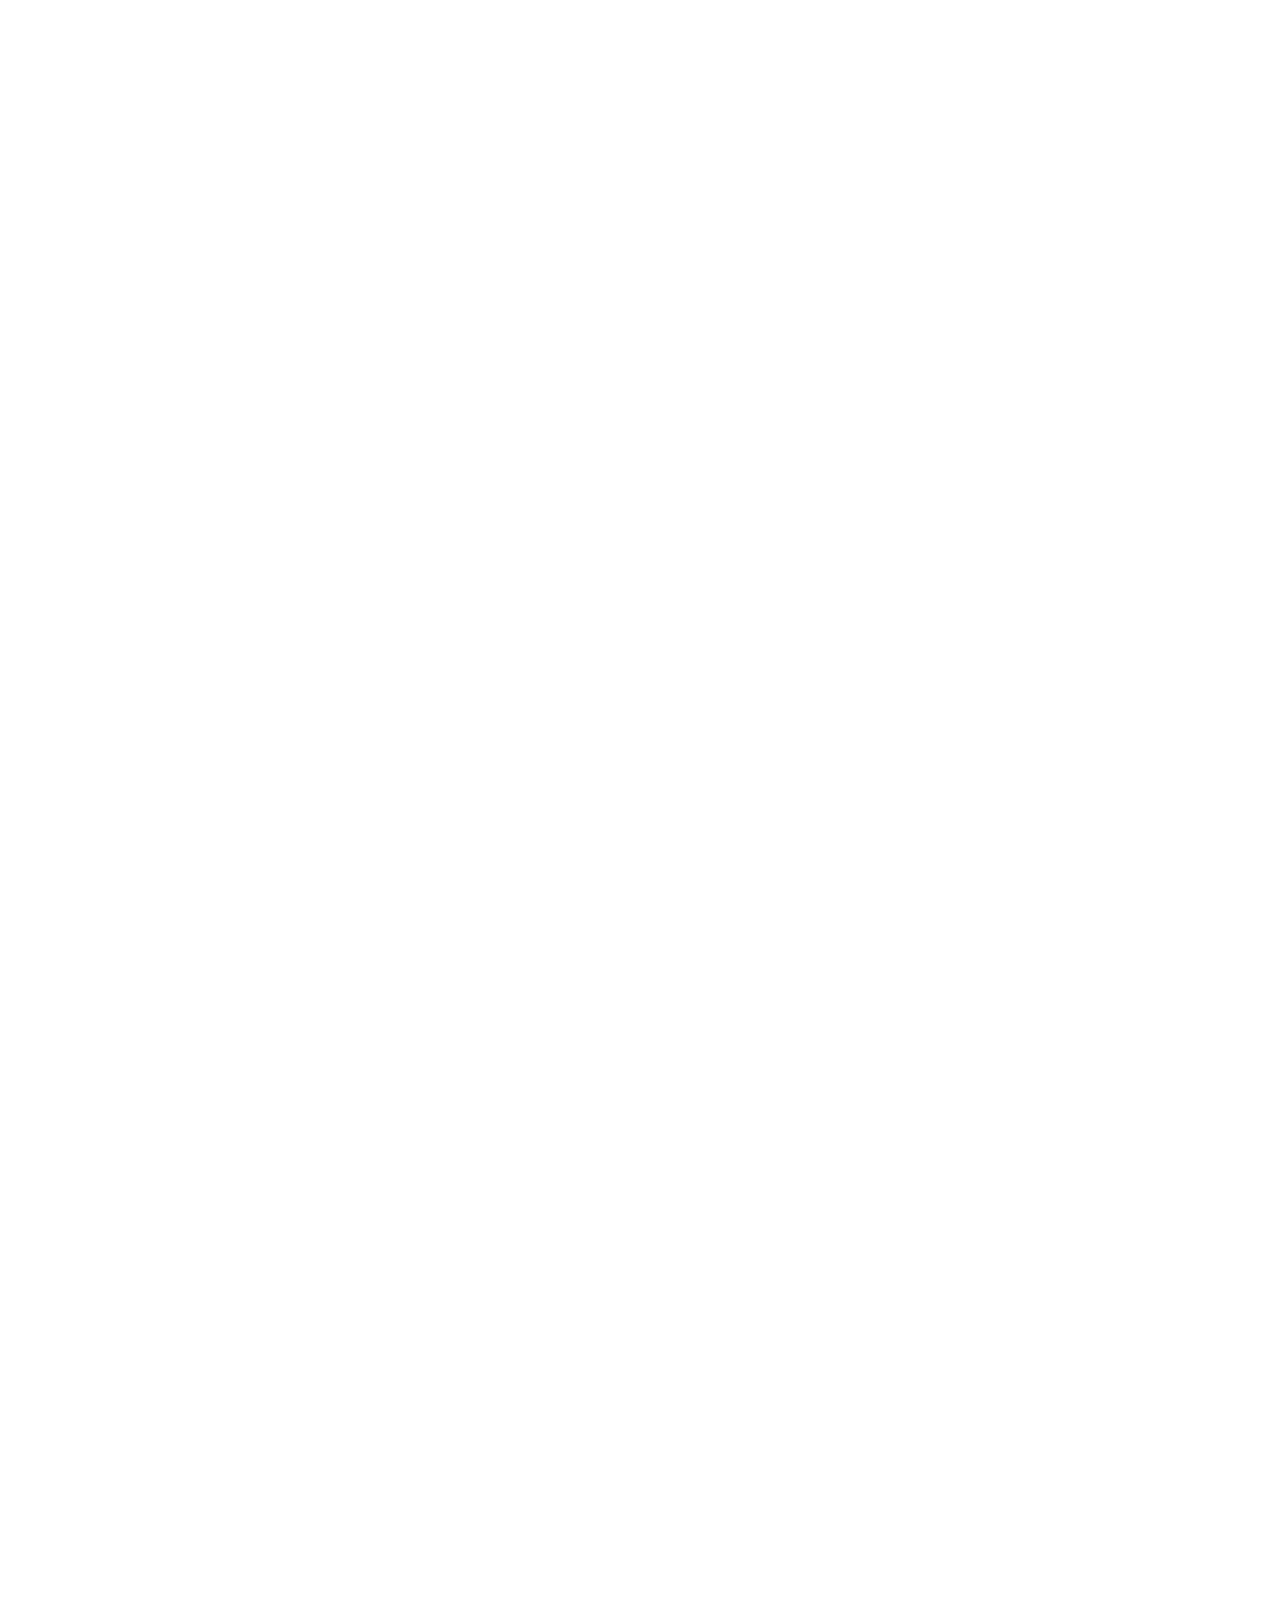
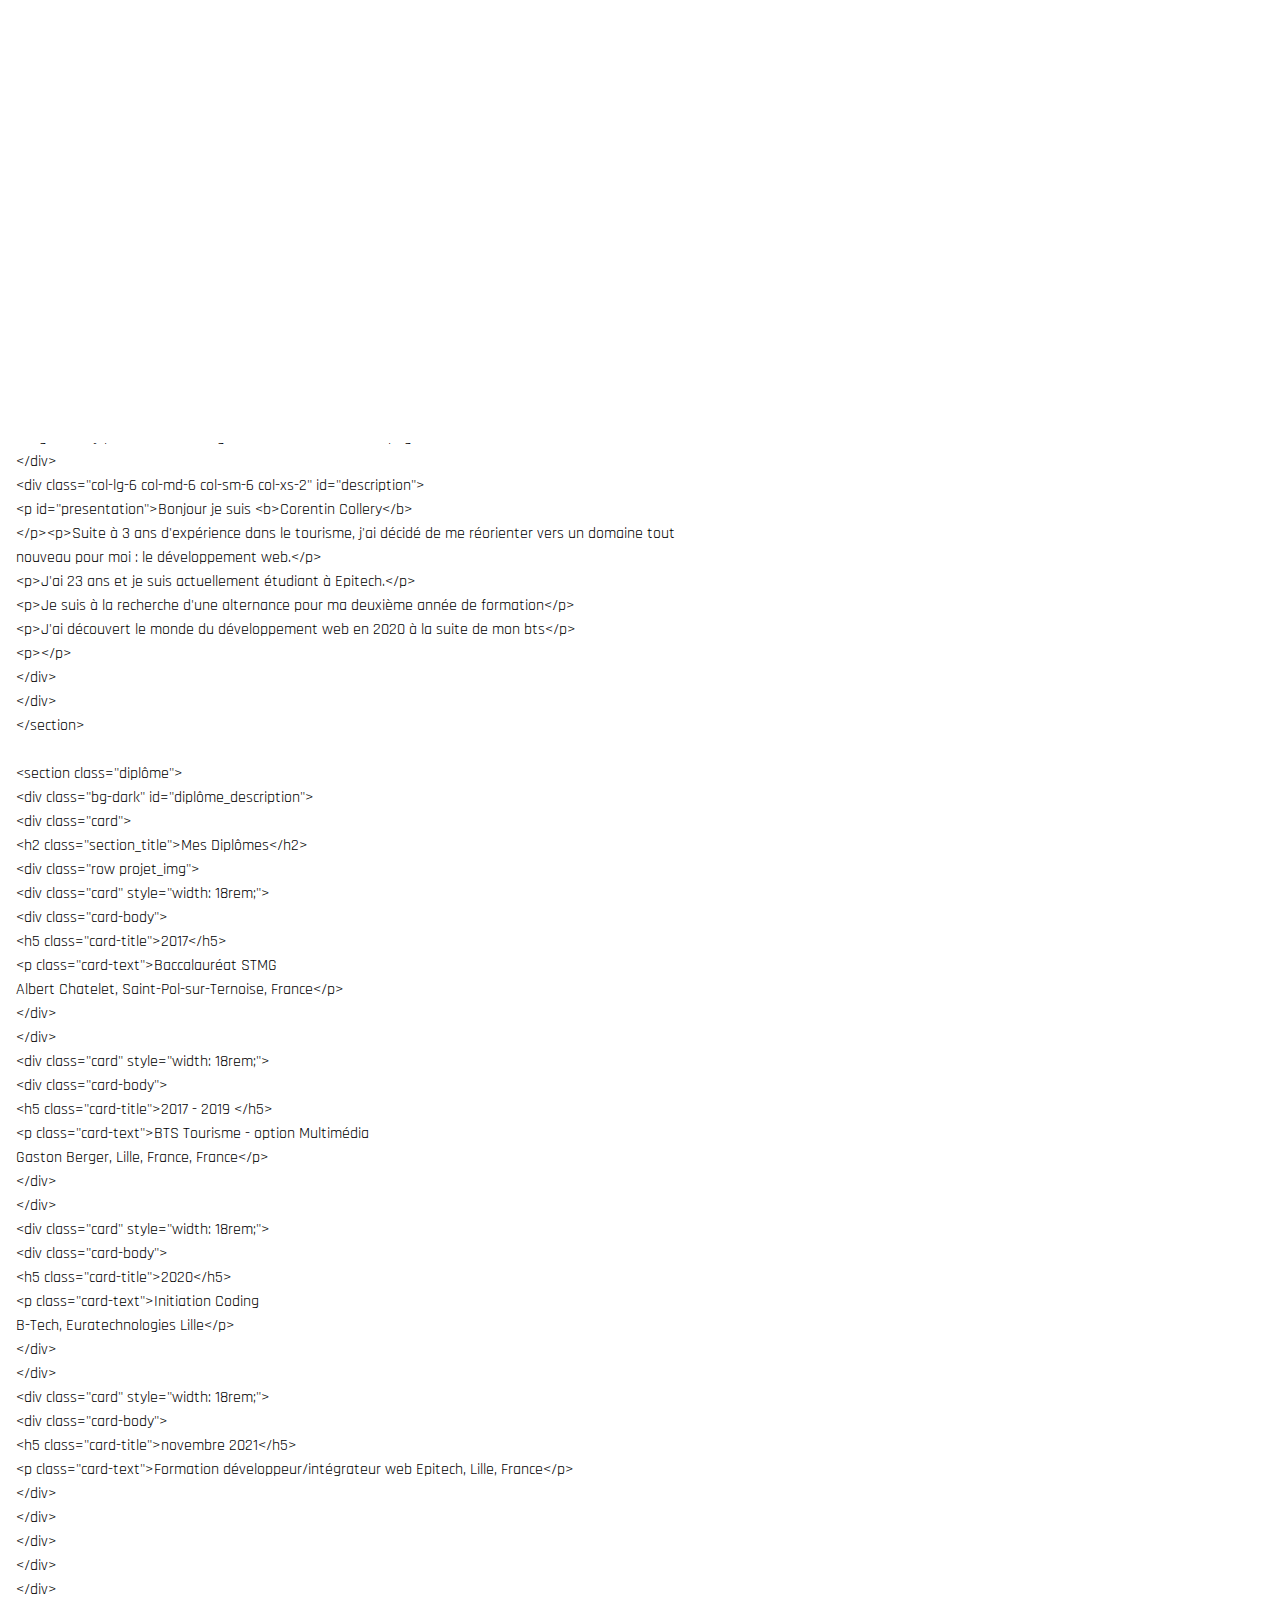
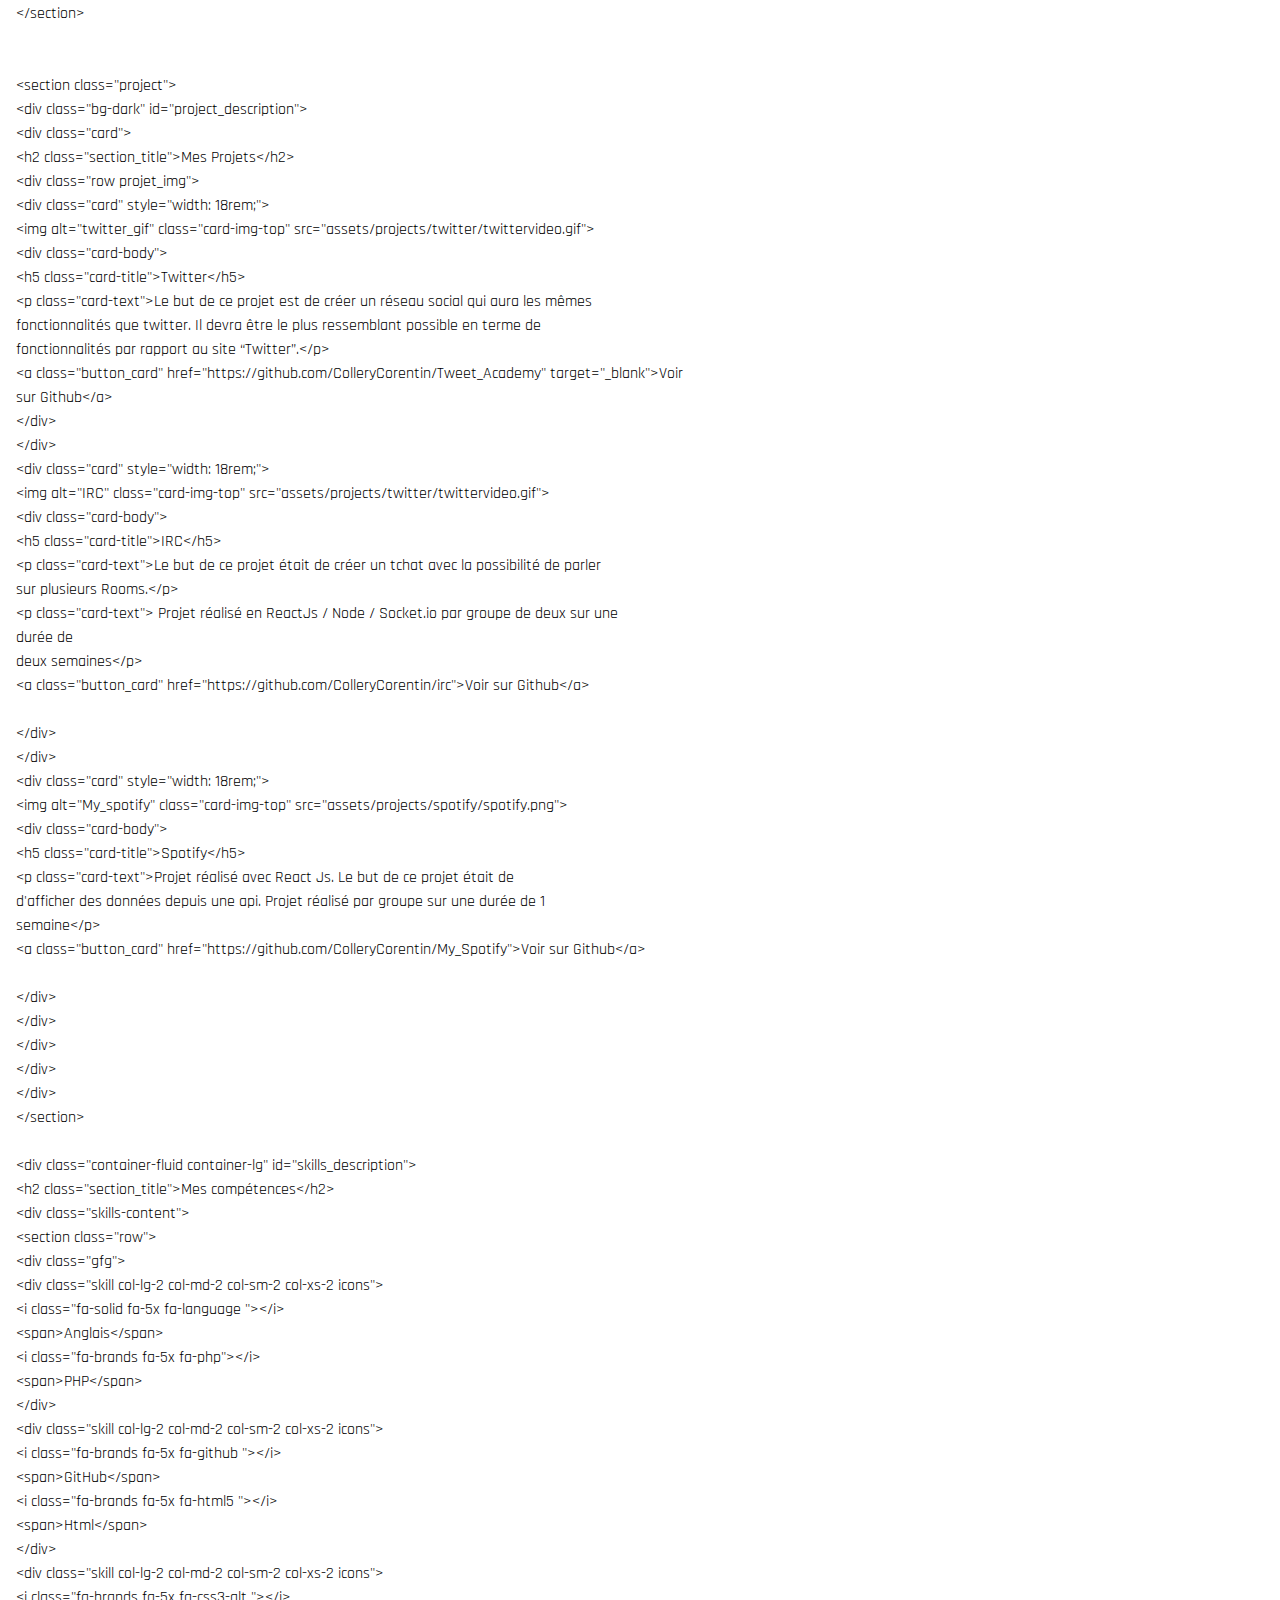
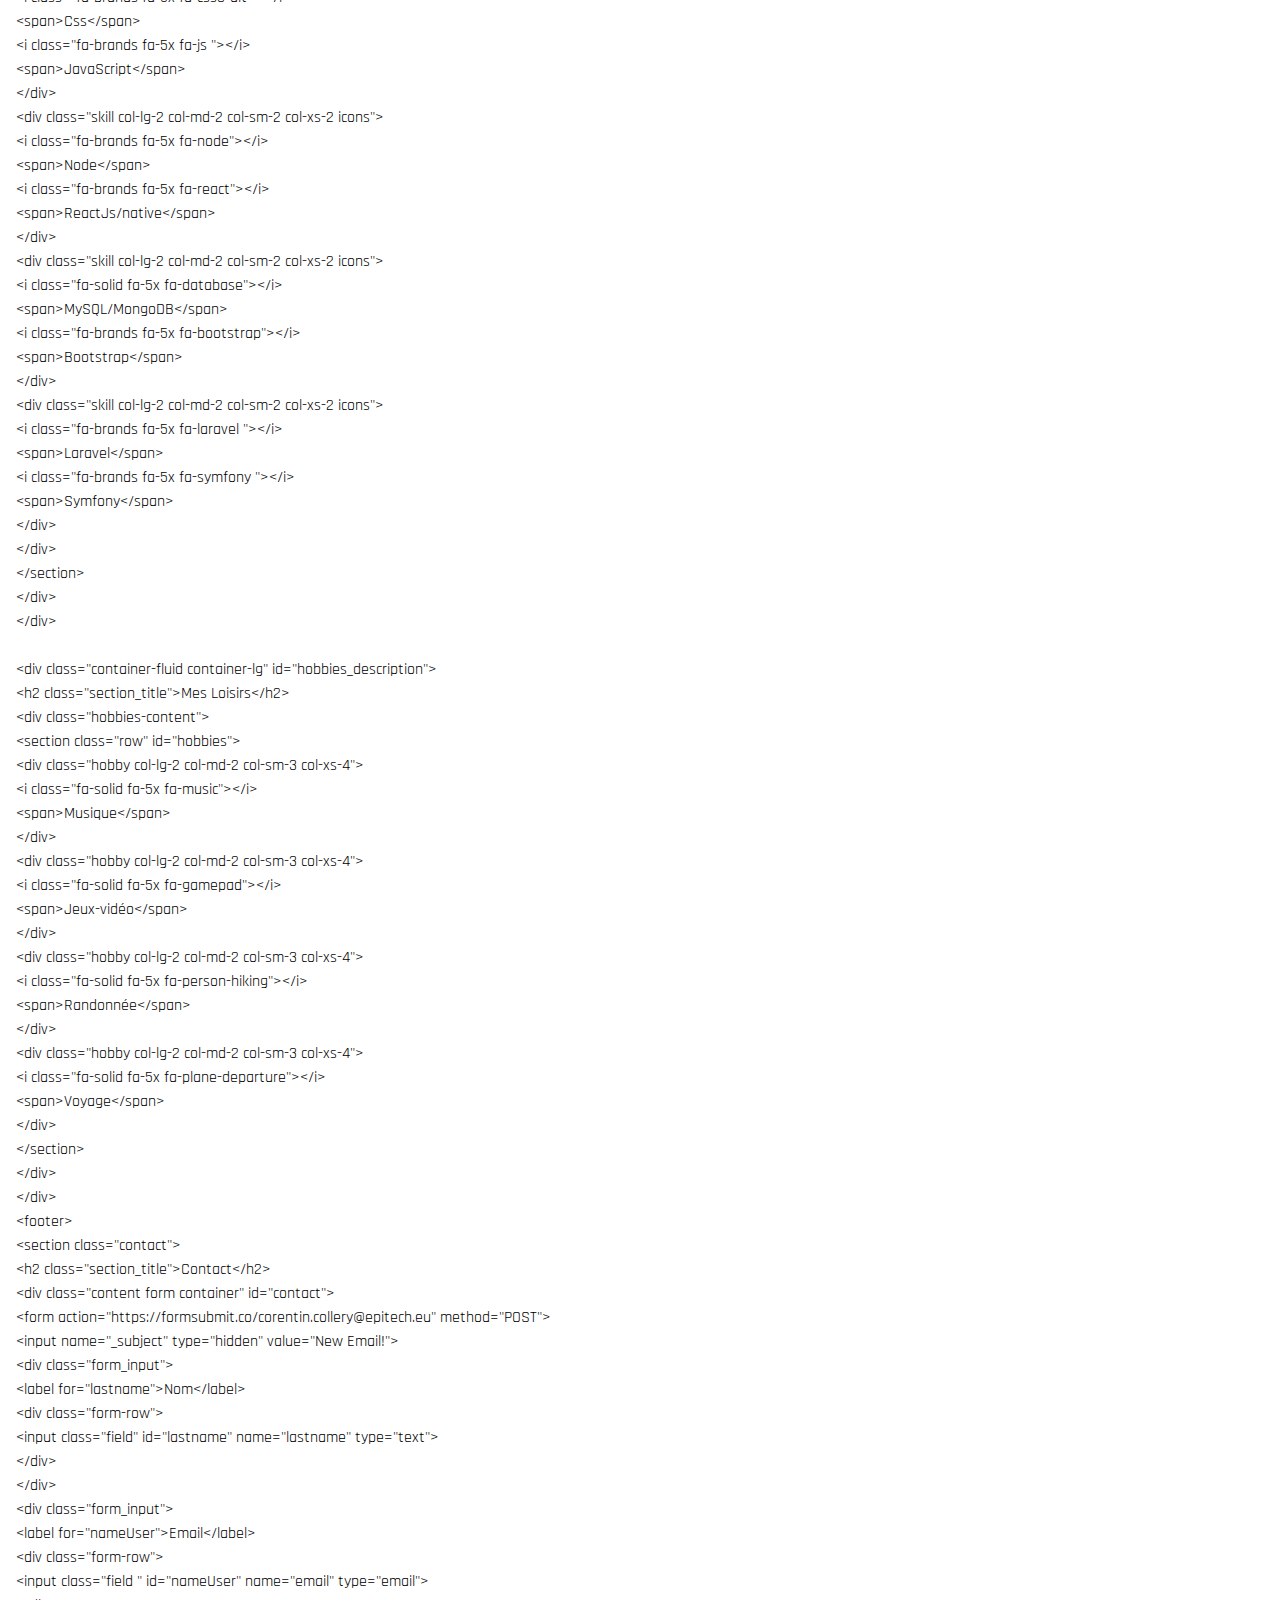
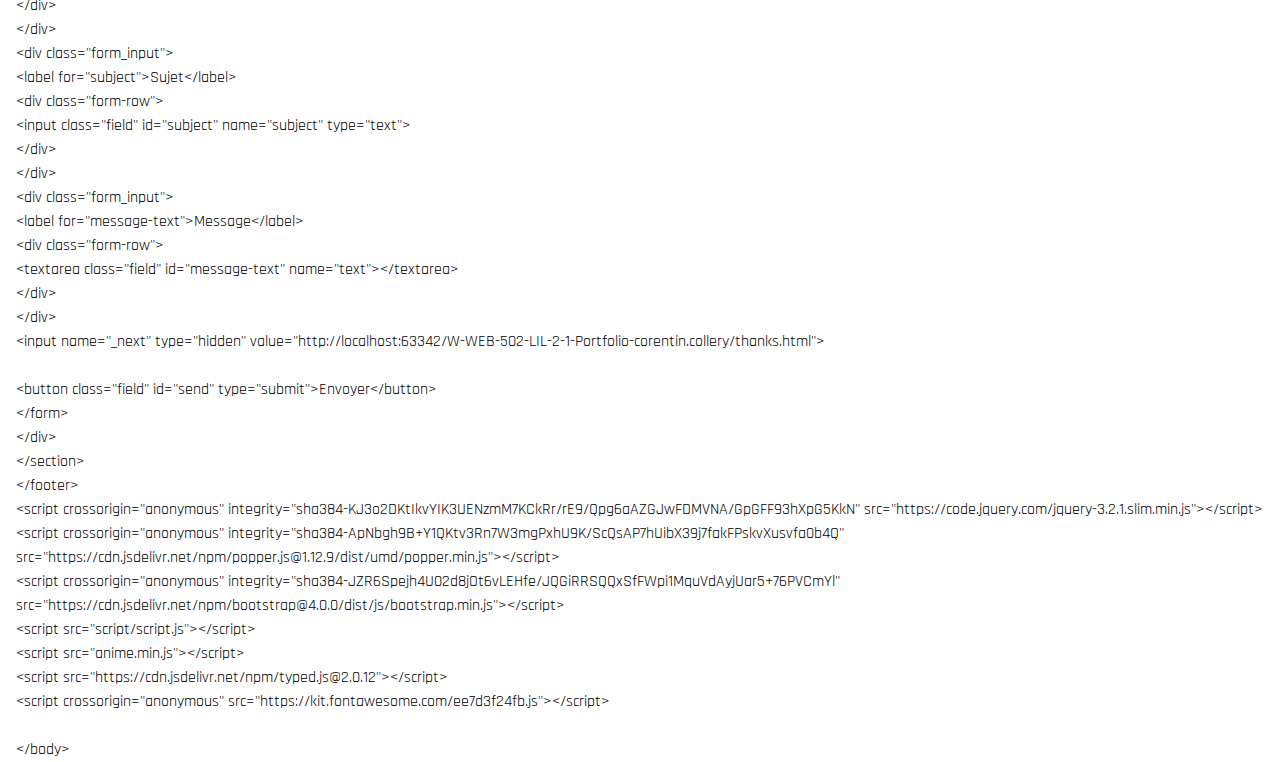
==== index.html @ 336a1055 "update Portfolio" ====
<!doctype html>
<html lang="en">
<head>
    <meta charset="utf-8">
    <meta content="width=device-width, initial-scale=1, shrink-to-fit=no" name="viewport">
    <link href="style.css" rel="stylesheet">
    <link href="assets/portfolio.png" rel="icon"/>
    <link href="https://cdn.jsdelivr.net/gh/devicons/devicon@v2.15.1/devicon.min.css" rel="stylesheet">
    <link href="https://fonts.googleapis.com" rel="preconnect">
    <link crossorigin href="https://fonts.gstatic.com" rel="preconnect">
    <link href="https://fonts.googleapis.com" rel="preconnect">
    <link crossorigin href="https://fonts.gstatic.com" rel="preconnect">
    <link href="https://fonts.googleapis.com/css2?family=Rajdhani:wght@300;400&display=swap" rel="stylesheet">
    <link href="https://fonts.googleapis.com/css2?family=Rajdhani:wght@300&display=swap" rel="stylesheet">
    <link crossorigin="anonymous" href="https://cdn.jsdelivr.net/npm/bootstrap@4.0.0/dist/css/bootstrap.min.css"
          integrity="sha384-Gn5384xqQ1aoWXA+058RXPxPg6fy4IWvTNh0E263XmFcJlSAwiGgFAW/dAiS6JXm" rel="stylesheet">
    <title>Corentin Collery | Portfolio</title>
</head>
<body>
<div id="remove">
    <div class="move_background"></div>
    <div class="battery-log"></div>
    &lt;!doctype html&gt;
    <br>
    &lt;html lang="en"&gt;
    <div id="html"></div>
</div>

<nav class="navbar navbar-expand-lg navbar-dark fixed-top">
    <div>
        <a class="navbar-brand" href="#" id="name"><!--<span class="auto-type"></span>--></a>
        <a class="navbar-brand" href="#" style="color: rgb(40 44 46);">Corentin COLLERY</a>
    </div>
    <button aria-controls="navbarSupportedContent" aria-expanded="false" aria-label="Toggle navigation"
            class="navbar-toggler"
            data-target="#navbarSupportedContent" data-toggle="collapse" type="button">
        <span class="navbar-toggler-icon"></span>
    </button>

    <div class="collapse navbar-collapse" id="navbarSupportedContent">
        <ul class="navbar-nav mr-auto">
            <li class="nav-item">
                <a class="nav-link" href="#">A propos de moi</a>
            </li>
            <li class="nav-item">
                <a class="nav-link" href="#project_description">Projets</a>
            </li>
            <li class="nav-item">
                <a class="nav-link" href="#skills_description">Compétences</a>
            </li>
            <li class="nav-item">
                <a class="nav-link" href="#hobbies_description">Loisirs</a>
            </li>
            <li class="nav-item">
                <a class="nav-link" href="#contact">Contact</a>
            </li>
            <li class="nav-item">
                <a class="nav-link" href="https://github.com/ColleryCorentin" target="_blank">Github</a>
            </li>
            <li class="nav-item">
                <a class="nav-link" href="https://www.linkedin.com/in/collerycorentin/" target="_blank">Linkedin</a>
            </li>
            <li class="nav-item">
                <a class="nav-link" download href="assets/CV%20DEV%20WEB.pdf" target="_blank">CV</a>
            </li>
            <!--  <li class="nav-item">
                  <i class="fa-solid fa-2x fa-sun" onclick="darkMode()"></i>
              </li>-->
            <li class="nav-item dropdown">
                <div aria-labelledby="navbarDropdown" class="dropdown-menu">
                    <a class="dropdown-item" href="#">Action</a>
                    <a class="dropdown-item" href="#">Another action</a>
                    <div class="dropdown-divider"></div>
                    <a class="dropdown-item" href="#">Something else here</a>
                </div>
            </li>
        </ul>
    </div>
</nav>
<!--   <span id="x">n/a</span>
   <span id="y">n/a</span>-->
<section class="about">
    <div class="bg-dark row d-flex align-items-center" id="about">
        <div class="d-flex justify-content-center col-lg-4 col-md-4 col-sm-5 col-xs-2" id="picture">
            <img alt="My picture" class="img-fluid" src="assets/Photo.png" width="300">
        </div>
        <div class="col-lg-6 col-md-6 col-sm-6 col-xs-2" id="description">
            <p id="presentation">Bonjour je suis <b>Corentin Collery</b>
            <p>Suite à 3 ans d'expérience dans le tourisme, j'ai décidé de me réorienter vers un domaine tout
                nouveau pour moi : le développement web.</p>
            <p>J'ai 23 ans et je suis actuellement étudiant à Epitech.</p>
            <p>Je suis à la recherche d'une alternance pour ma deuxième année de formation</p>
            <p>J'ai découvert le monde du développement web en 2020 à la suite de mon bts</p>
            <p></p>
        </div>
    </div>
</section>

<section class="diplôme">
    <div class="bg-dark" id="diplôme_description">
        <div class="card">
            <h2 class="section_title">Mes Diplômes</h2>
            <div class="row projet_img">
                <div class="card" style="width: 18rem;">
                    <div class="card-body">
                        <h5 class="card-title">2017</h5>
                        <p class="card-text">Baccalauréat STMG
                            Albert Chatelet, Saint-Pol-sur-Ternoise, France</p>
                    </div>
                </div>
                <div class="card" style="width: 18rem;">
                    <div class="card-body">
                        <h5 class="card-title">2017 - 2019 </h5>
                        <p class="card-text">BTS Tourisme - option Multimédia
                            Gaston Berger, Lille, France, France</p>
                    </div>
                </div>
                <div class="card" style="width: 18rem;">
                    <div class="card-body">
                        <h5 class="card-title">2020</h5>
                        <p class="card-text">Initiation Coding
                            B-Tech, Euratechnologies Lille</p>
                    </div>
                </div>
                <div class="card" style="width: 18rem;">
                    <div class="card-body">
                        <h5 class="card-title">novembre 2021</h5>
                        <p class="card-text">Formation développeur/intégrateur web Epitech, Lille, France</p>
                    </div>
                </div>
            </div>
        </div>
    </div>
</section>


<section class="project">
    <div class="bg-dark" id="project_description">
        <div class="card">
            <h2 class="section_title">Mes Projets</h2>
            <div class="row projet_img">
                <div class="card" style="width: 18rem;">
                    <img alt="twitter_gif" class="card-img-top" src="assets/projects/twitter/twittervideo.gif">
                    <div class="card-body">
                        <h5 class="card-title">Twitter</h5>
                        <p class="card-text">Le but de ce projet est de créer un réseau social qui aura les mêmes
                            fonctionnalités que twitter. Il devra être le plus ressemblant possible en terme de
                            fonctionnalités par rapport au site “Twitter”.</p>
                        <a class="button_card" href="https://github.com/ColleryCorentin/Tweet_Academy"
                           target="_blank">Voir
                            sur Github</a>
                    </div>
                </div>
                <div class="card" style="width: 18rem;">
                    <img alt="IRC" class="card-img-top" src="assets/projects/twitter/twittervideo.gif">
                    <div class="card-body">
                        <h5 class="card-title">IRC</h5>
                        <p class="card-text">Le but de ce projet était de créer un tchat avec la possibilité de parler
                            sur plusieurs Rooms.</p>
                        <p class="card-text"> Projet réalisé en ReactJs / Node / Socket.io par groupe de deux sur une
                            durée de
                            deux semaines</p>
                        <a class="button_card" href="https://github.com/ColleryCorentin/irc">Voir sur Github</a>

                    </div>
                </div>
                <div class="card" style="width: 18rem;">
                    <img alt="My_spotify" class="card-img-top" src="assets/projects/spotify/spotify.png">
                    <div class="card-body">
                        <h5 class="card-title">Spotify</h5>
                        <p class="card-text">Projet réalisé avec React Js. Le but de ce projet était de
                            d'afficher des données depuis une api. Projet réalisé par groupe sur une durée de 1
                            semaine</p>
                        <a class="button_card" href="https://github.com/ColleryCorentin/My_Spotify">Voir sur Github</a>

                    </div>
                </div>
            </div>
        </div>
    </div>
</section>

<div class="container-fluid container-lg" id="skills_description">
    <h2 class="section_title">Mes compétences</h2>
    <div class="skills-content">
        <section class="row">
            <div class="gfg">
                <div class="skill col-lg-2 col-md-2 col-sm-2 col-xs-2 icons">
                    <i class="fa-solid fa-5x fa-language "></i>
                    <span>Anglais</span>
                    <i class="fa-brands fa-5x fa-php"></i>
                    <span>PHP</span>
                </div>
                <div class="skill col-lg-2 col-md-2 col-sm-2 col-xs-2 icons">
                    <i class="fa-brands fa-5x fa-github "></i>
                    <span>GitHub</span>
                    <i class="fa-brands fa-5x fa-html5 "></i>
                    <span>Html</span>
                </div>
                <div class="skill col-lg-2 col-md-2 col-sm-2 col-xs-2 icons">
                    <i class="fa-brands fa-5x fa-css3-alt "></i>
                    <span>Css</span>
                    <i class="fa-brands fa-5x fa-js "></i>
                    <span>JavaScript</span>
                </div>
                <div class="skill col-lg-2 col-md-2 col-sm-2 col-xs-2 icons">
                    <i class="fa-brands fa-5x fa-node"></i>
                    <span>Node</span>
                    <i class="fa-brands fa-5x fa-react"></i>
                    <span>ReactJs/native</span>
                </div>
                <div class="skill col-lg-2 col-md-2 col-sm-2 col-xs-2 icons">
                    <i class="fa-solid fa-5x fa-database"></i>
                    <span>MySQL/MongoDB</span>
                    <i class="fa-brands  fa-5x fa-bootstrap"></i>
                    <span>Bootstrap</span>
                </div>
                <div class="skill col-lg-2 col-md-2 col-sm-2 col-xs-2 icons">
                    <i class="fa-brands fa-5x fa-laravel "></i>
                    <span>Laravel</span>
                    <i class="fa-brands fa-5x fa-symfony "></i>
                    <span>Symfony</span>
                </div>
            </div>
        </section>
    </div>
</div>

<div class="container-fluid container-lg" id="hobbies_description">
    <h2 class="section_title">Mes Loisirs</h2>
    <div class="hobbies-content">
        <section class="row" id="hobbies">
            <div class="hobby col-lg-2 col-md-2 col-sm-3 col-xs-4">
                <i class="fa-solid fa-5x fa-music"></i>
                <span>Musique</span>
            </div>
            <div class="hobby col-lg-2 col-md-2 col-sm-3 col-xs-4">
                <i class="fa-solid fa-5x fa-gamepad"></i>
                <span>Jeux-vidéo</span>
            </div>
            <div class="hobby col-lg-2 col-md-2 col-sm-3 col-xs-4">
                <i class="fa-solid fa-5x fa-person-hiking"></i>
                <span>Randonnée</span>
            </div>
            <div class="hobby col-lg-2 col-md-2 col-sm-3 col-xs-4">
                <i class="fa-solid fa-5x fa-plane-departure"></i>
                <span>Voyage</span>
            </div>
        </section>
    </div>
</div>
<footer>
    <section class="contact">
        <h2 class="section_title">Contact</h2>
        <div class="content form container" id="contact">
            <form action="https://formsubmit.co/corentin.collery@epitech.eu" method="POST">
                <input name="_subject" type="hidden" value="New Email!">
                <div class="form_input">
                    <label for="lastname">Nom</label>
                    <div class="form-row">
                        <input class="field" id="lastname" name="lastname" type="text">
                    </div>
                </div>
                <div class="form_input">
                    <label for="nameUser">Email</label>
                    <div class="form-row">
                        <input class="field " id="nameUser" name="email"
                               type="email">
                    </div>
                </div>
                <div class="form_input">
                    <label for="subject">Sujet</label>
                    <div class="form-row">
                        <input class="field" id="subject" name="subject" type="text">
                    </div>
                </div>
                <div class="form_input">
                    <label for="message-text">Message</label>
                    <div class="form-row">
                        <textarea class="field" id="message-text" name="text"></textarea>
                    </div>
                </div>
                <input name="_next" type="hidden"
                       value="http://localhost:63342/W-WEB-502-LIL-2-1-Portfolio-corentin.collery/thanks.html">

                <button class="field" id="send" type="submit">Envoyer</button>
            </form>
        </div>
    </section>
</footer>
<script crossorigin="anonymous"
        integrity="sha384-KJ3o2DKtIkvYIK3UENzmM7KCkRr/rE9/Qpg6aAZGJwFDMVNA/GpGFF93hXpG5KkN"
        src="https://code.jquery.com/jquery-3.2.1.slim.min.js"></script>
<script crossorigin="anonymous"
        integrity="sha384-ApNbgh9B+Y1QKtv3Rn7W3mgPxhU9K/ScQsAP7hUibX39j7fakFPskvXusvfa0b4Q"
        src="https://cdn.jsdelivr.net/npm/popper.js@1.12.9/dist/umd/popper.min.js"></script>
<script crossorigin="anonymous"
        integrity="sha384-JZR6Spejh4U02d8jOt6vLEHfe/JQGiRRSQQxSfFWpi1MquVdAyjUar5+76PVCmYl"
        src="https://cdn.jsdelivr.net/npm/bootstrap@4.0.0/dist/js/bootstrap.min.js"></script>
<script src="script/script.js"></script>
<script src="anime.min.js"></script>
<script src="https://cdn.jsdelivr.net/npm/typed.js@2.0.12"></script>
<script crossorigin="anonymous" src="https://kit.fontawesome.com/ee7d3f24fb.js"></script>
</body>
</html>
---- style.css ----
* {
    margin: unset;
    padding: unset;
    box-sizing: border-box;
}

body {
    background-color: #343a40 !important;
}

section {
    padding-top: 60px;
}


/********** Navbar Section ***********/

.navbar {
    background-color: rgb(40 44 46);
}

.fixed-top {
    z-index: 9 !important;
}


/********** Project Section ***********/

.section_title {
    color: white;
}

.section_title {
    display: flex;
    justify-content: center;
    margin-bottom: 50px;

}

.form-row {
    display: table-row;
    margin-right: 0 !important;
    margin-left: 0 !important;
}

.form {
    padding-bottom: 3em;
}


.field {
    font-family: 'Rajdhani', sans-serif;
    color: white;
    border: white solid 2px;
    background-color: rgb(52 58 65);
    width: 40vh;
    padding-left: 5px;
}

.card-title, .card-text, .button_card {
    font-family: 'Rajdhani', sans-serif;
    color: white;
}

#about {
    border: solid 2px white;
    border-radius: 10px;
    font-size: 13pt;
    font-family: 'Rajdhani', sans-serif;
    color: white;
}

.button_card {
    font-family: 'Rajdhani', sans-serif;
    color: white;
    border: white solid 2px;
    background-color: rgb(52 58 65);
    display: flex;
    justify-content: center;
    border-radius: 5px;
    cursor: pointer;
    margin-top: 15px;
}

.button_card:hover {
    color: rgb(52 58 65);
    background-color: white;
}

.card {
    display: block;
    border: none !important;
    background-color: rgb(52 58 65) !important;
}


.projet_img {
    /*
    padding-bottom: 25em;
    */
    justify-content: space-evenly;
}

.card {
    justify-content: center;
    display: flex;
}

.iconGit, .iconlinkedin, #mail {
    padding-left: 10px;
    color: black;
    font-size: 30px;
}

.nav-item {
    font-family: 'Rajdhani', sans-serif;
}

p {
    margin-bottom: 0 !important;
}


/*
**mail form
*/
.form {
    display: flex;
    justify-content: center;
    font-family: Hack, sans-serif;
    color: white;
}

.form_input {
    margin-bottom: 10px;
}


#mail {
    height: 34px;
    margin-top: -17px;
}

#message-text {
    height: 160px;
}

.iconGit:hover {
    transform: scale(1.3);
}

a:hover {
    text-decoration: none !important;
}

.devicon-linkedin-plain:before {
    color: black;
}

.title {
    margin-left: 10px;
    font-weight: 700;
    text-align: center;
    font-size: 40px;
    font-family: Hack, sans-serif;
    text-transform: uppercase;
    background: linear-gradient(90deg, #ffffff, #000000, #000);
    letter-spacing: 5px;
    -webkit-background-clip: text;
    -webkit-text-fill-color: transparent;
    background-repeat: no-repeat;
    background-size: 80%;
    animation: shine 5s linear infinite;
    position: relative;
}

.none {
    color: red;
    position: relative;
    z-index: -1;
}

#name {
    position: absolute;
}

.row {
    margin-right: 0 !important;
    margin-left: 0 !important;
}

.gfg {
    display: flex;
    margin: auto;
    padding: 5px;
    height: 110px;
    overflow: auto;
}

.icons {
    margin: auto;
}

.skill, .hobby {
    font-family: 'Rajdhani', sans-serif;
    color: white;
    display: flex;
    justify-content: center;
    flex-direction: column;
    align-items: center;
}

#hobbies {
    display: flex;
    justify-content: center;
}

.a_img {
    display: contents;
}

#send {
    border-radius: 5px;
    cursor: pointer;
}

#send:hover {
    background-color: white;
    border: rgb(52 58 64) 2px solid;
    color: rgb(52 58 64);
}

.section_title, #presentation {
    padding-top: 3em;
}

#description {
    color: white;
    margin-left: 40px;
}


.background {
    position: absolute;
    height: 227%;
    width: 100%;
    z-index: 20;
    background-color: white;
}


/********** Remove Section ***********/

.move_background {
    position: fixed;
    height: 227%;
    width: 100%;
    z-index: 20;
    background-color: white;
    animation: scroll 2s linear;
}

#remove {
    width: 100%;
    position: absolute;
    z-index: 10;
    background-color: white;
    word-break: break-word;
    font-family: 'Rajdhani', sans-serif;
}

@keyframes scroll {

    from {
        margin-top: 0;
    }
    75% {
        font-size: 300%;
        margin-top: 50%;
    }
    to {
        margin-top: 100%;
    }
}

.battery-log {
    margin-bottom: 10px;
}

#html {
    color: black;
    text-indent: -1em;
    padding-left: 1em;
    z-index: -1;

}
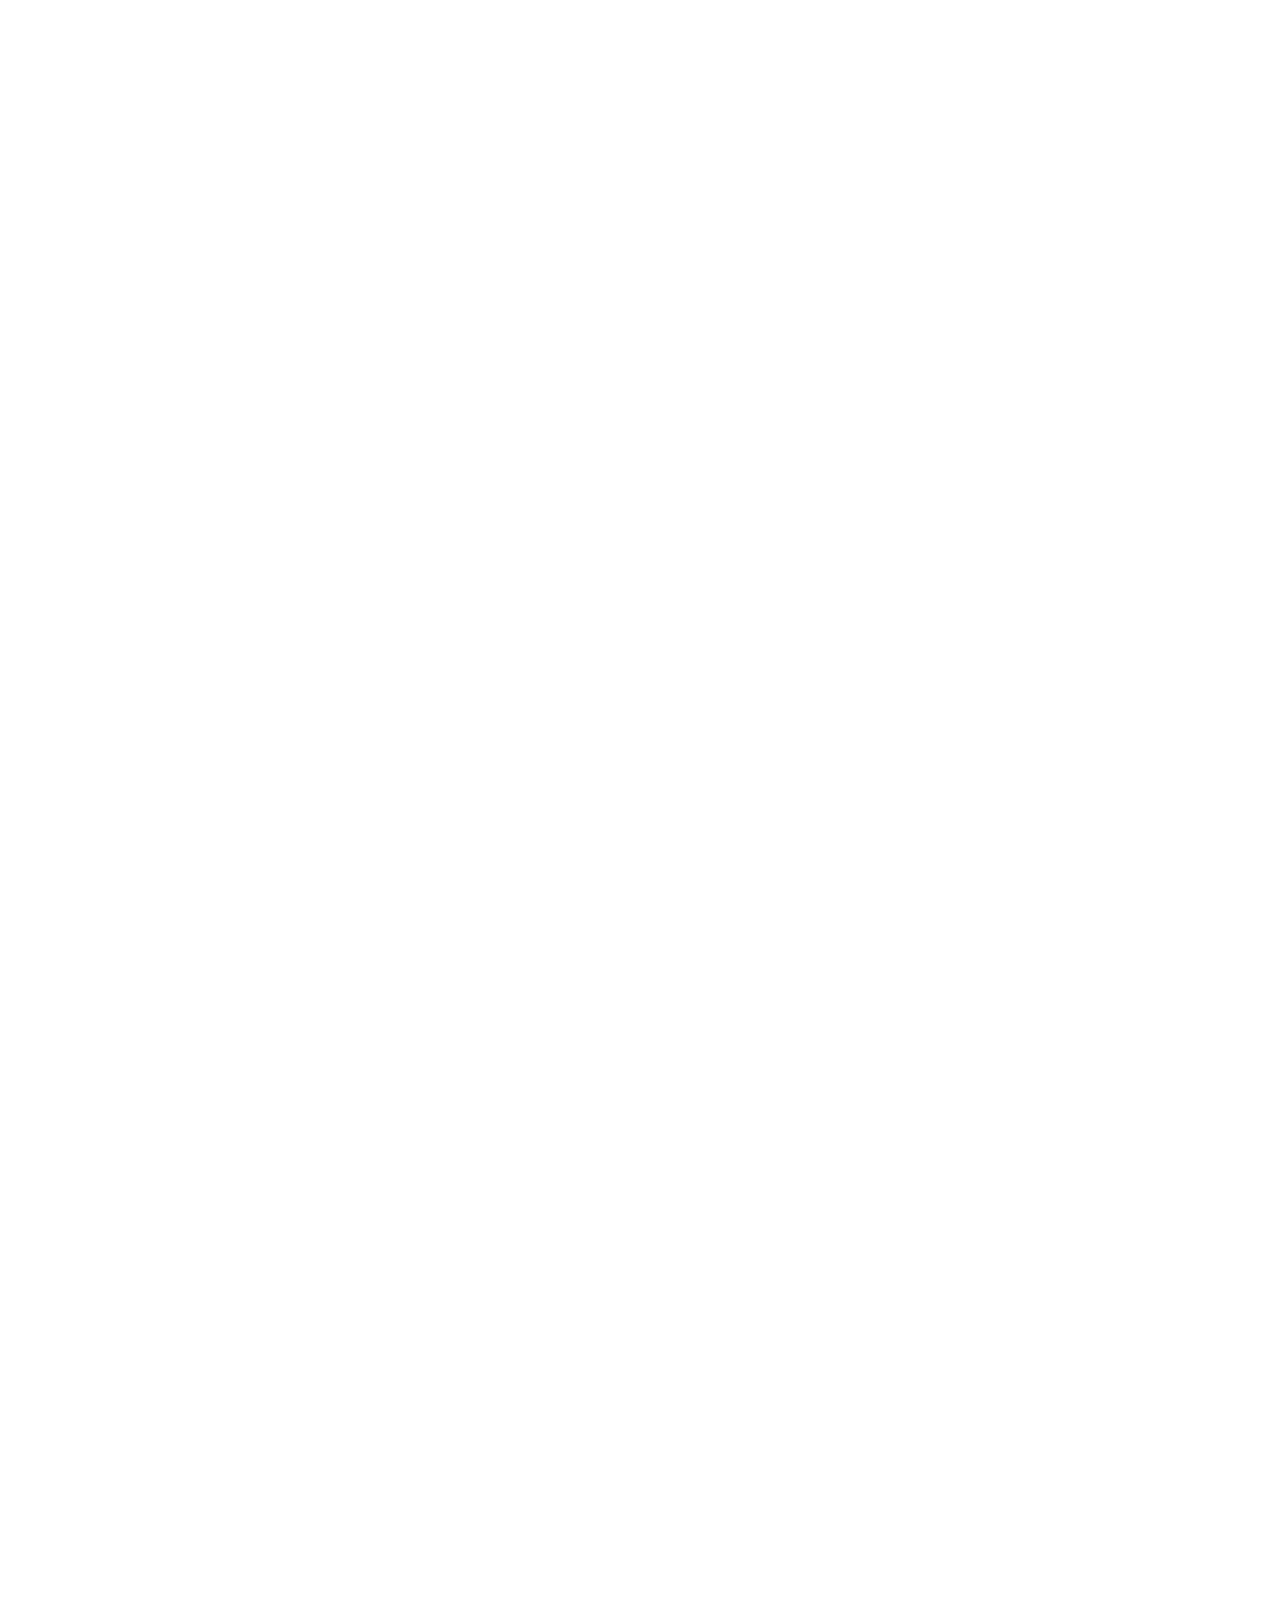
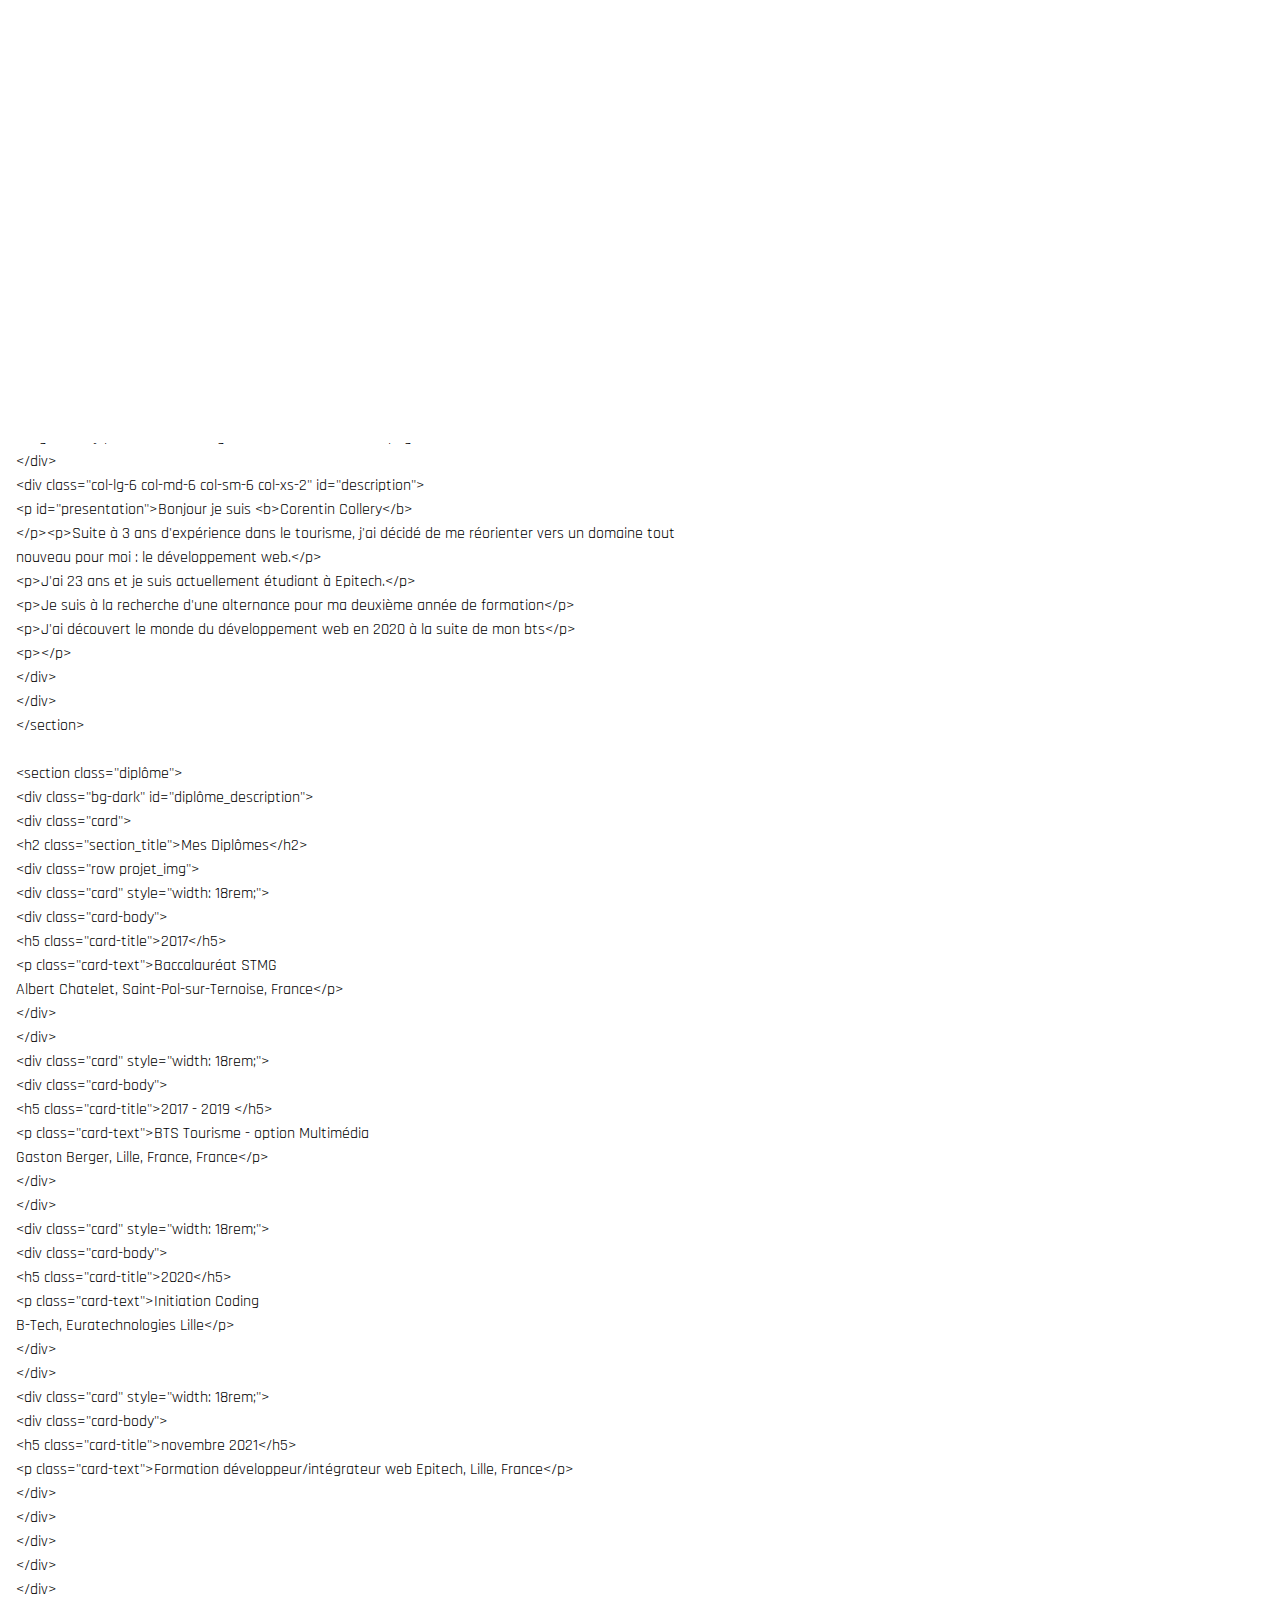
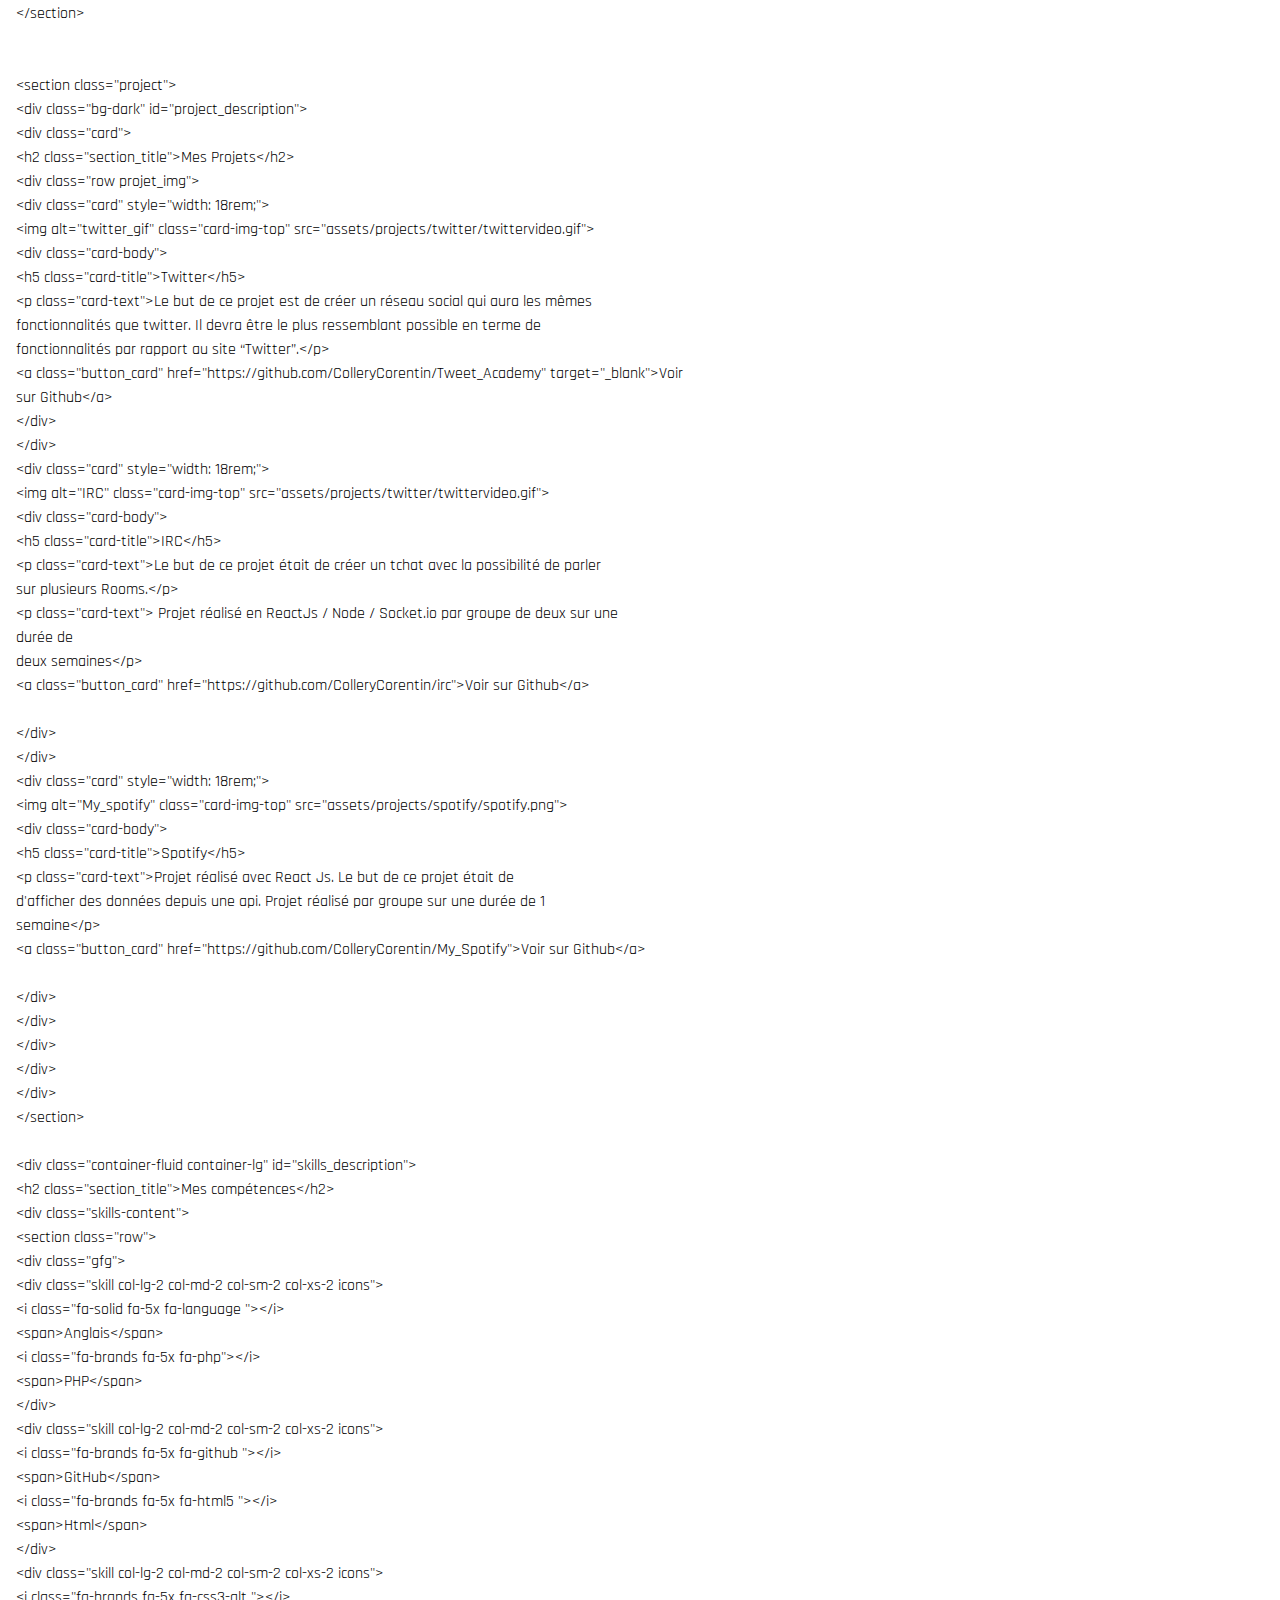
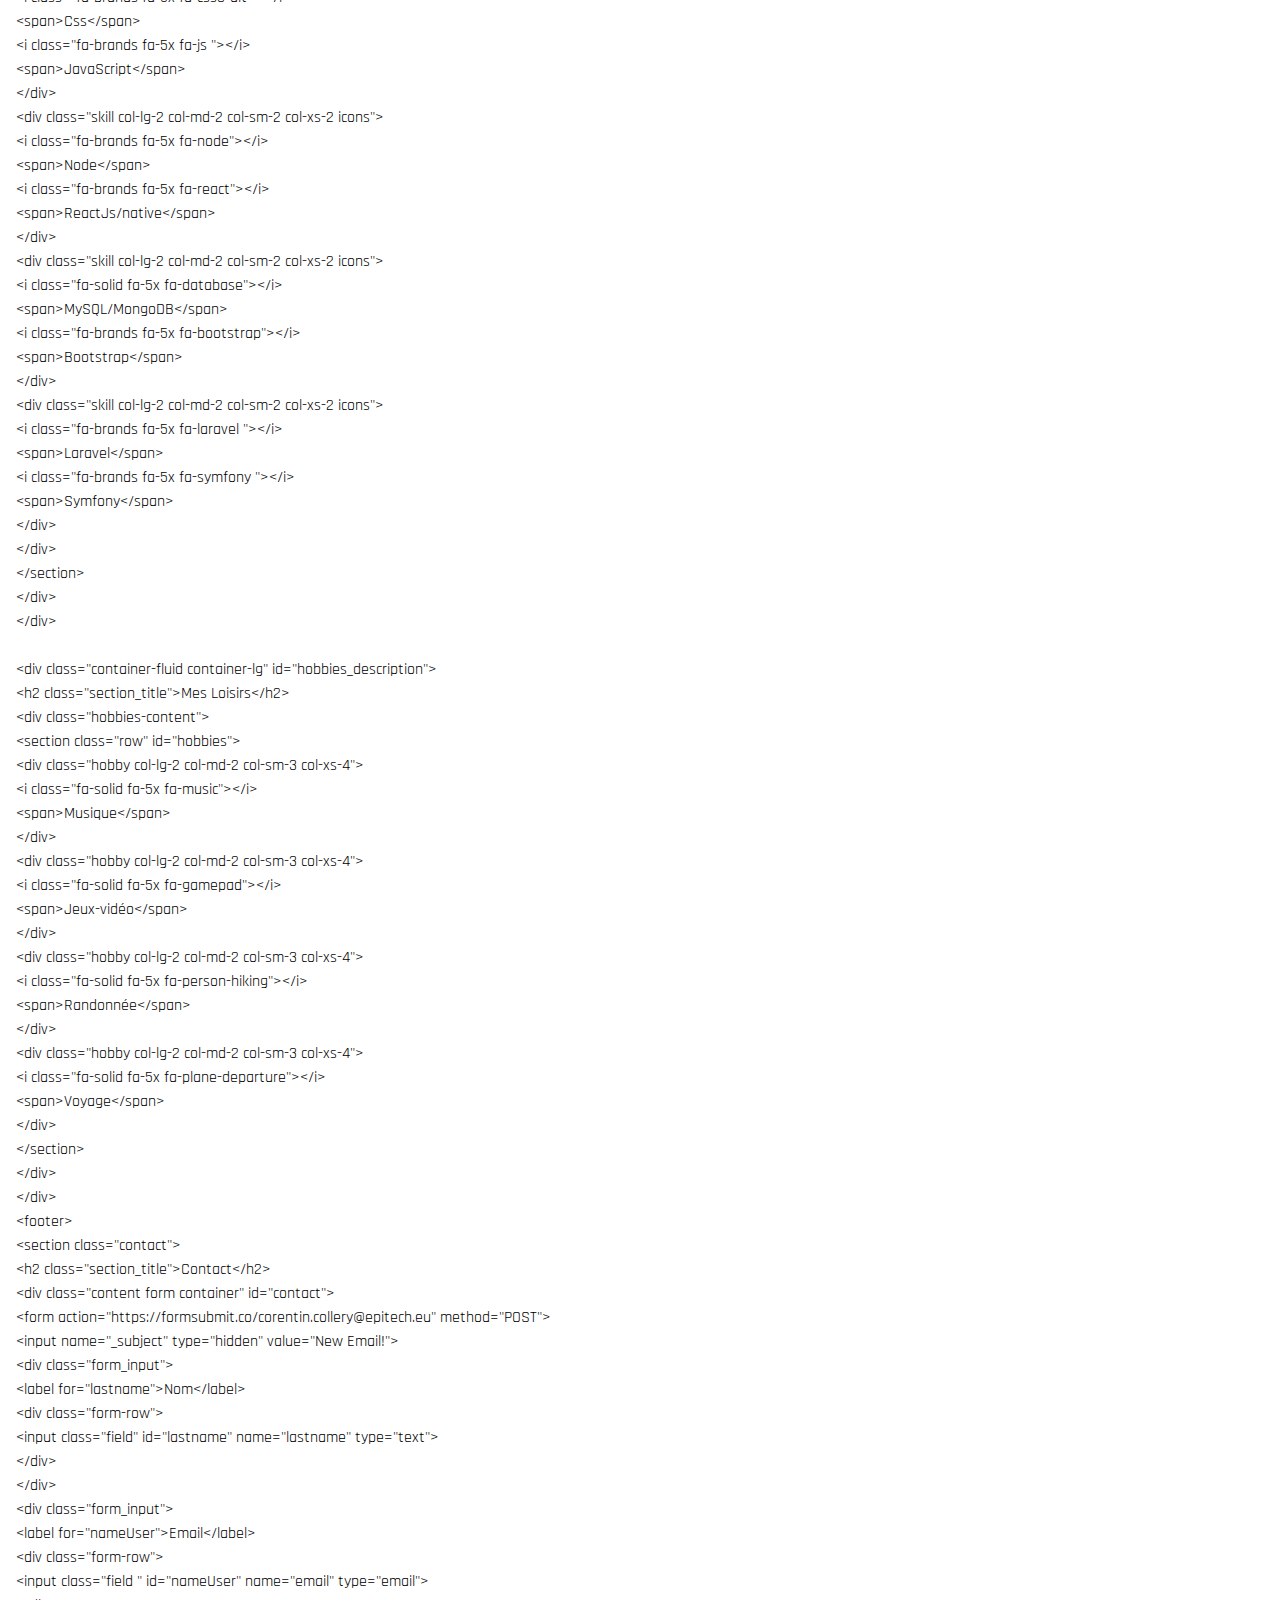
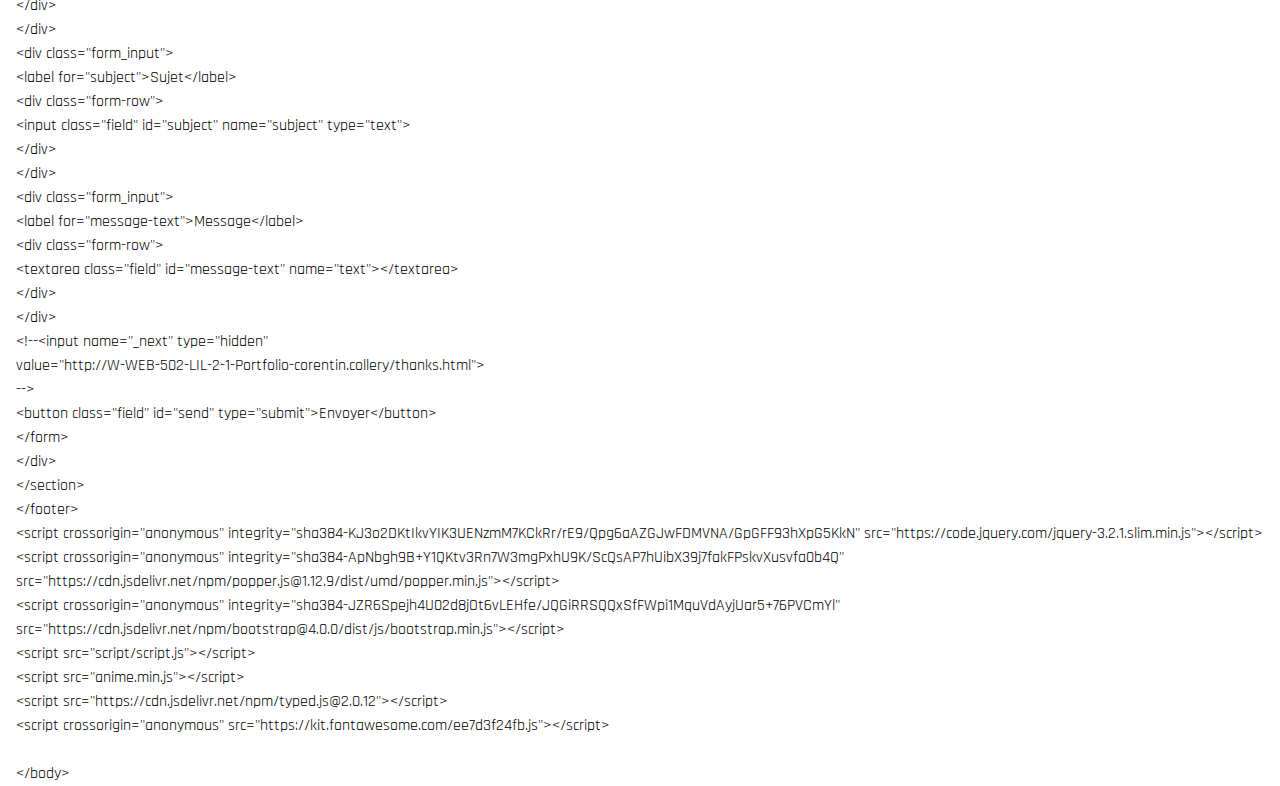
==== commit d42250c1: "update Portfolio" ====
--- a/index.html
+++ b/index.html
@@ -280,9 +280,9 @@
                         <textarea class="field" id="message-text" name="text"></textarea>
                     </div>
                 </div>
-                <input name="_next" type="hidden"
-                       value="http://localhost:63342/W-WEB-502-LIL-2-1-Portfolio-corentin.collery/thanks.html">
-
+                <!--<input name="_next" type="hidden"
+                       value="http://W-WEB-502-LIL-2-1-Portfolio-corentin.collery/thanks.html">
+-->
                 <button class="field" id="send" type="submit">Envoyer</button>
             </form>
         </div>
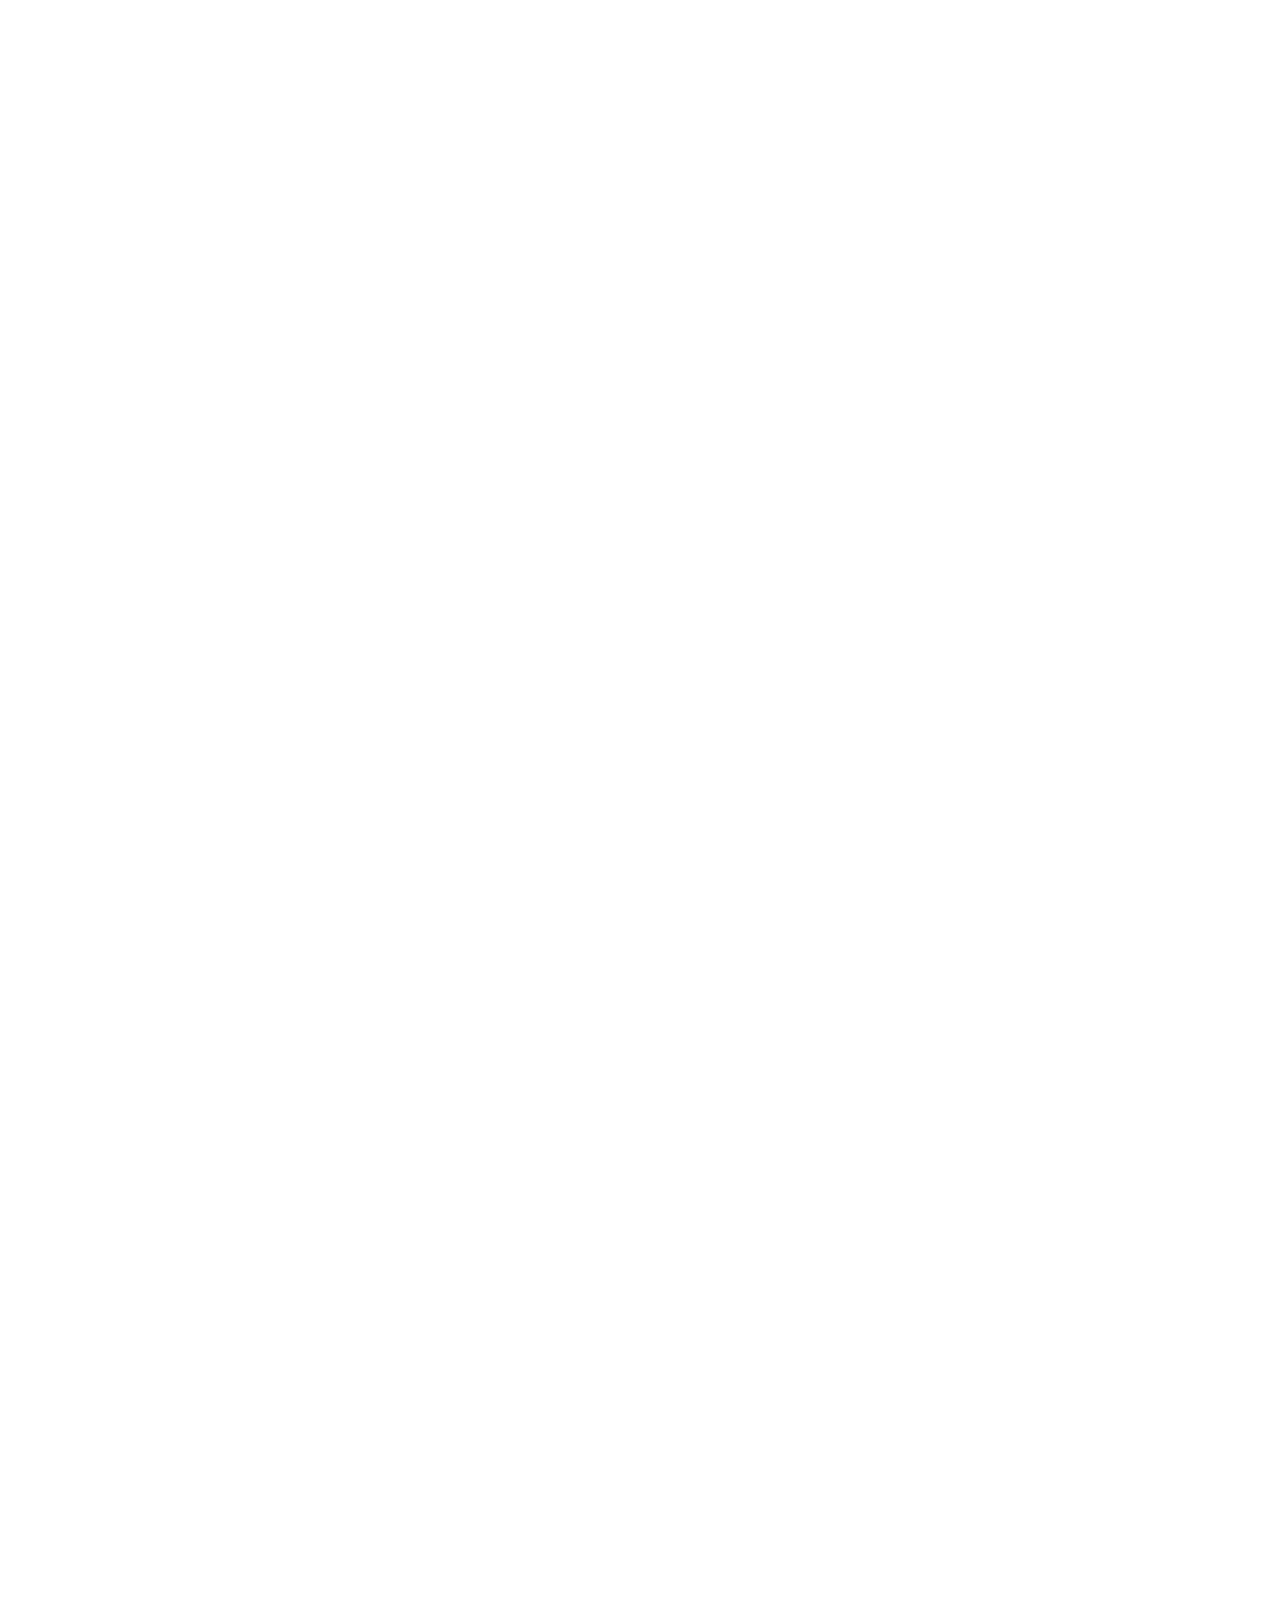
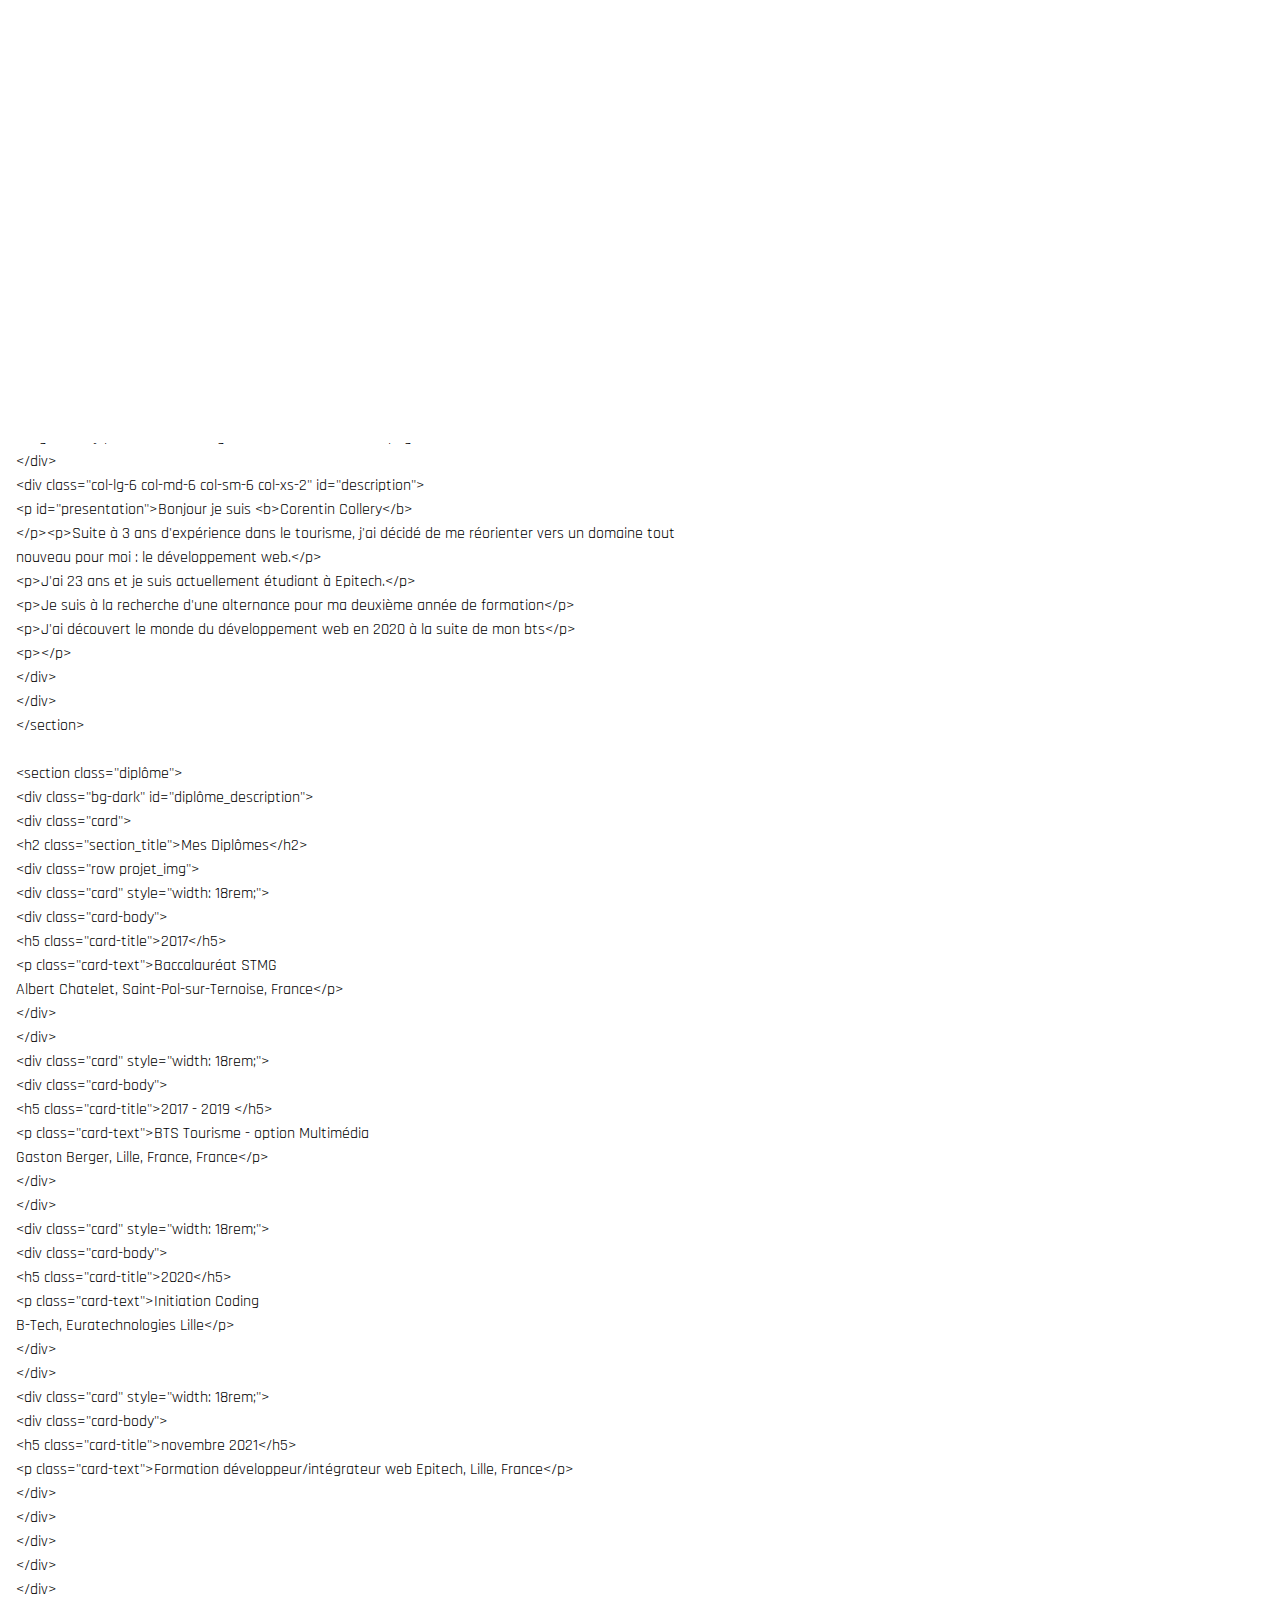
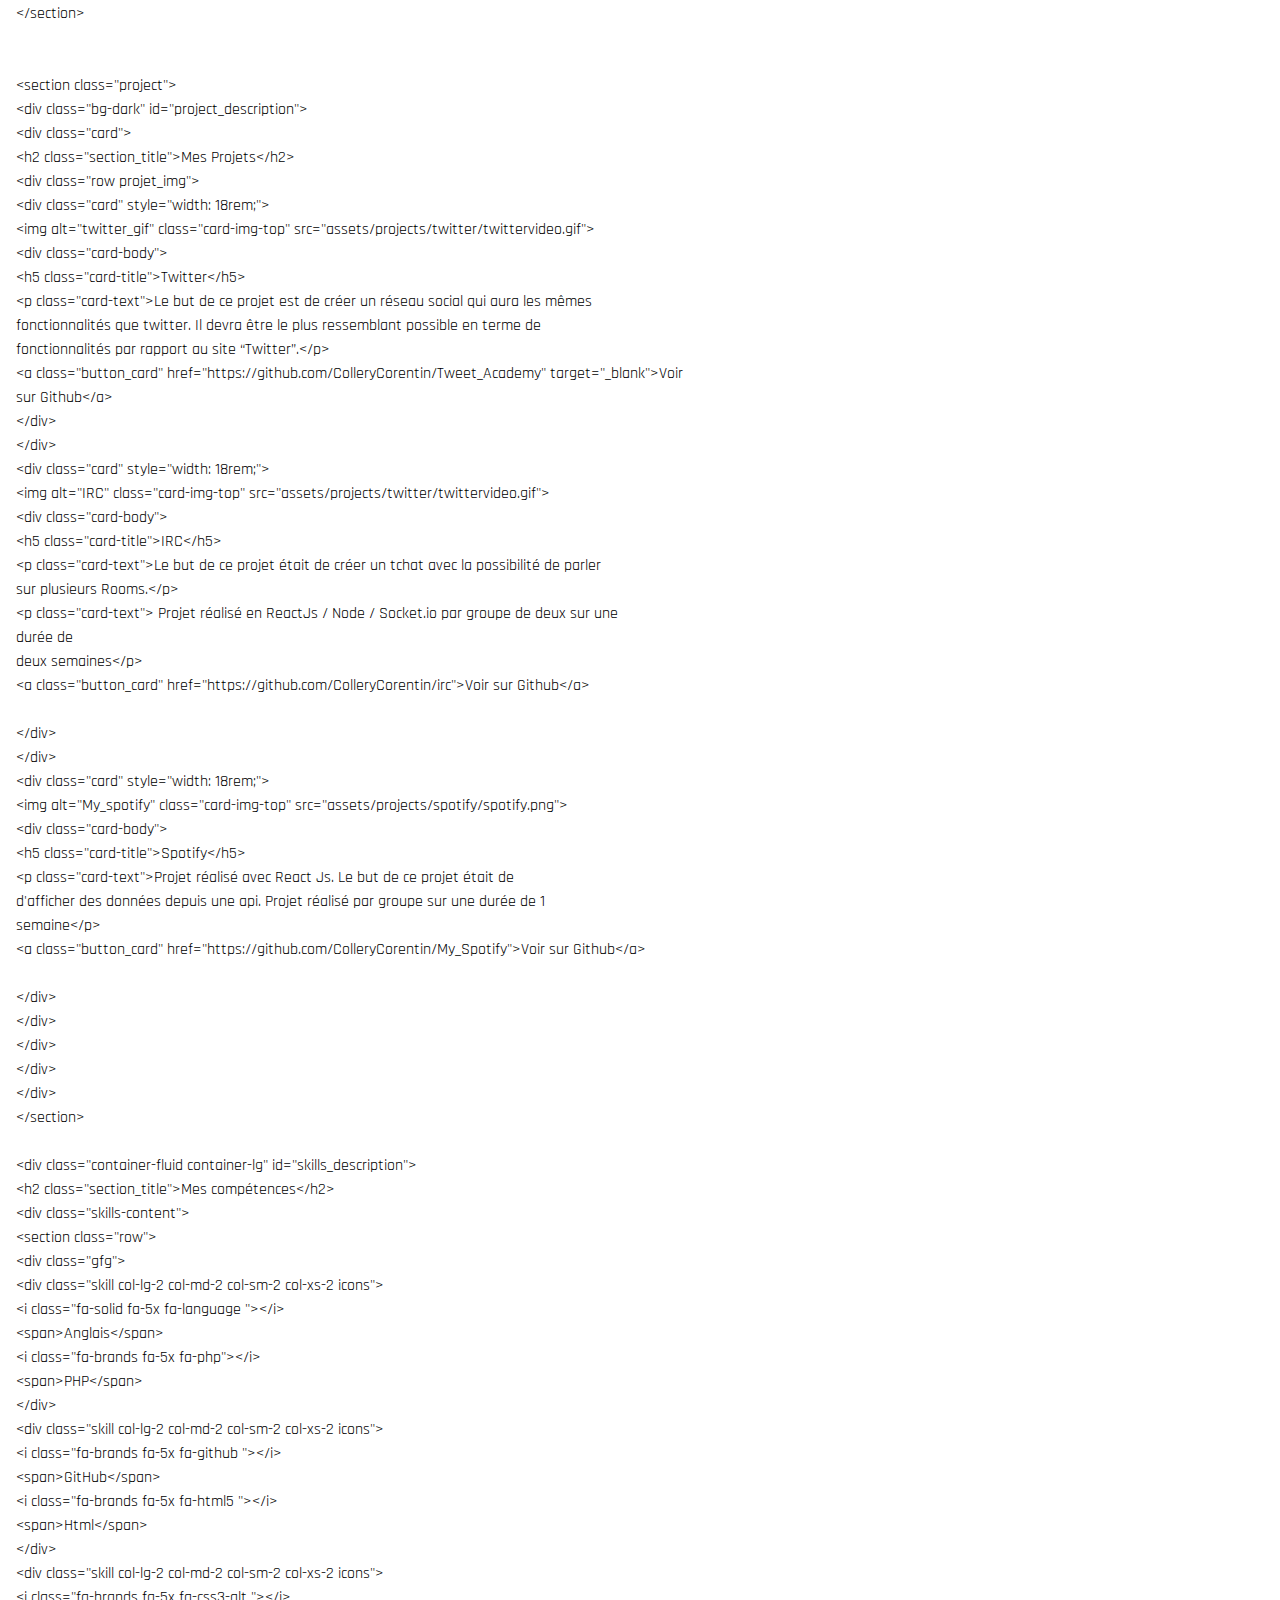
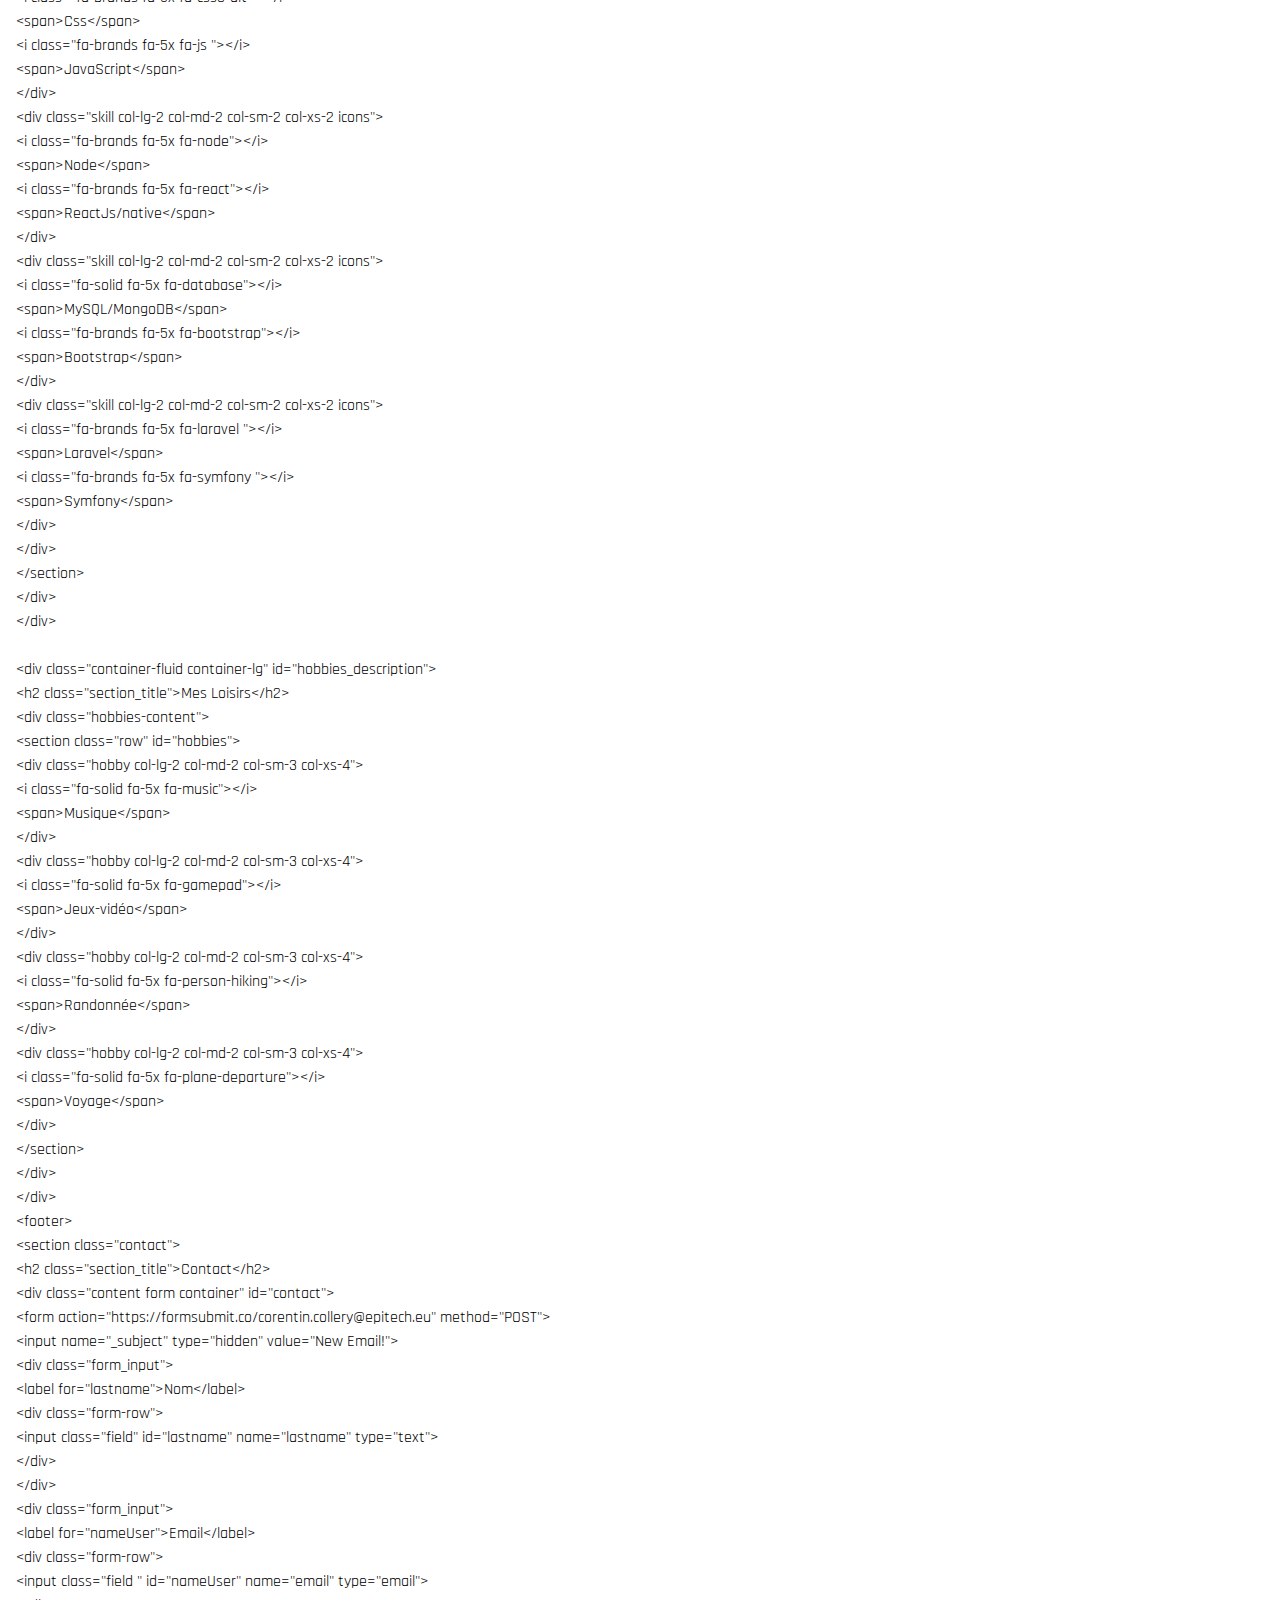
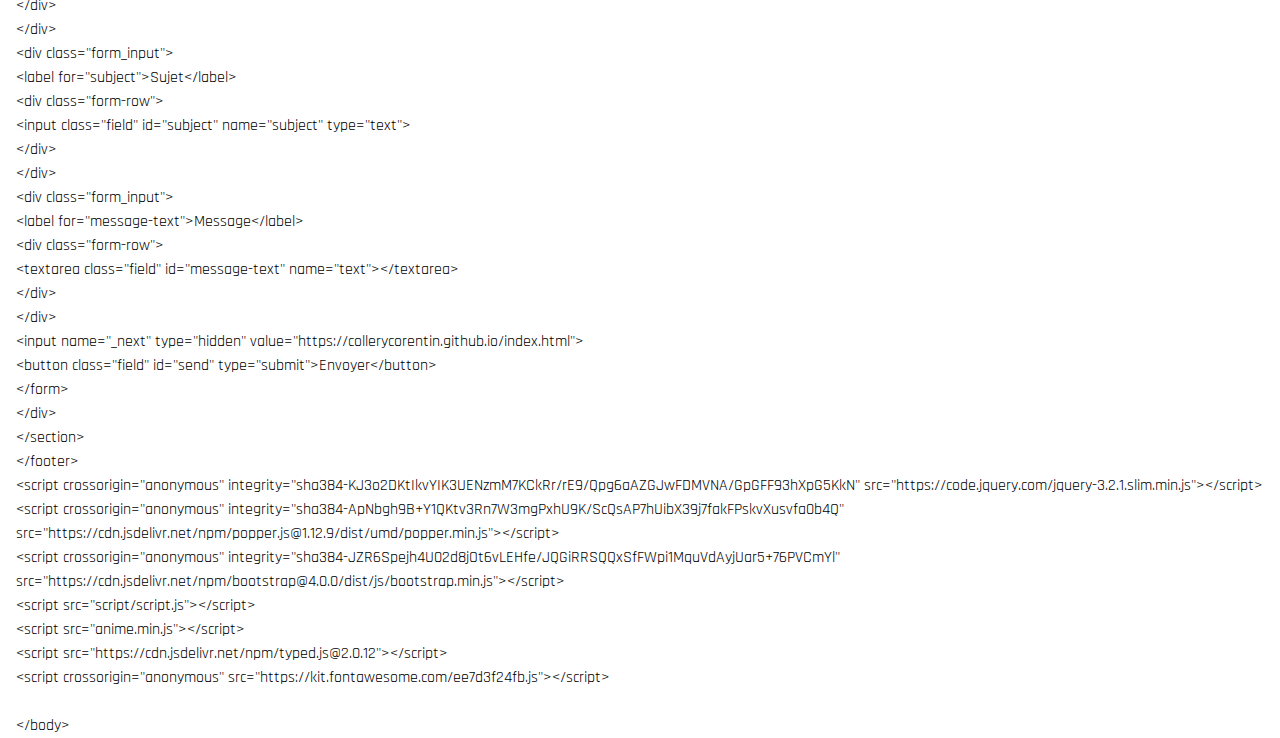
==== commit 43b1056b: "update mail" ====
--- a/index.html
+++ b/index.html
@@ -280,9 +280,8 @@
                         <textarea class="field" id="message-text" name="text"></textarea>
                     </div>
                 </div>
-                <!--<input name="_next" type="hidden"
-                       value="http://W-WEB-502-LIL-2-1-Portfolio-corentin.collery/thanks.html">
--->
+         <input name="_next" type="hidden"
+                       value="https://collerycorentin.github.io/index.html">
                 <button class="field" id="send" type="submit">Envoyer</button>
             </form>
         </div>
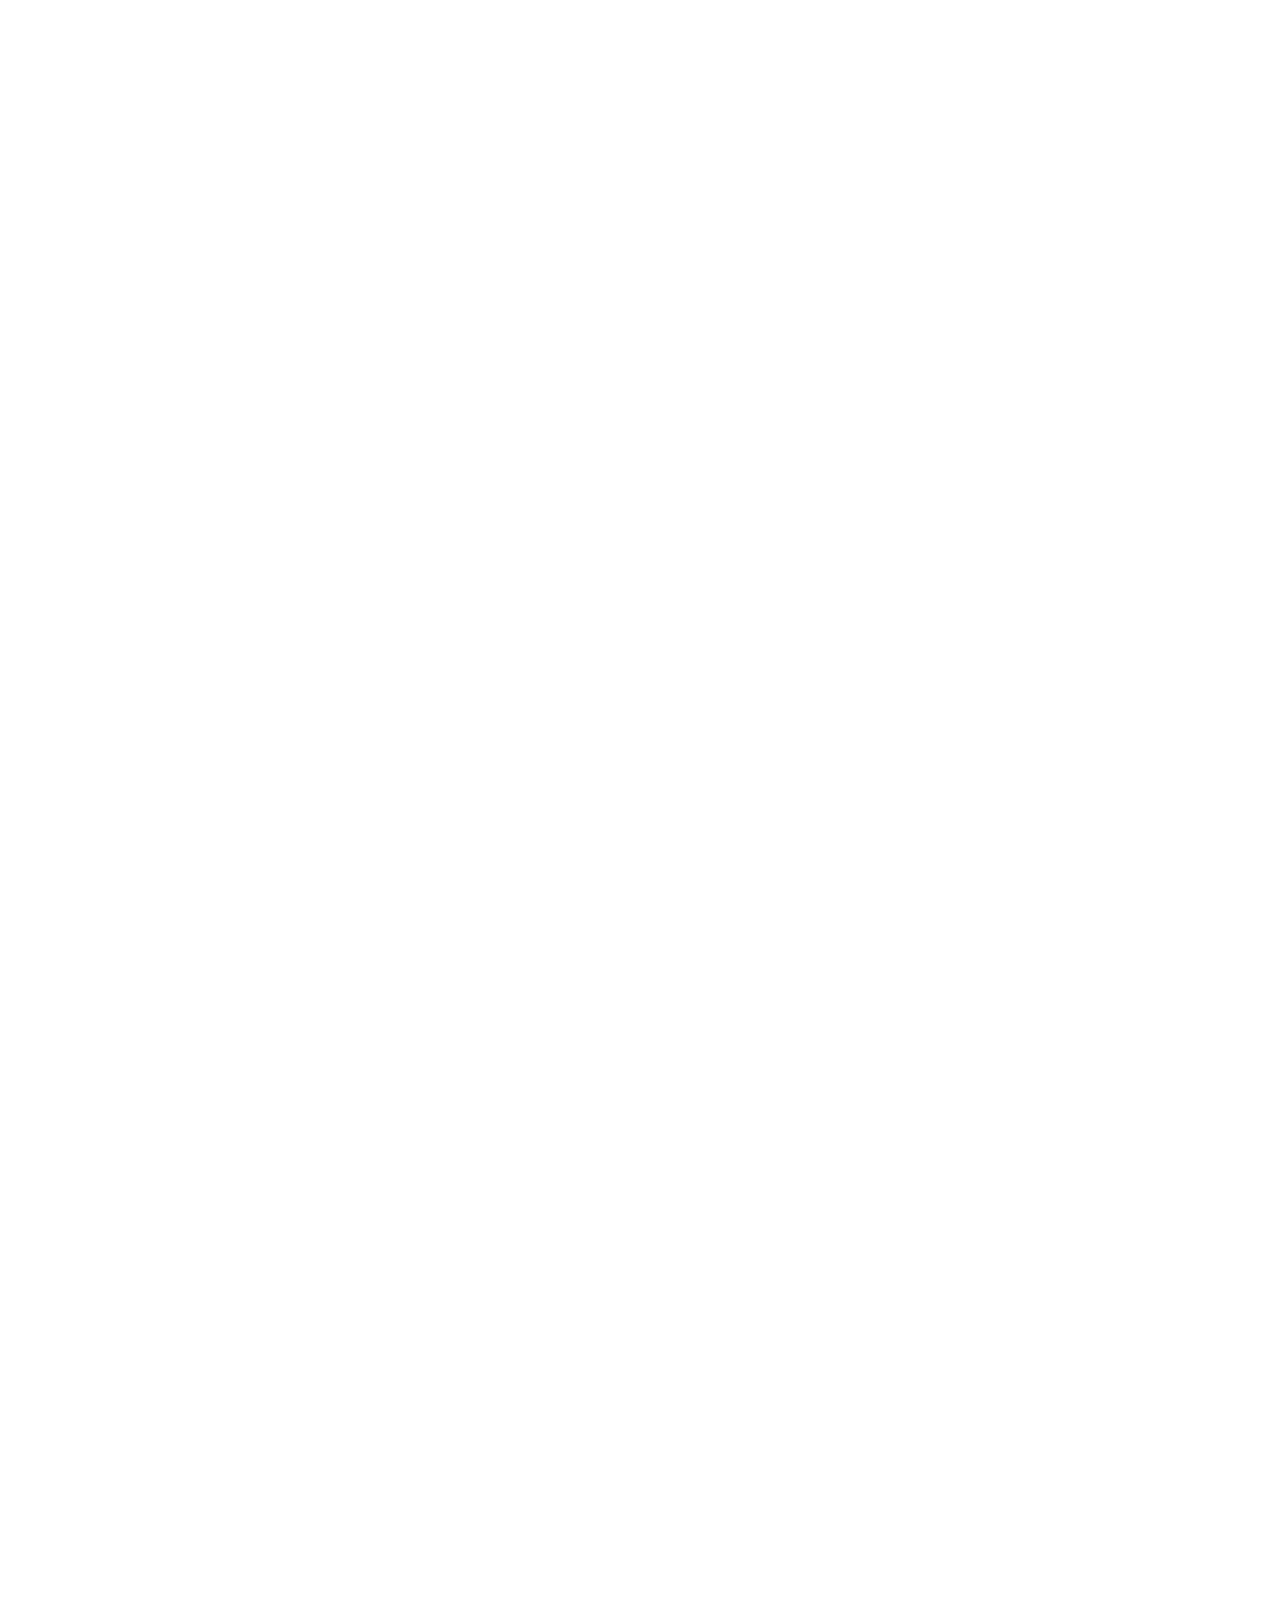
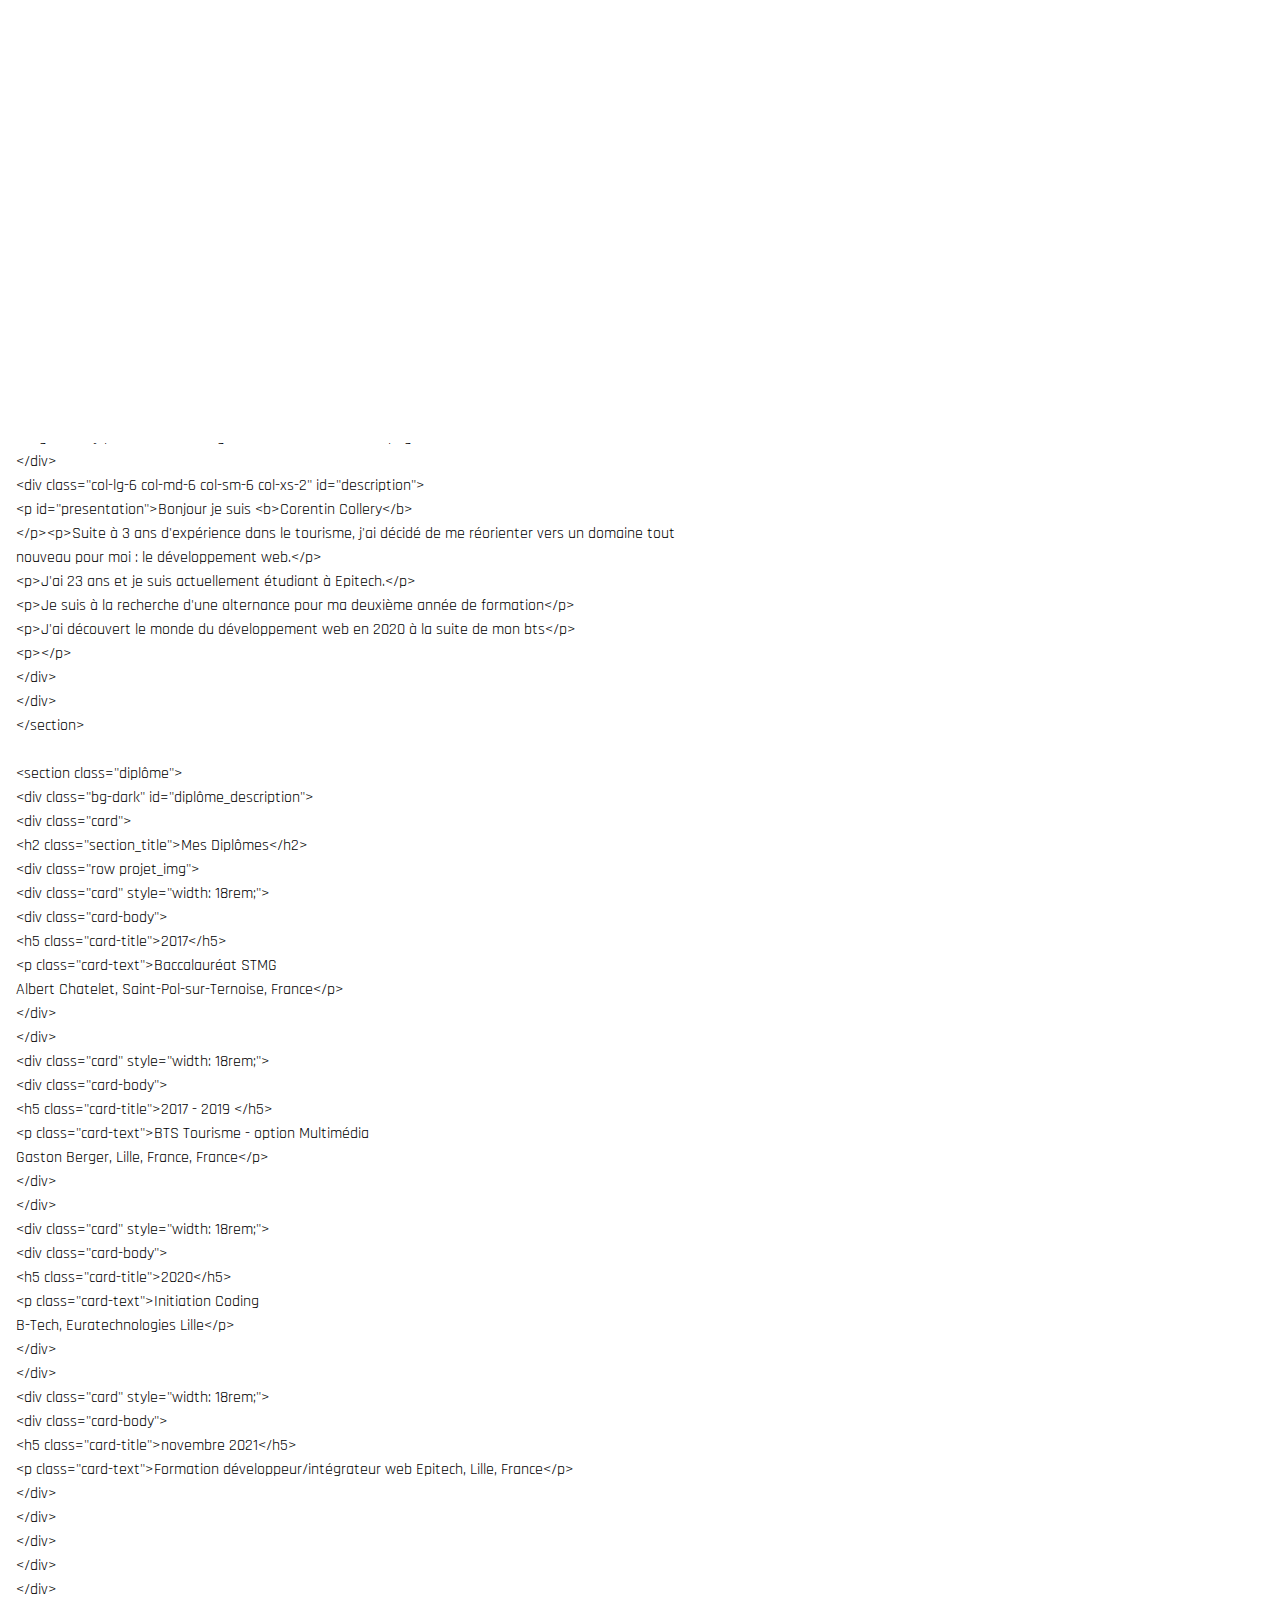
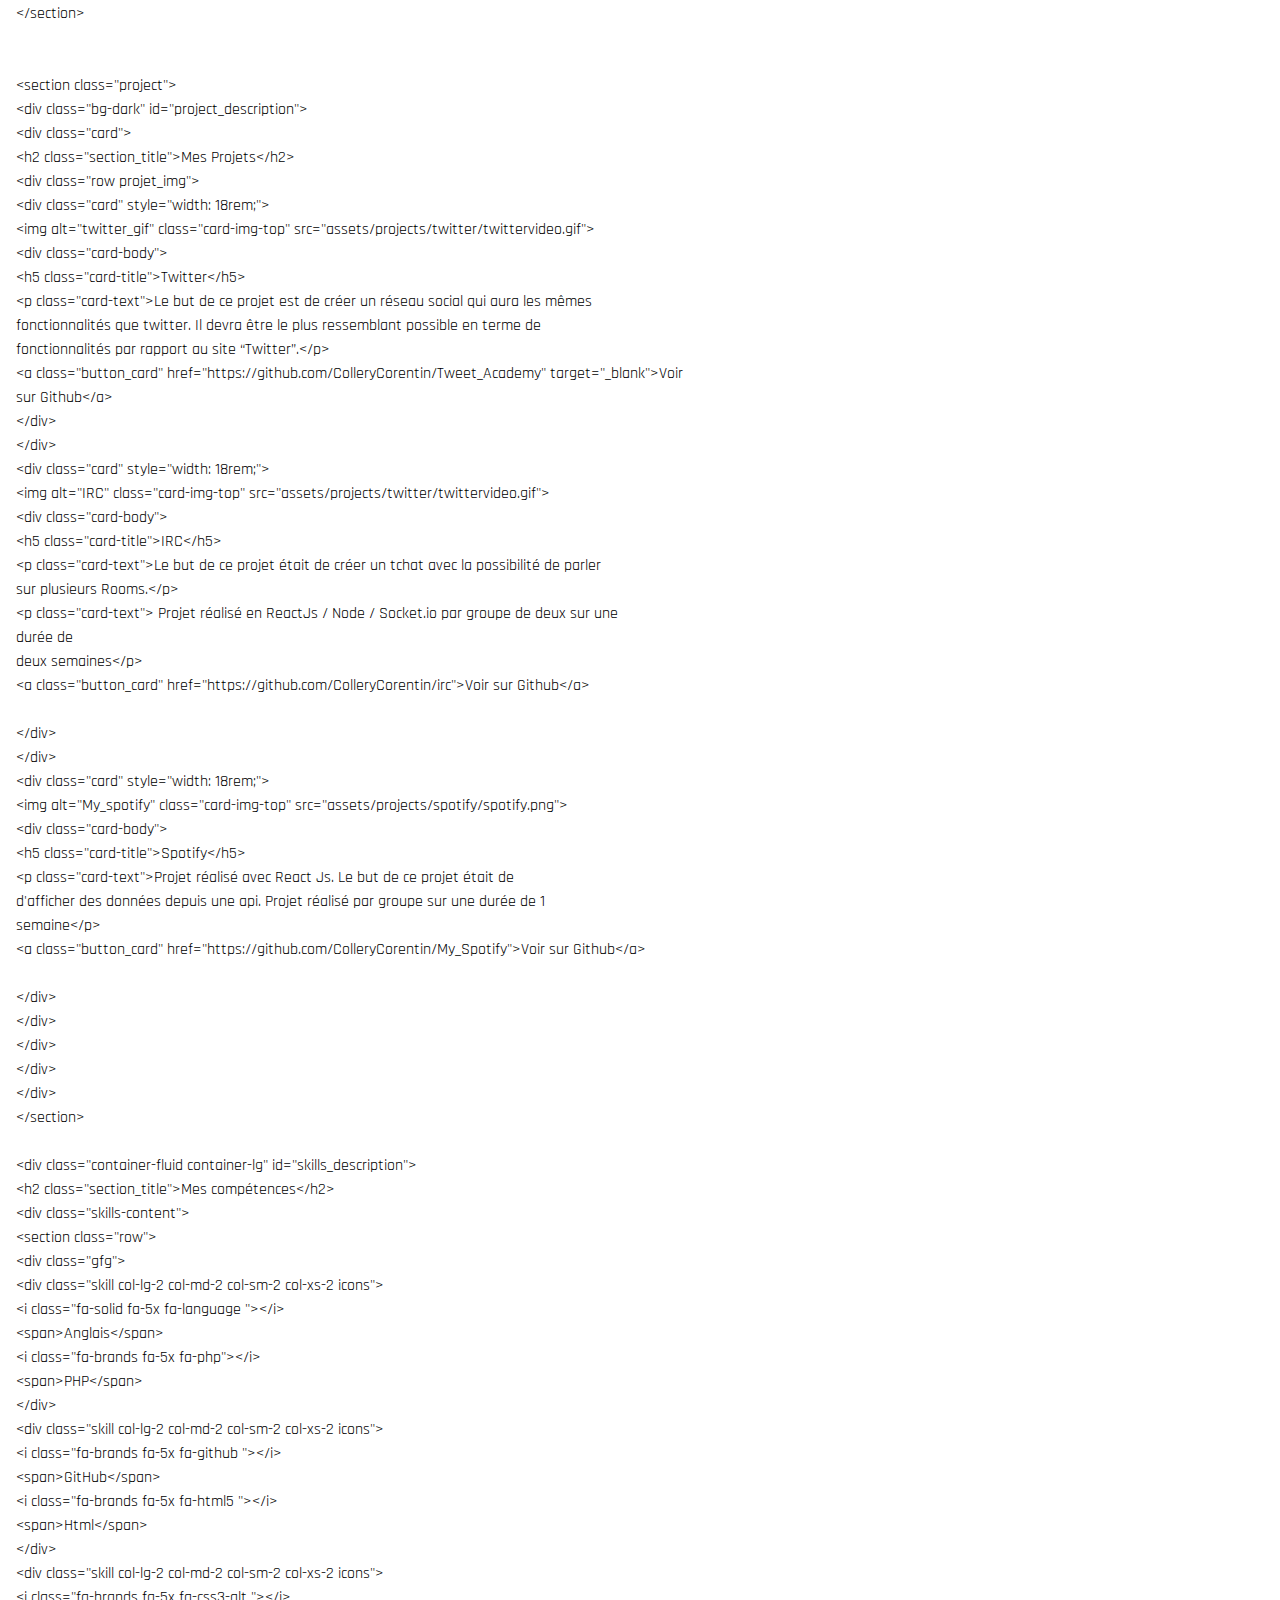
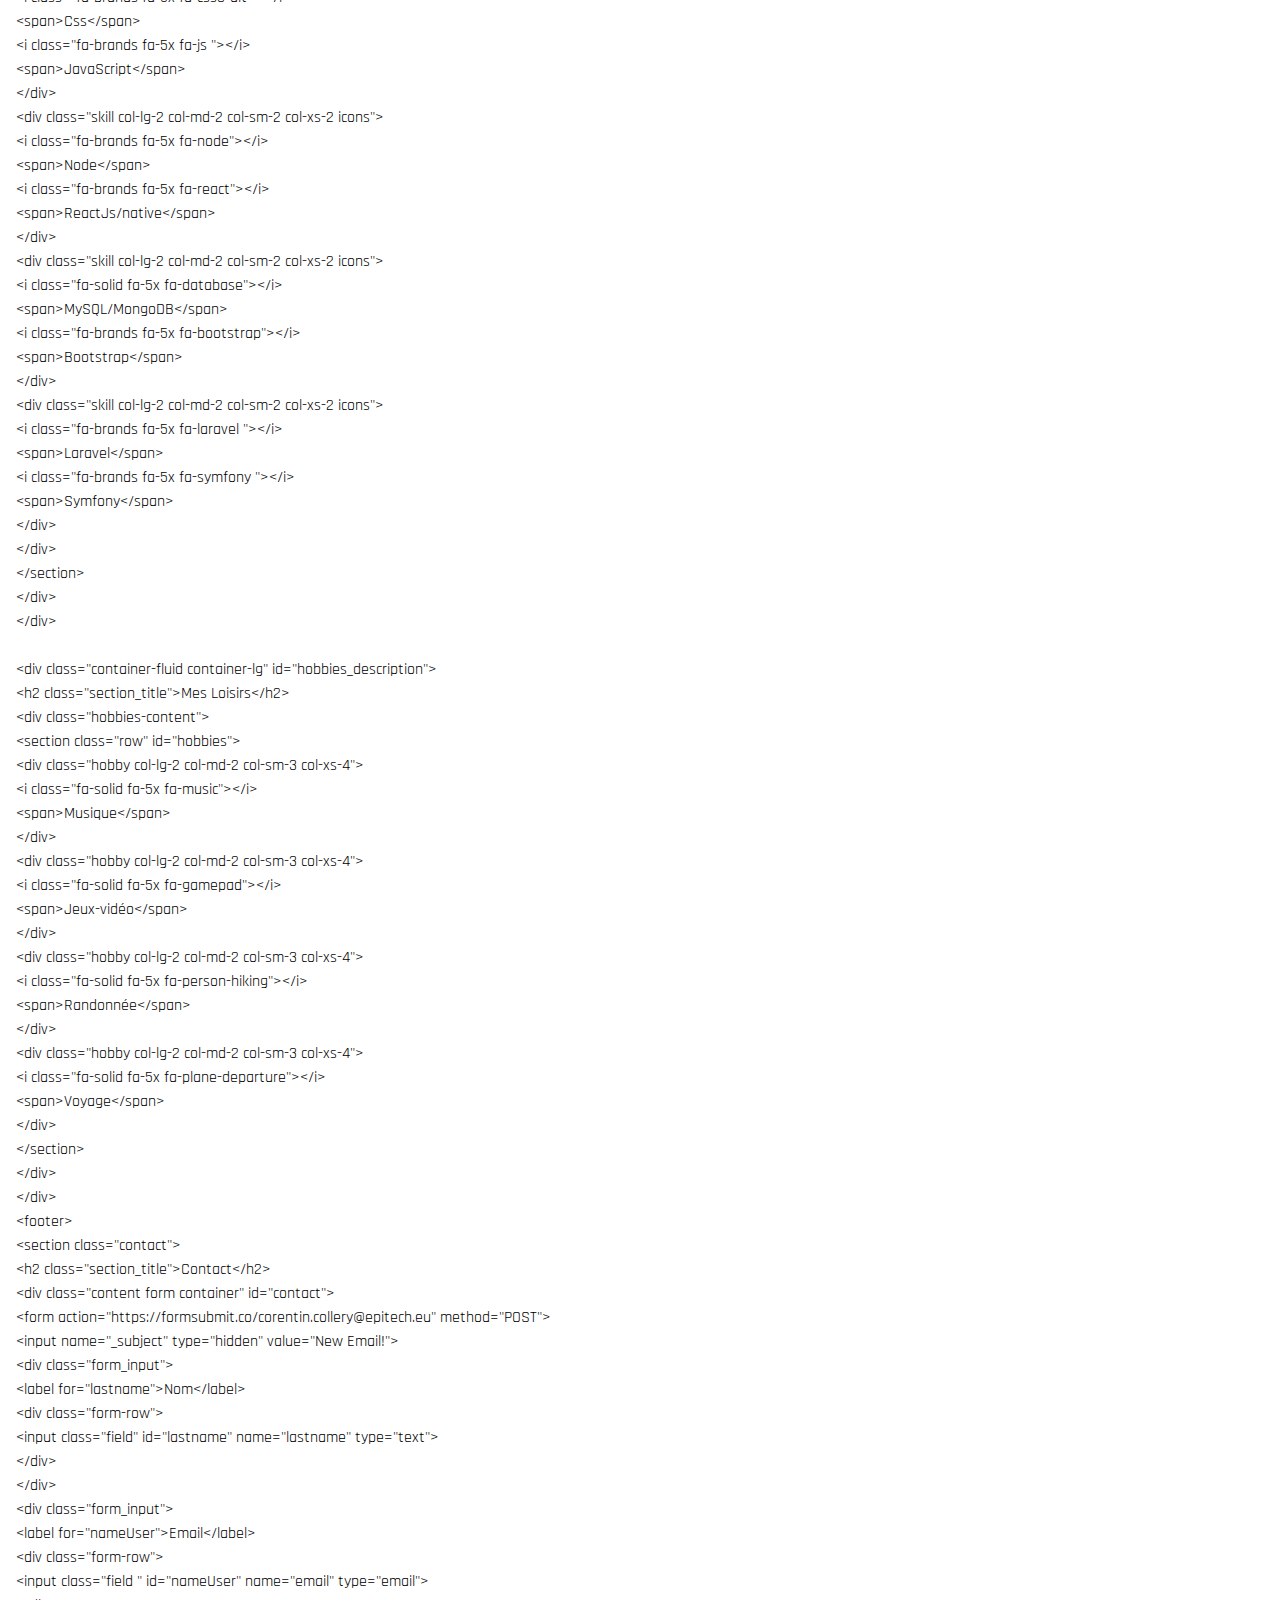
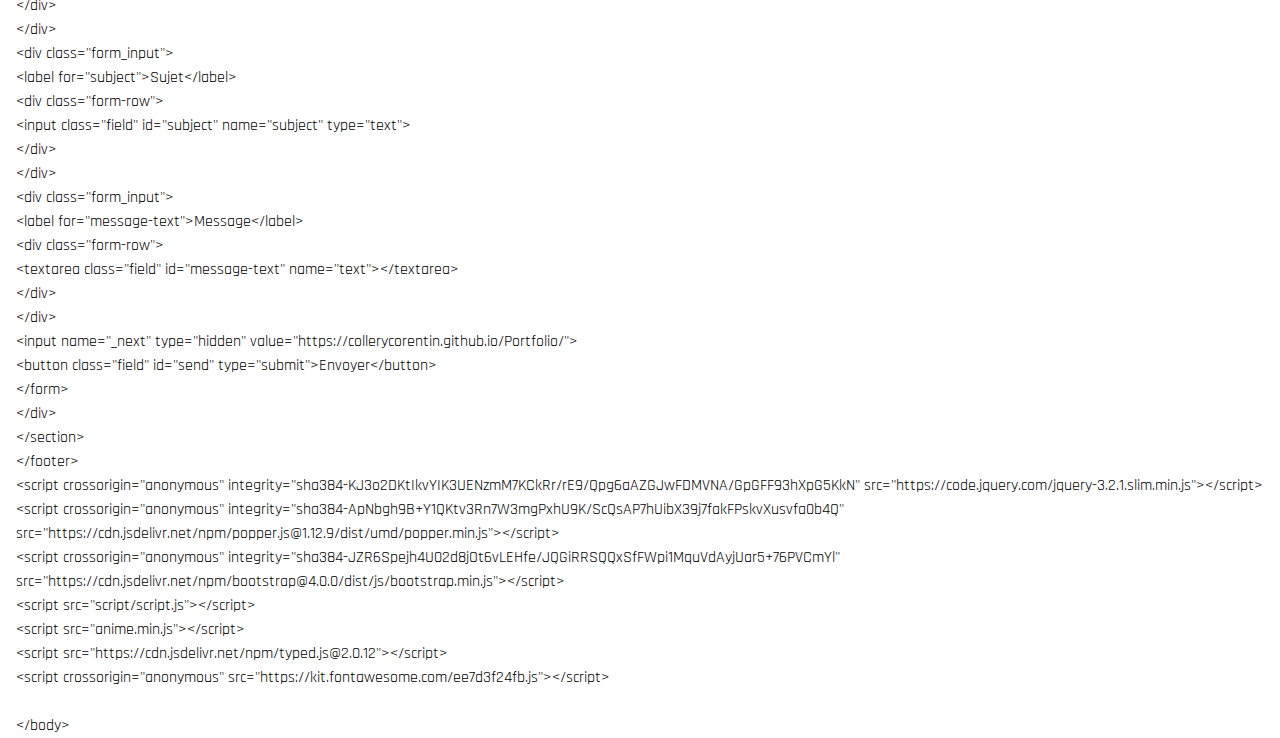
==== commit 443350f6: "update mail" ====
--- a/index.html
+++ b/index.html
@@ -281,7 +281,7 @@
                     </div>
                 </div>
          <input name="_next" type="hidden"
-                       value="https://collerycorentin.github.io/index.html">
+                       value="https://collerycorentin.github.io/Portfolio/">
                 <button class="field" id="send" type="submit">Envoyer</button>
             </form>
         </div>
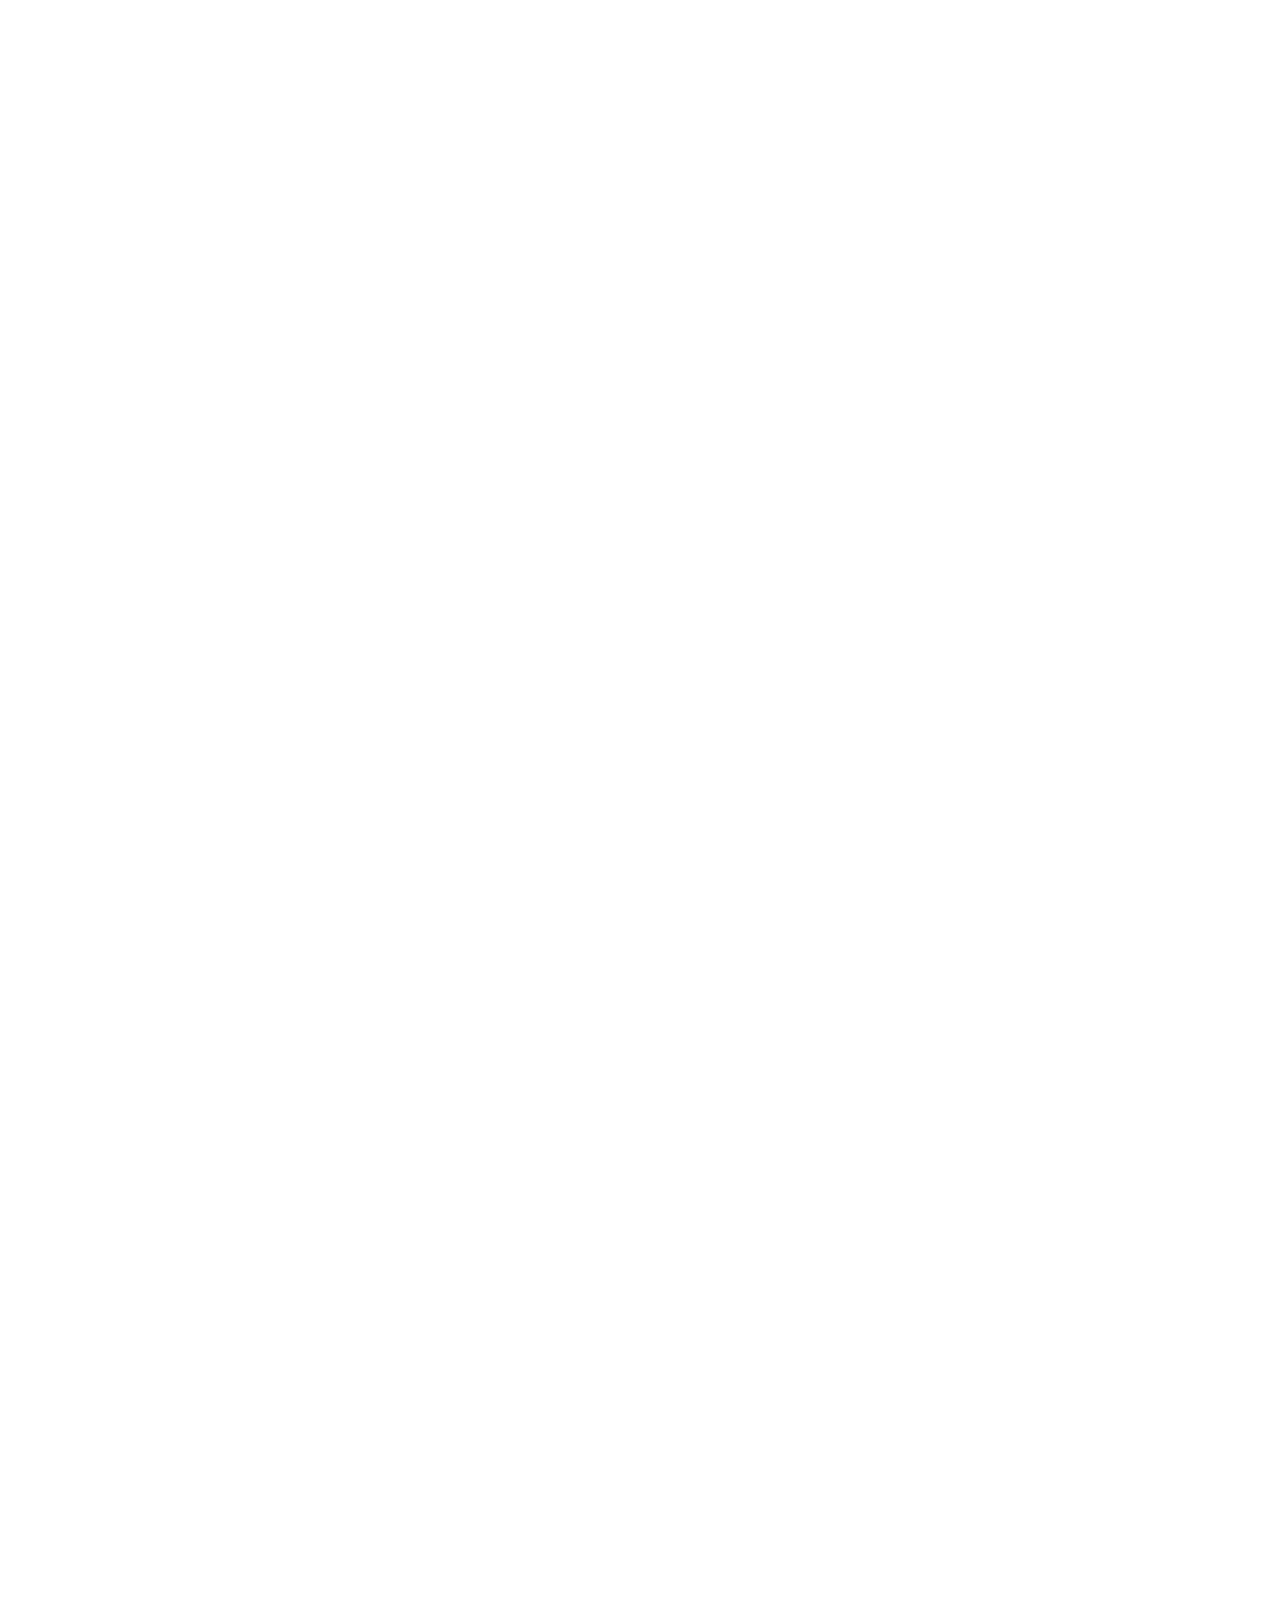
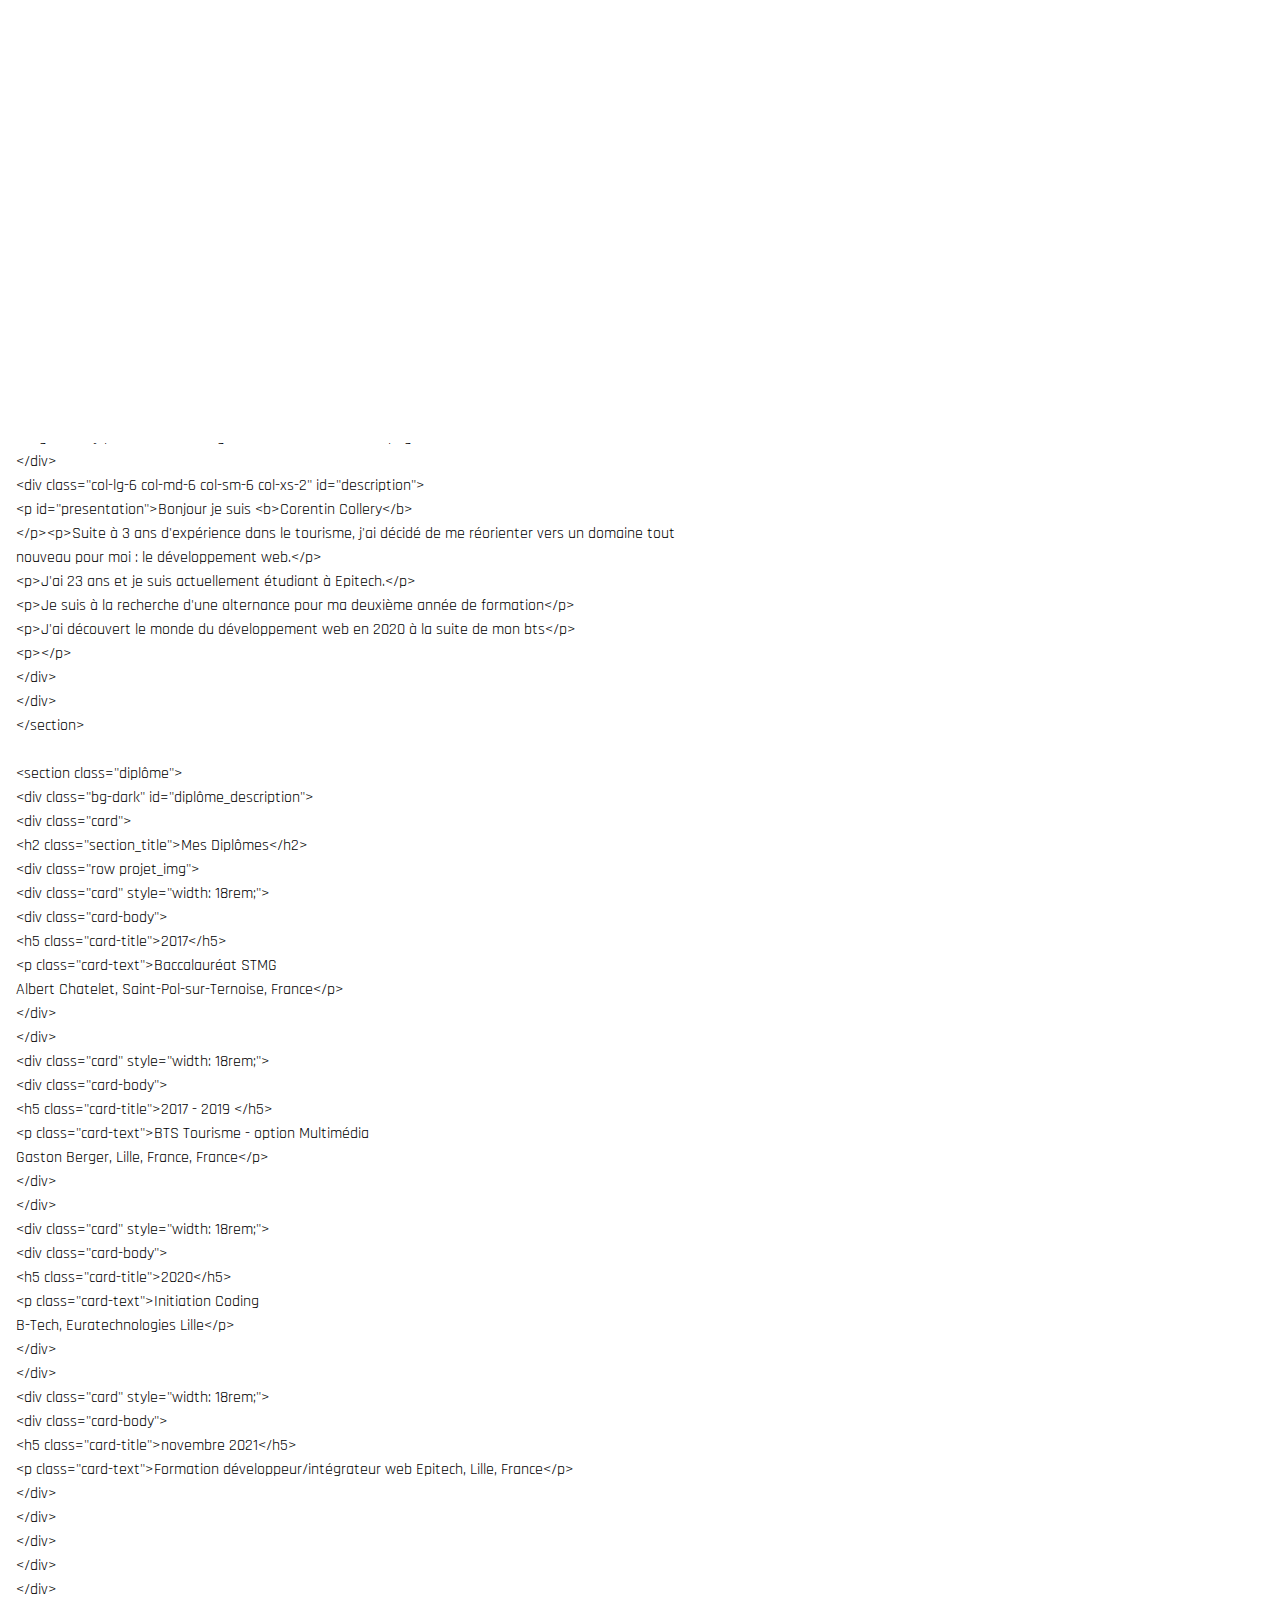
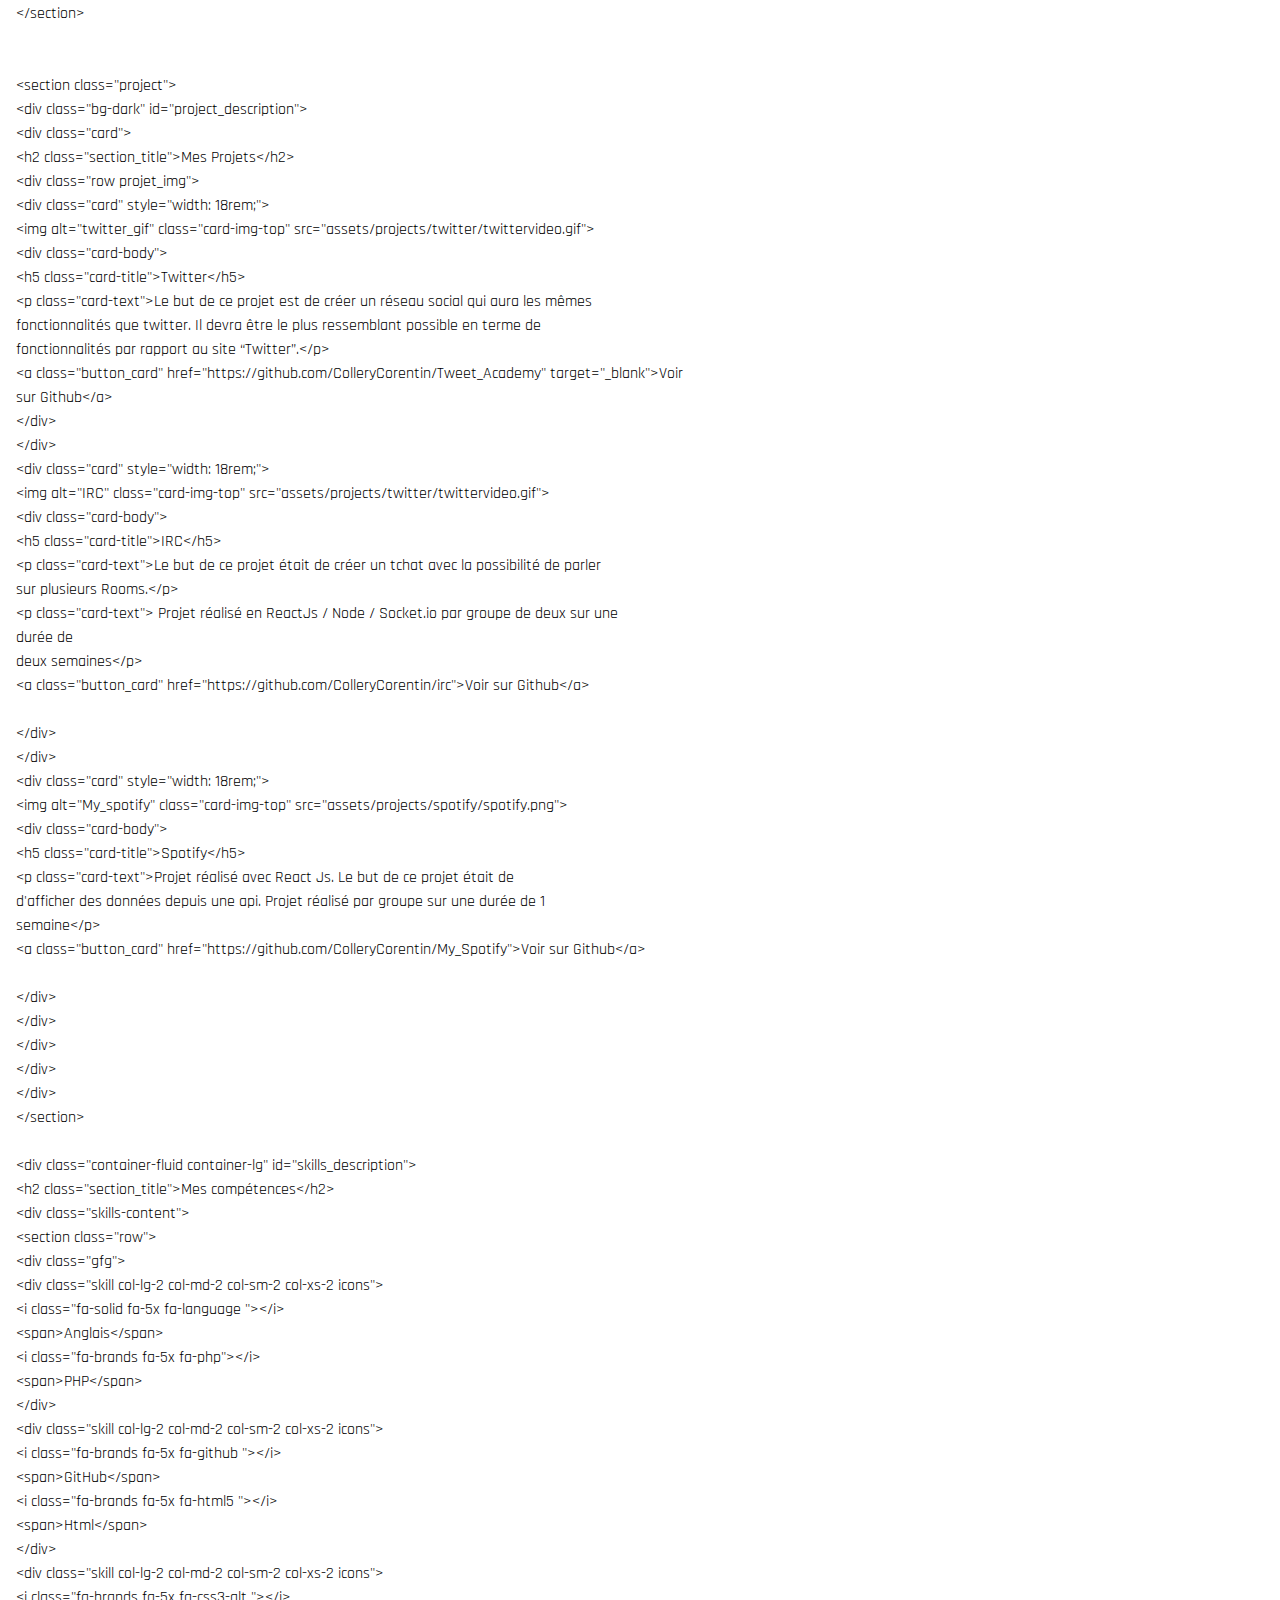
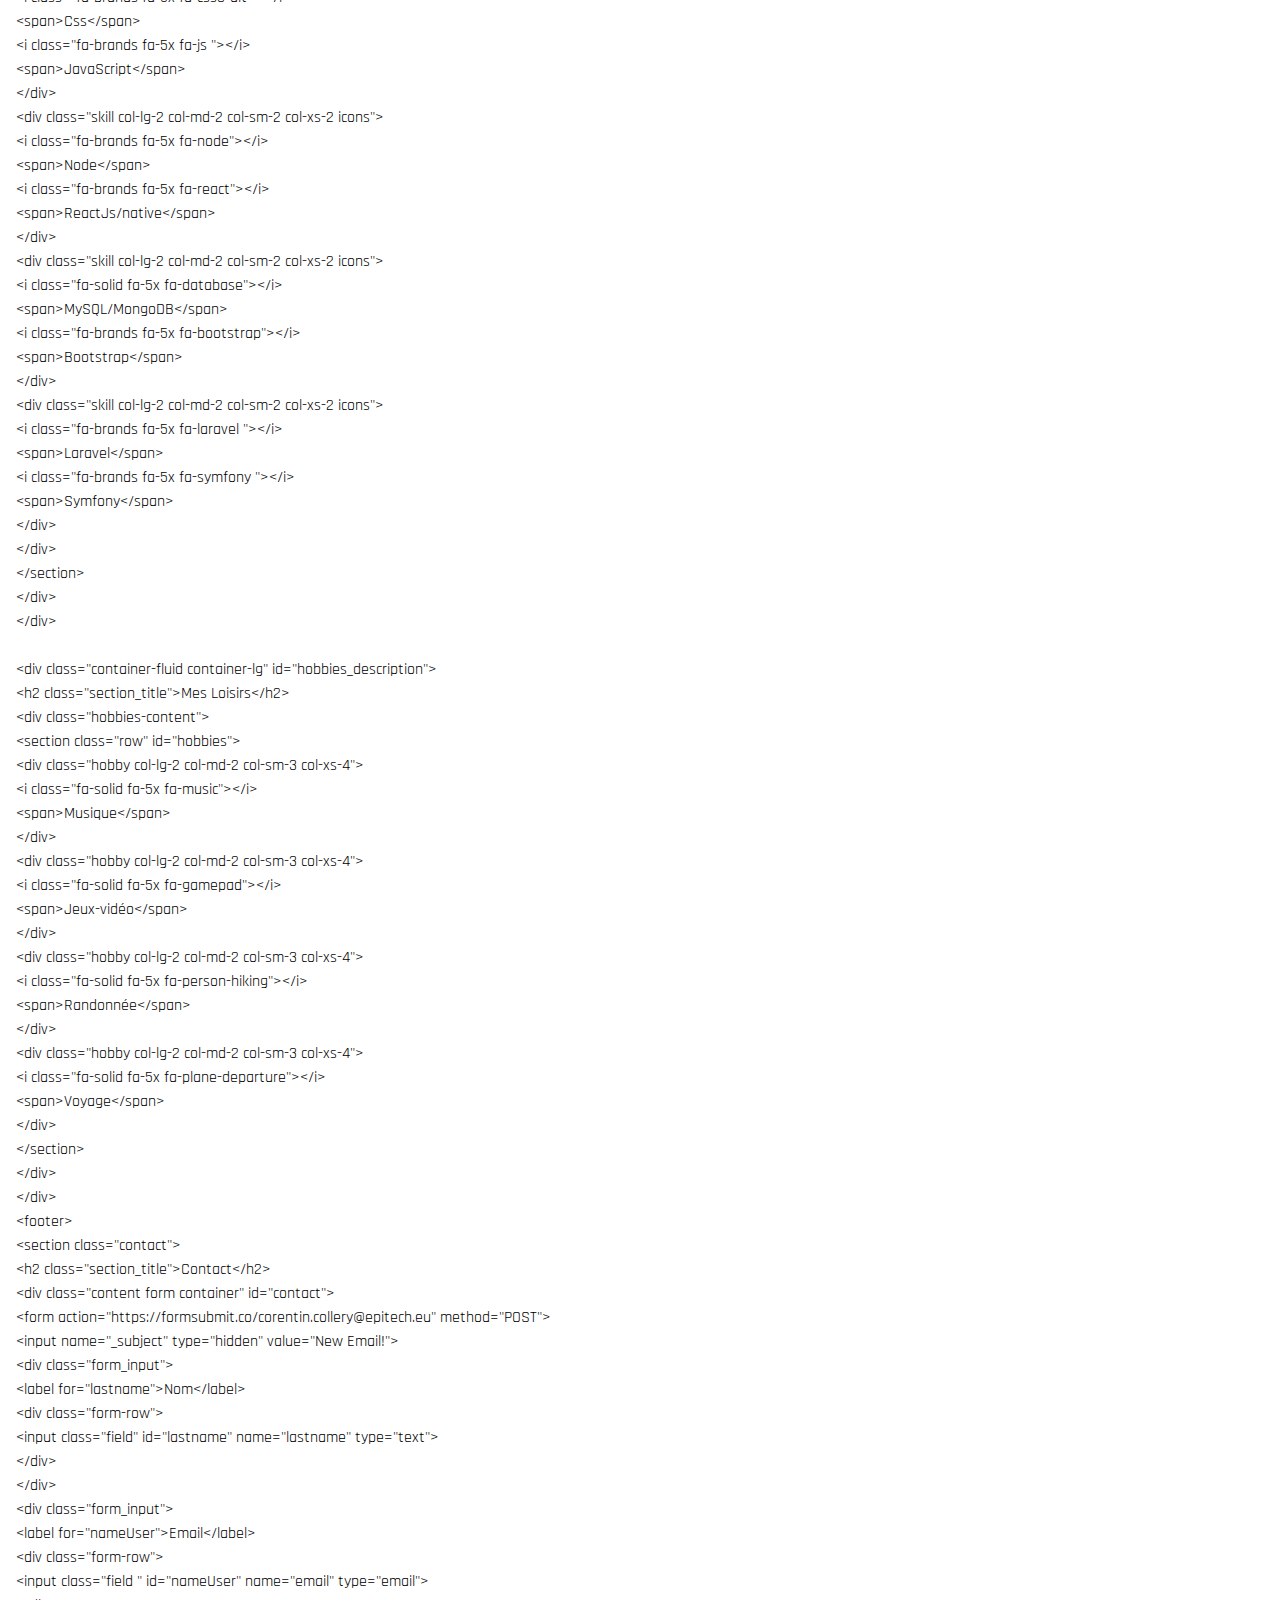
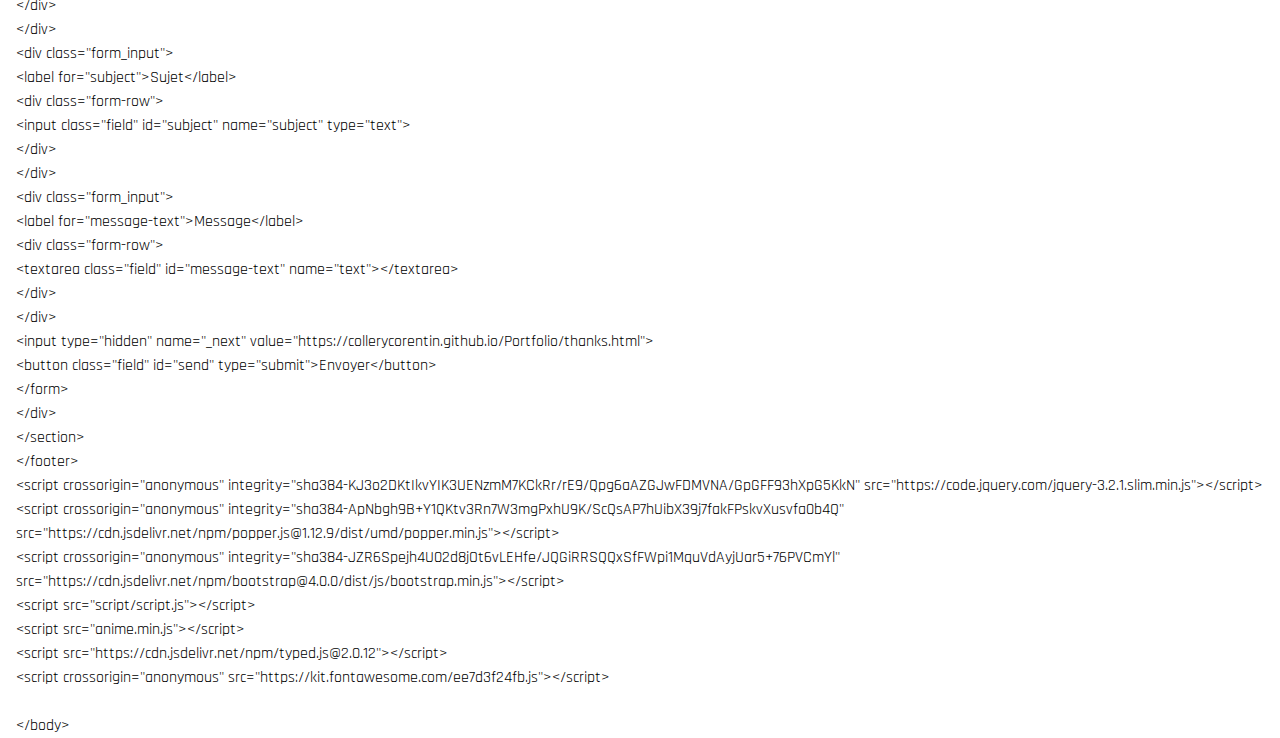
==== commit cbc769dc: "update mail" ====
--- a/index.html
+++ b/index.html
@@ -280,8 +280,7 @@
                         <textarea class="field" id="message-text" name="text"></textarea>
                     </div>
                 </div>
-         <input name="_next" type="hidden"
-                       value="https://collerycorentin.github.io/Portfolio/">
+                <input type="hidden" name="_next" value="https://collerycorentin.github.io/Portfolio/thanks.html">
                 <button class="field" id="send" type="submit">Envoyer</button>
             </form>
         </div>
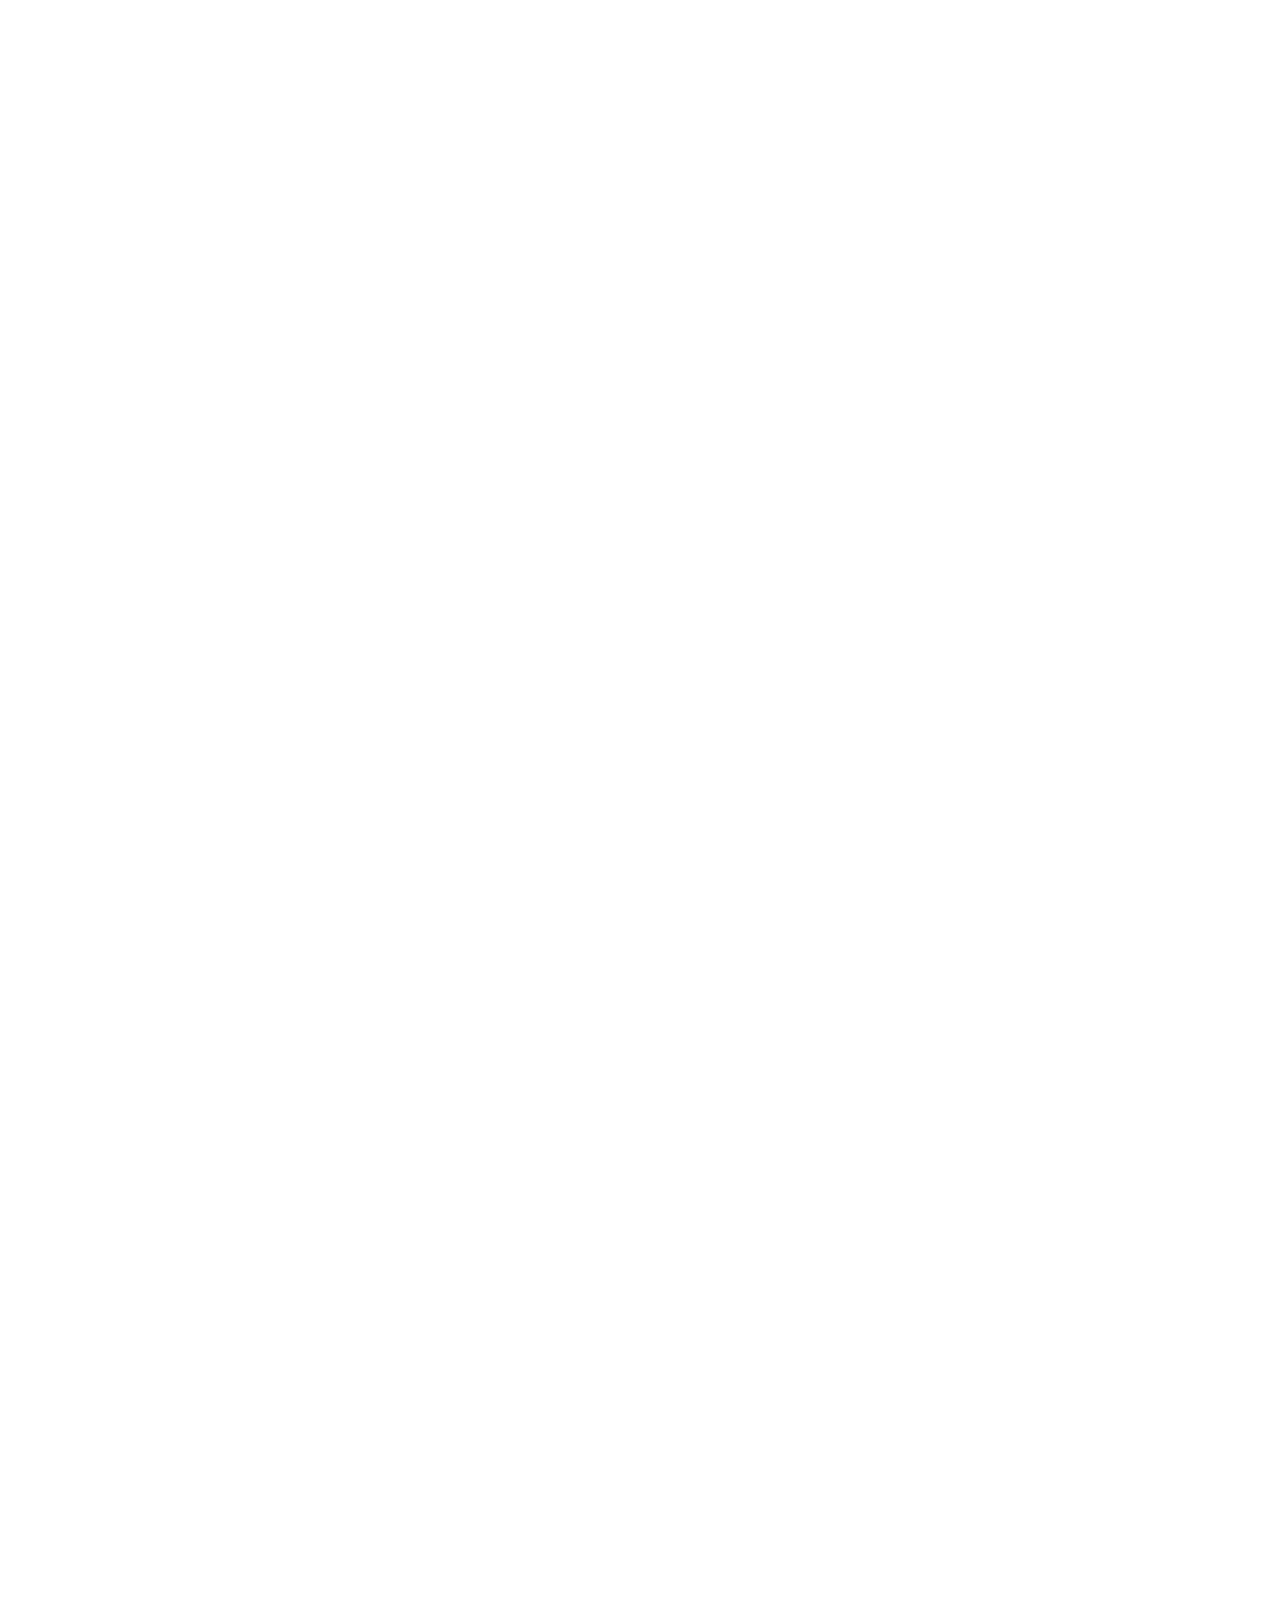
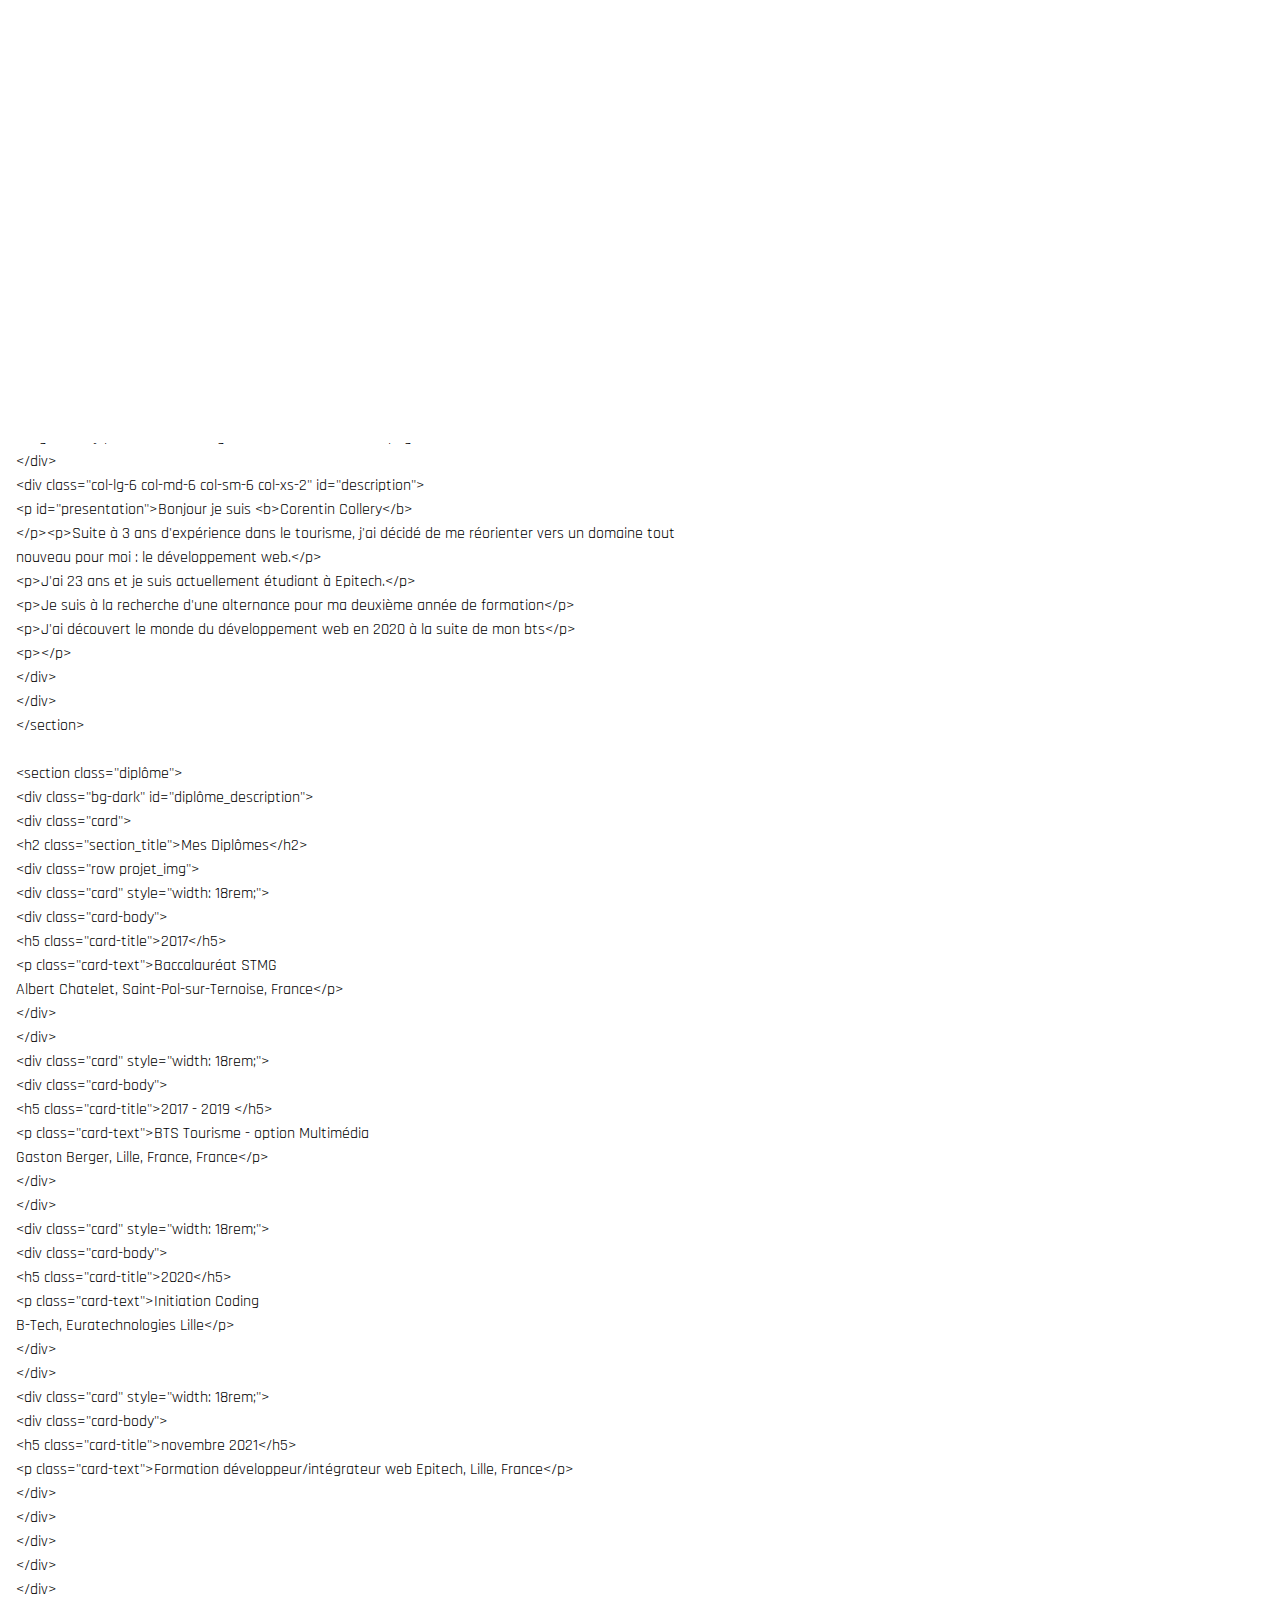
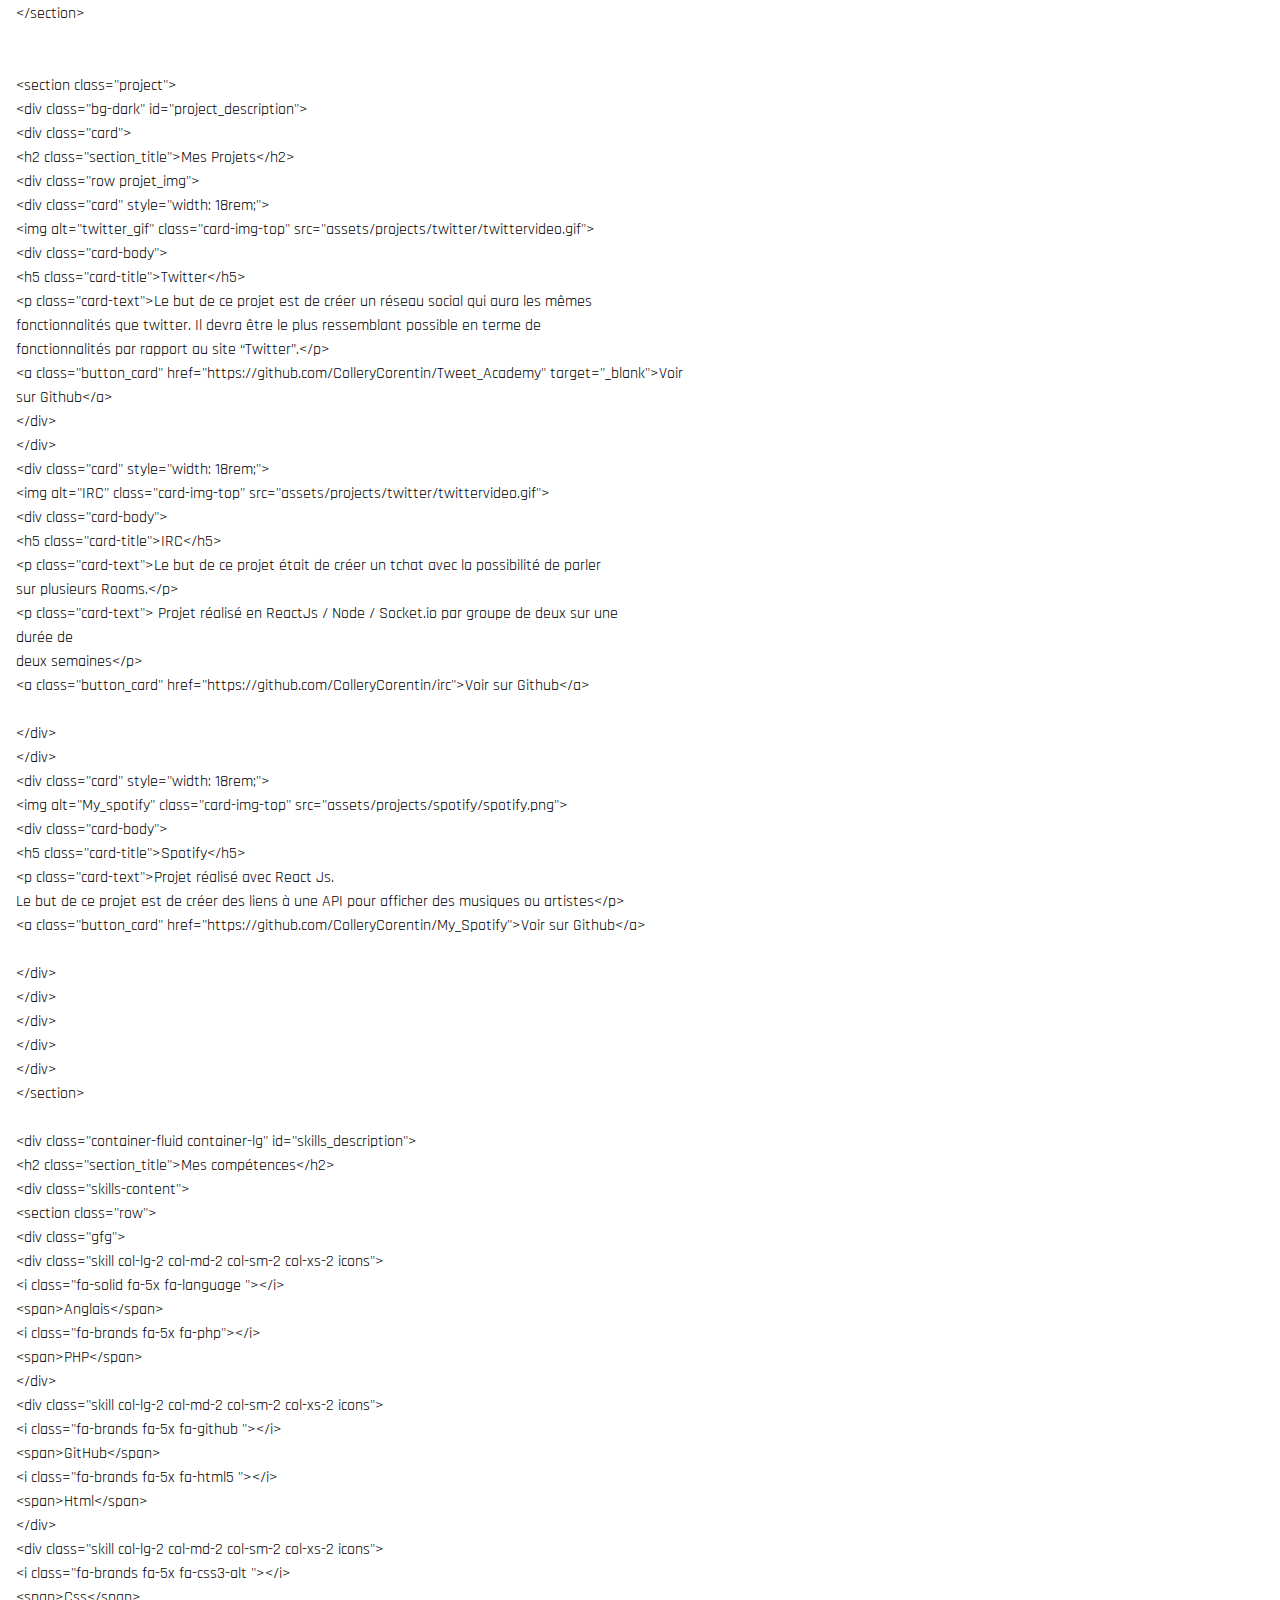
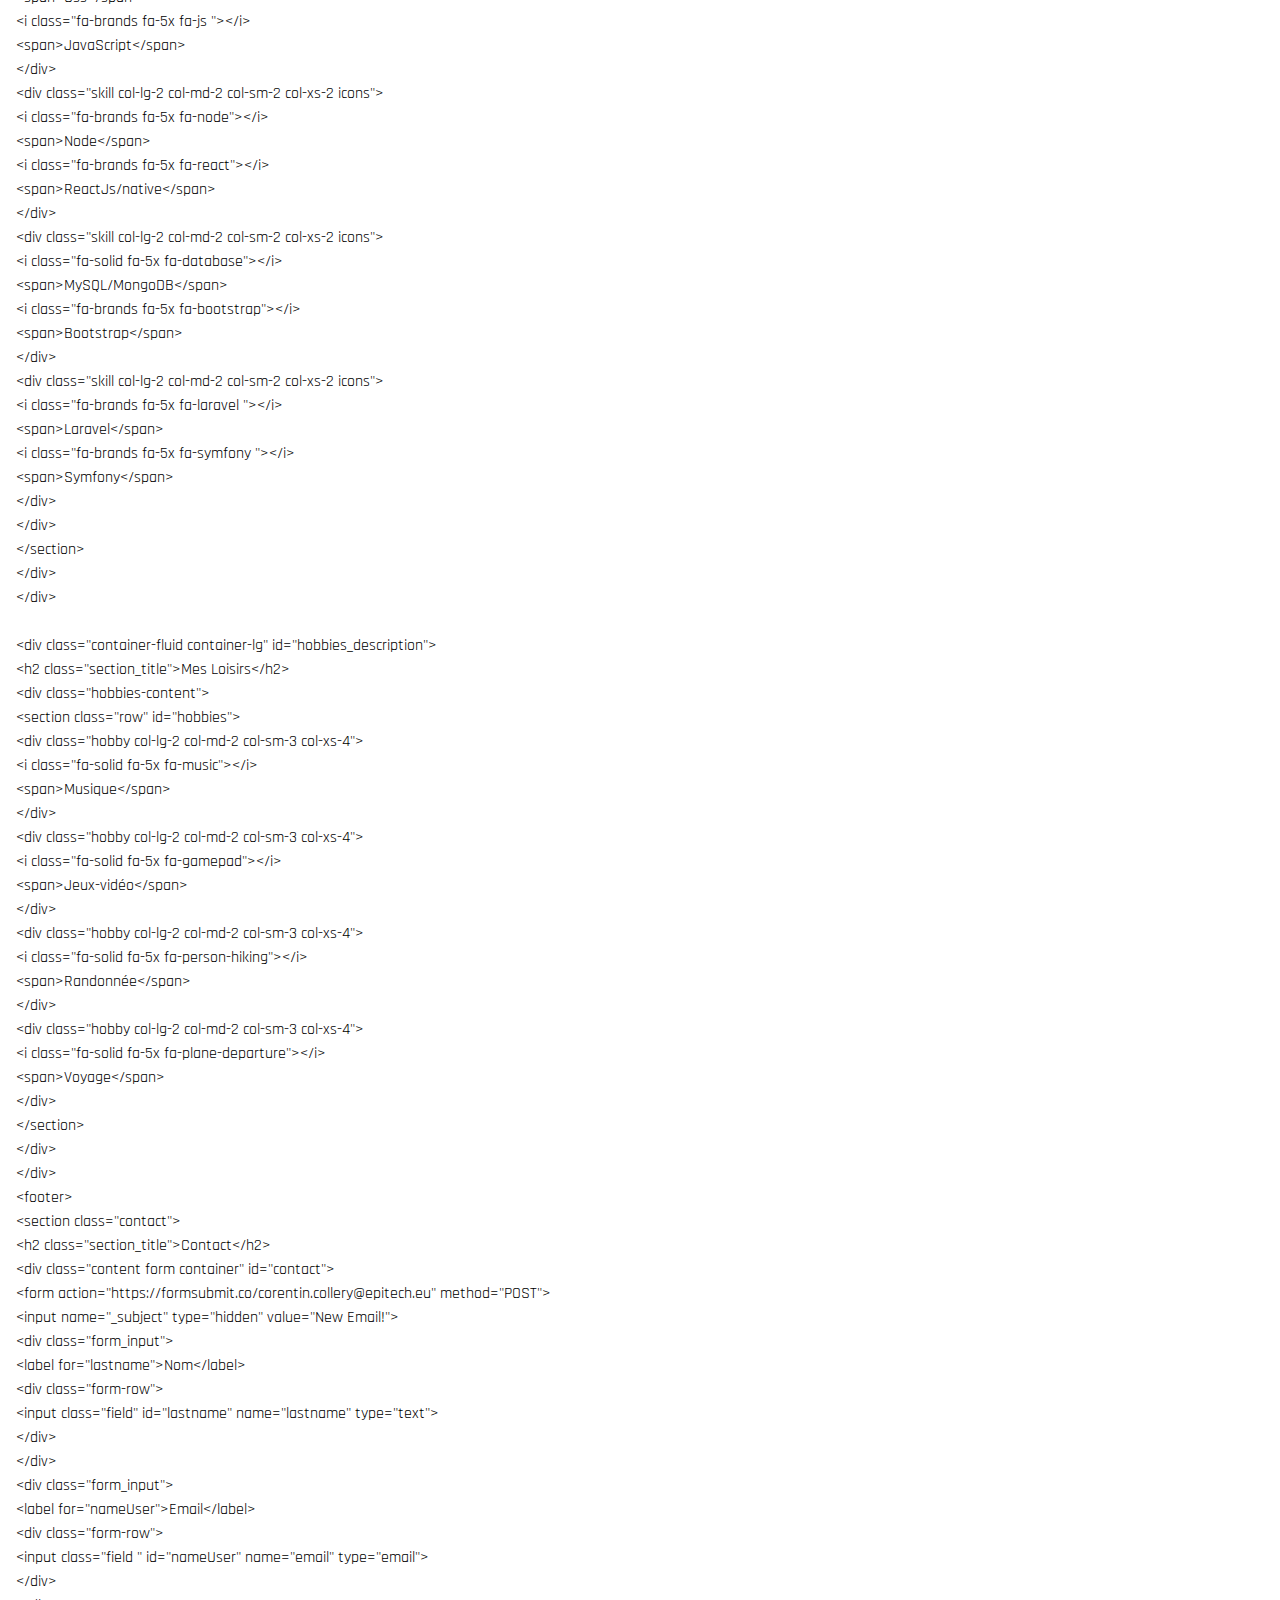
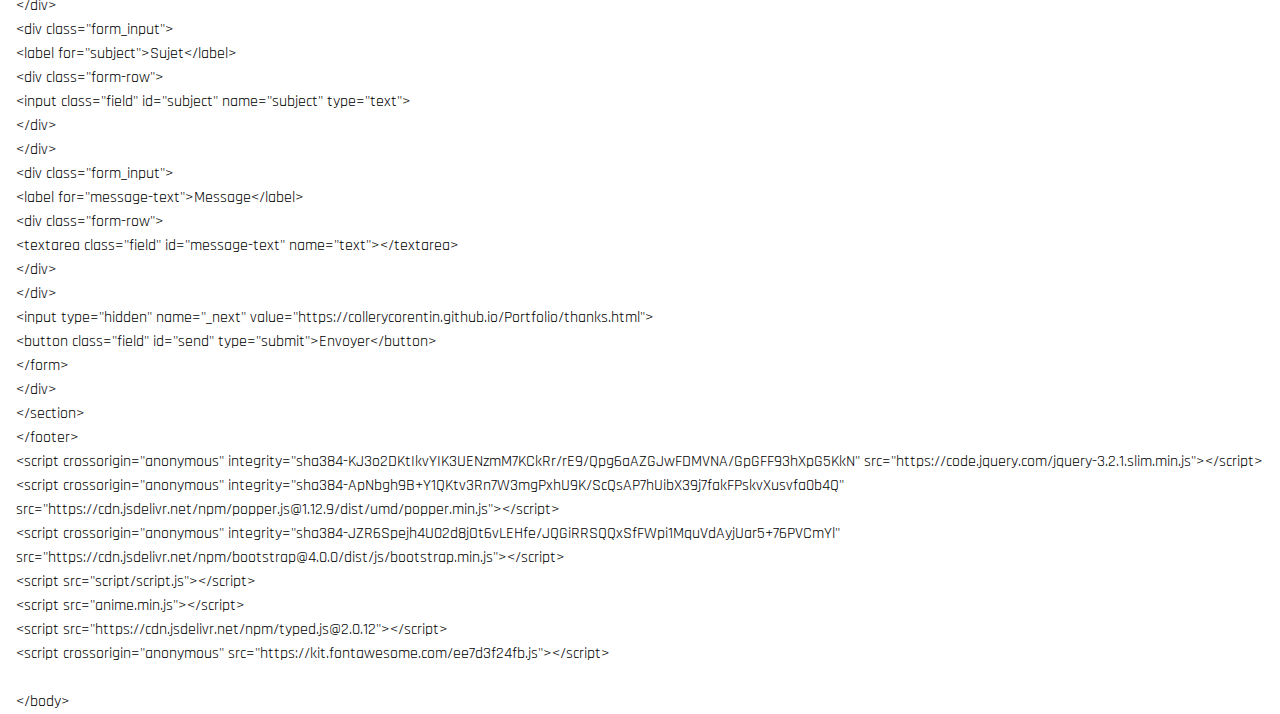
==== commit e823ece9: "add spotify" ====
--- a/index.html
+++ b/index.html
@@ -168,9 +168,8 @@
                     <img alt="My_spotify" class="card-img-top" src="assets/projects/spotify/spotify.png">
                     <div class="card-body">
                         <h5 class="card-title">Spotify</h5>
-                        <p class="card-text">Projet réalisé avec React Js. Le but de ce projet était de
-                            d'afficher des données depuis une api. Projet réalisé par groupe sur une durée de 1
-                            semaine</p>
+                        <p class="card-text">Projet réalisé avec React Js.
+                            Le but de ce projet est de créer des liens à une API pour afficher des musiques ou artistes</p>
                         <a class="button_card" href="https://github.com/ColleryCorentin/My_Spotify">Voir sur Github</a>
 
                     </div>
--- a/style.css
+++ b/style.css
@@ -2,6 +2,7 @@
     margin: unset;
     padding: unset;
     box-sizing: border-box;
+    scroll-behavior:smooth;
 }
 
 body {
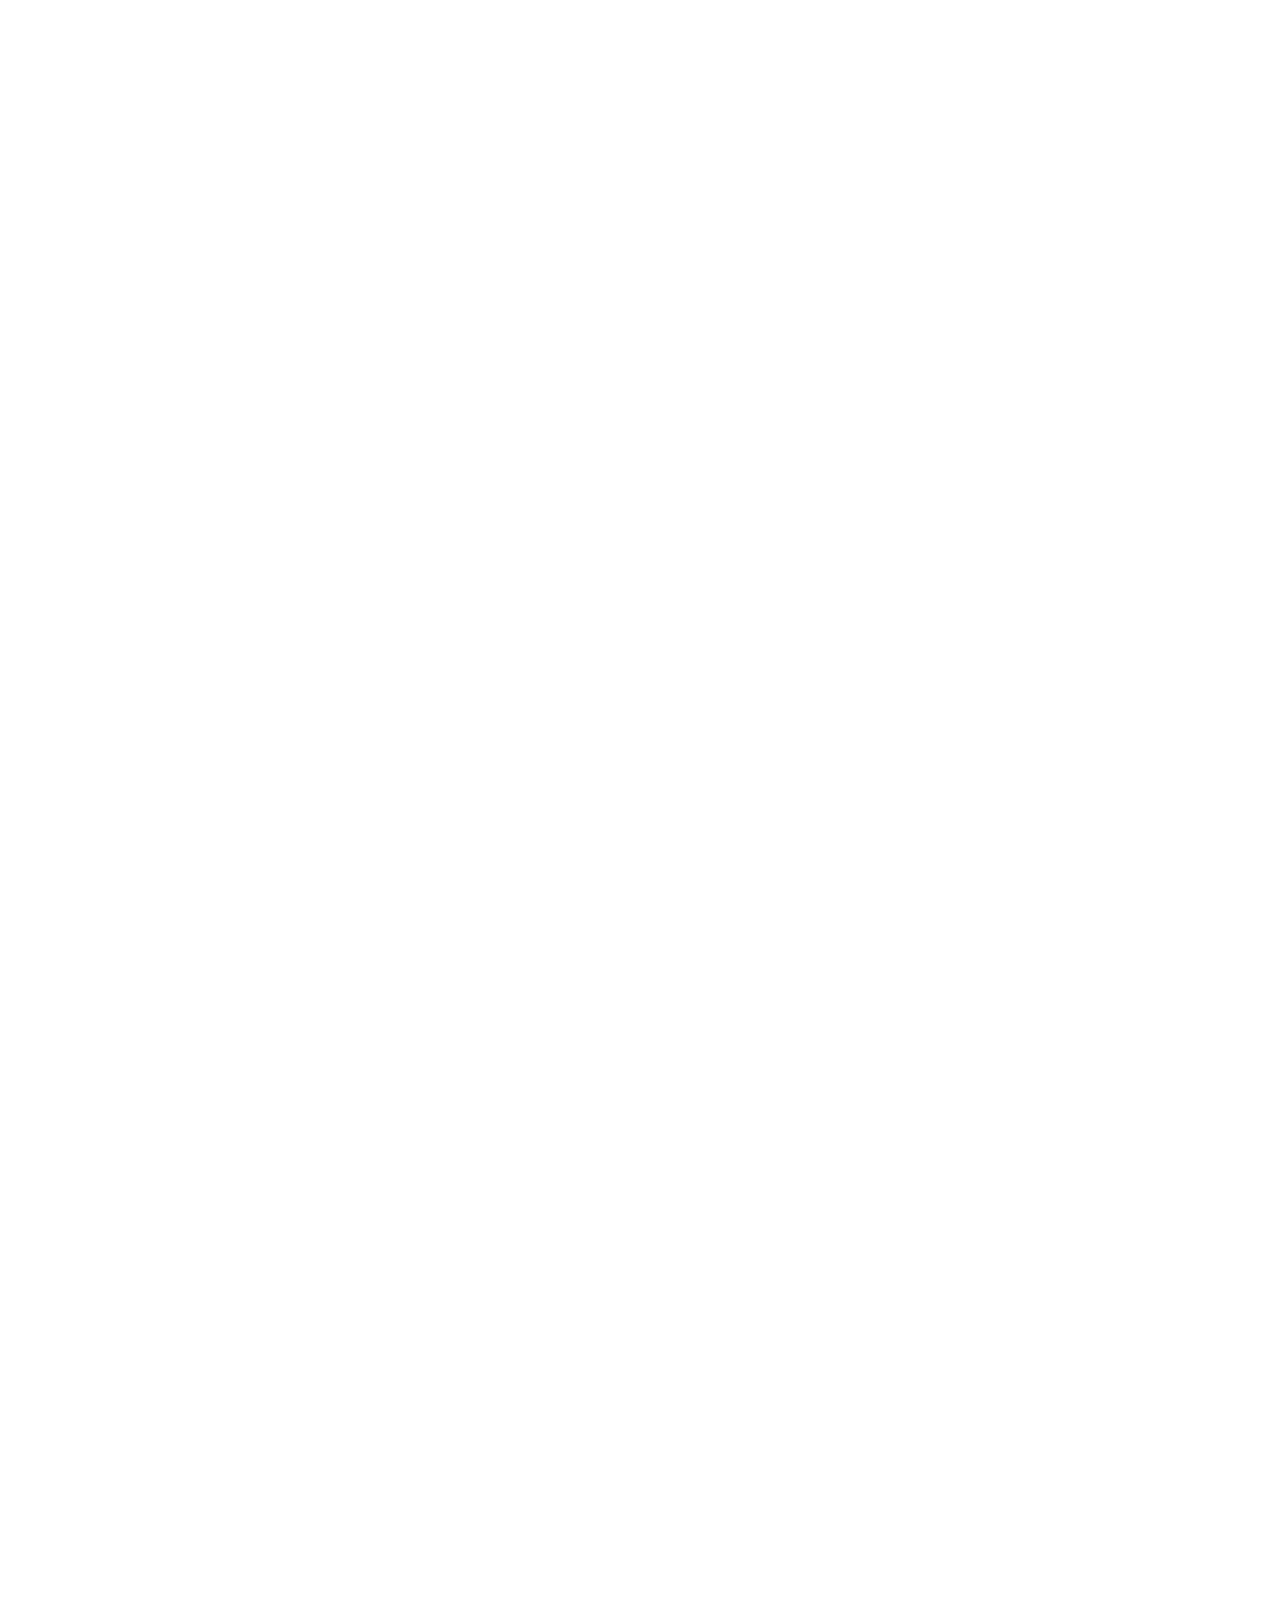
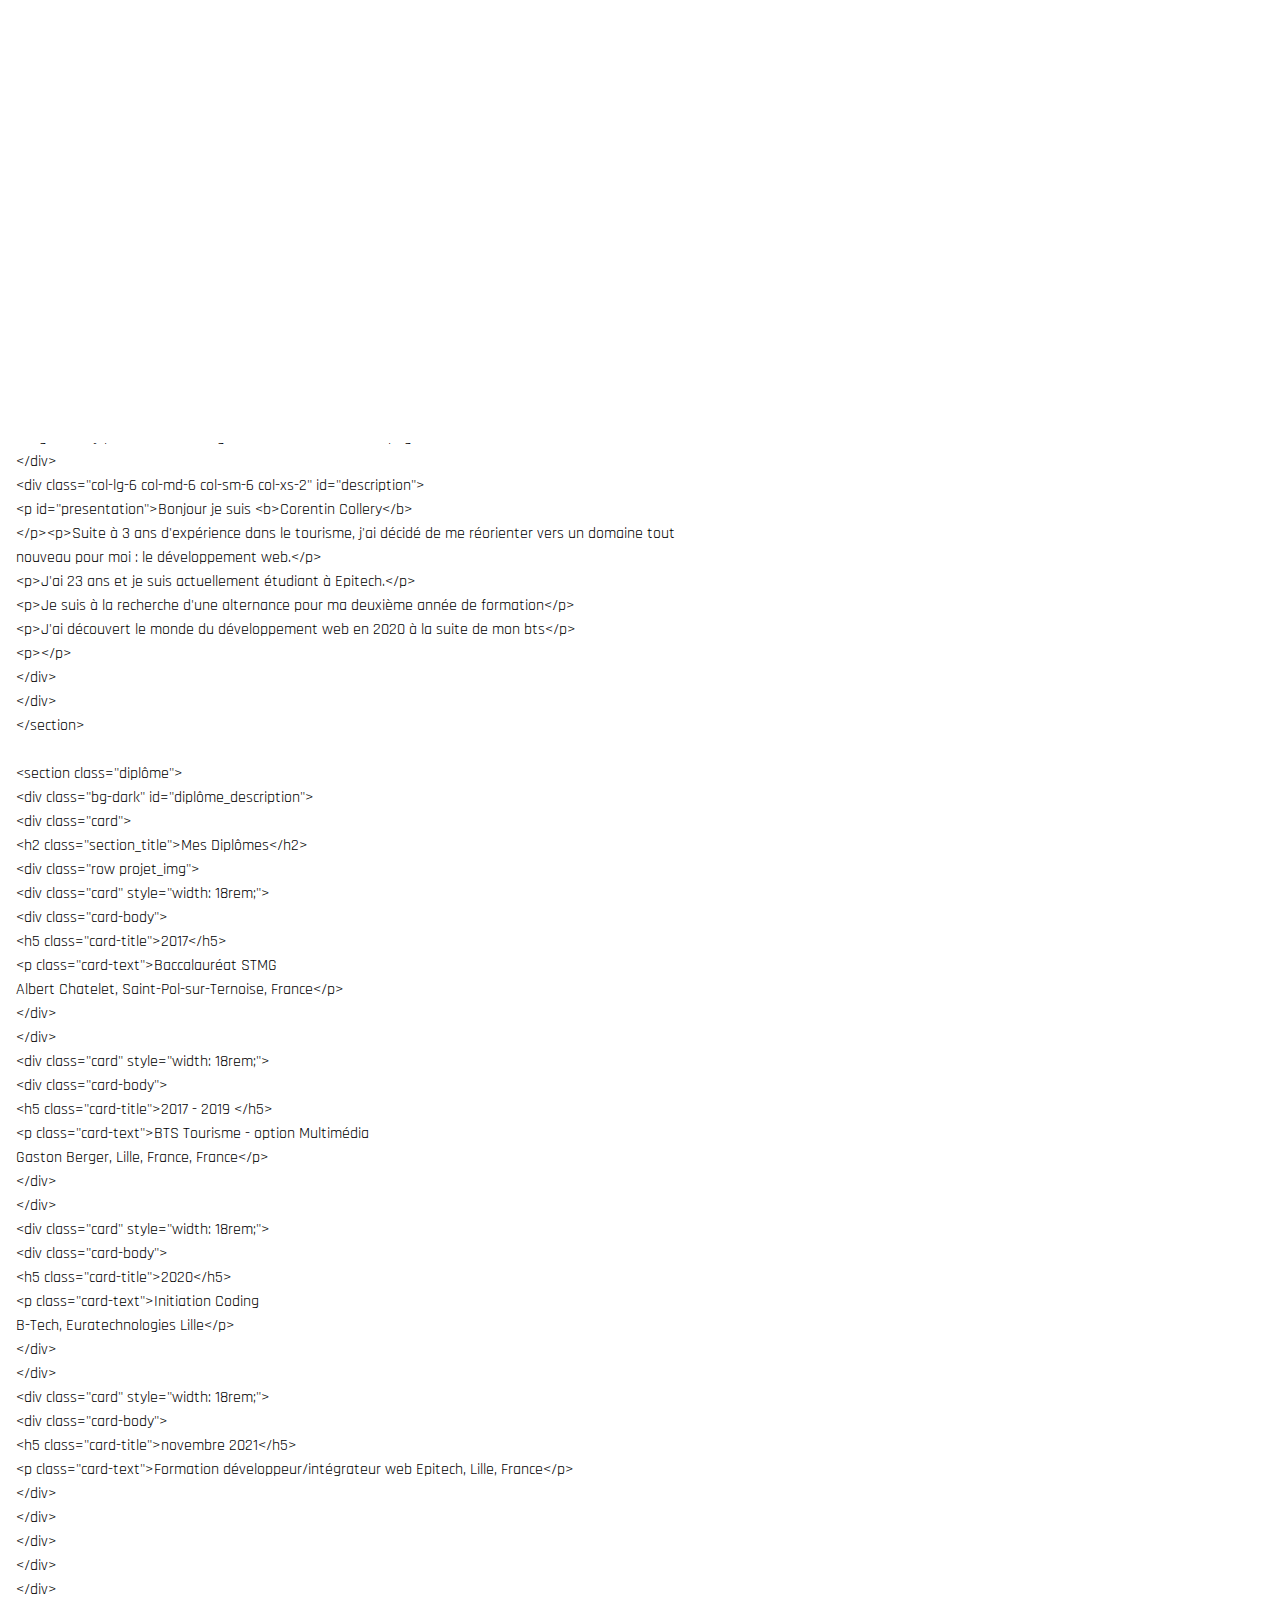
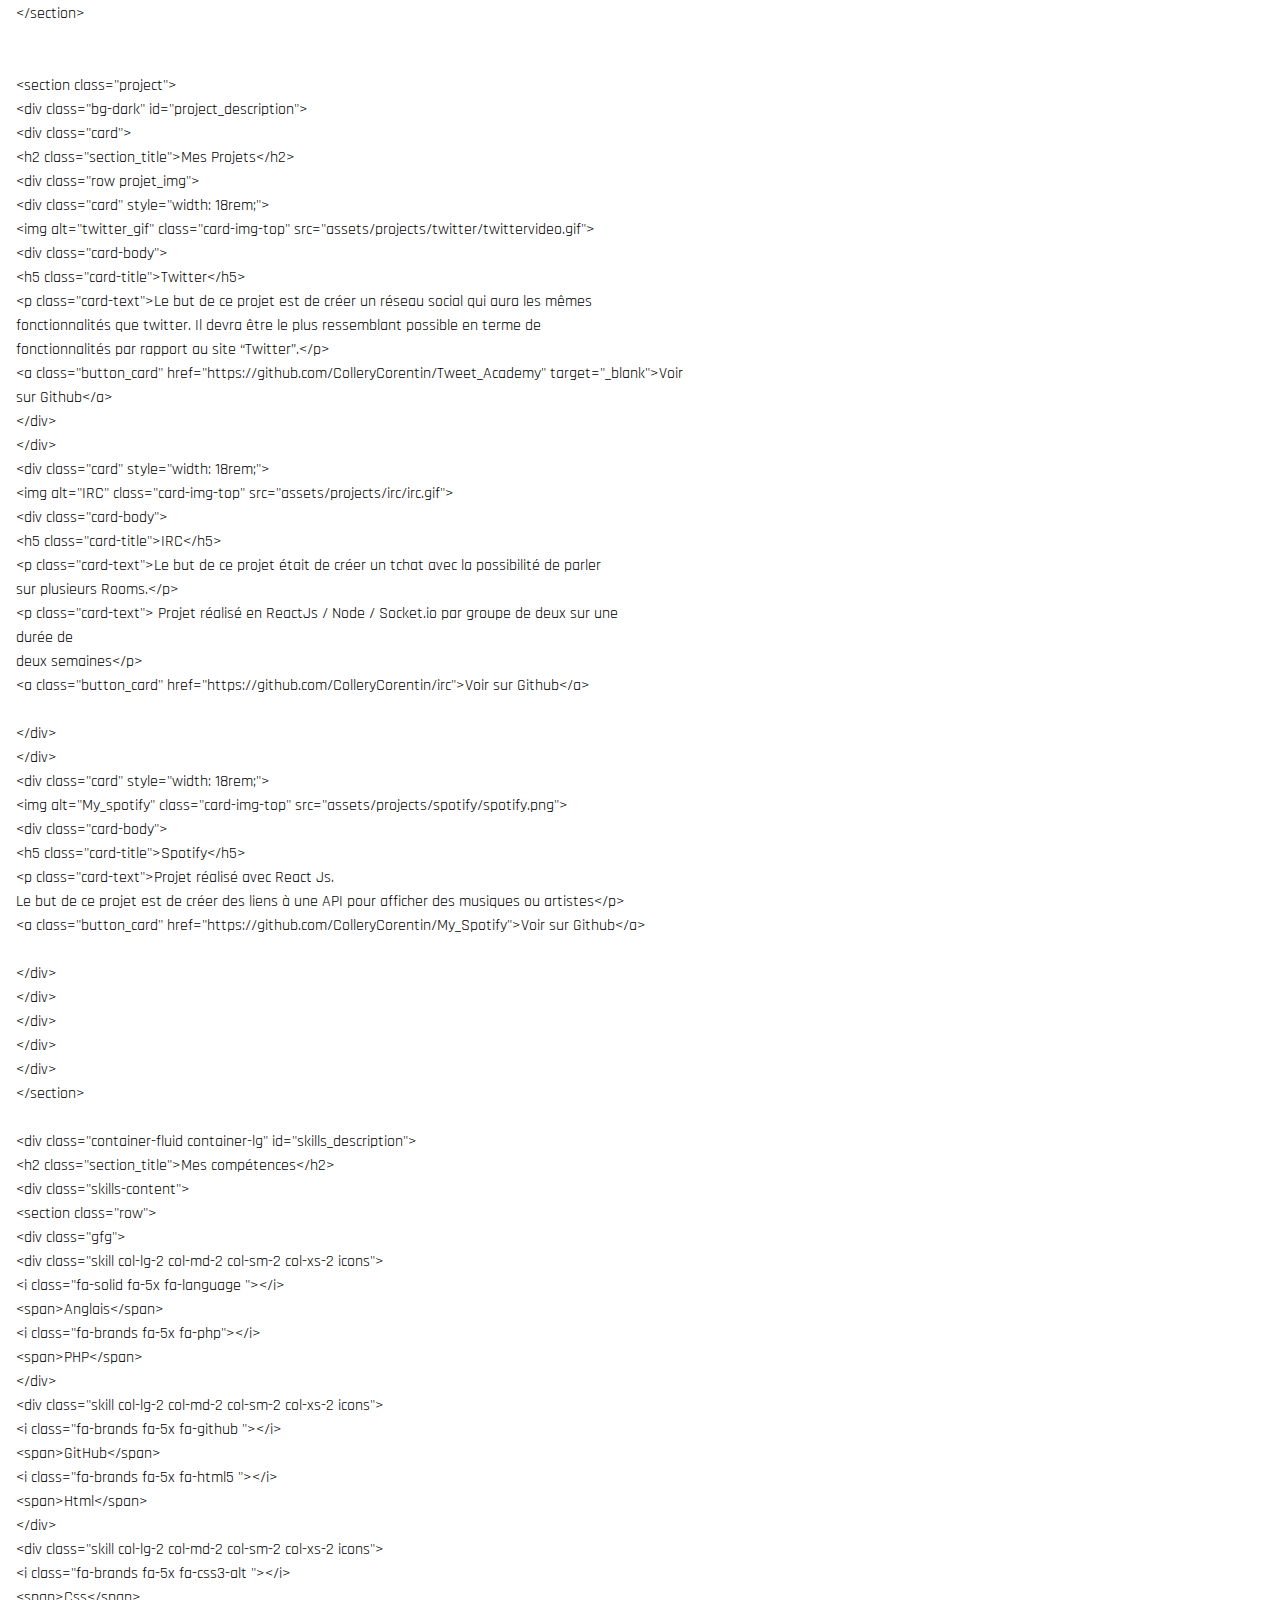
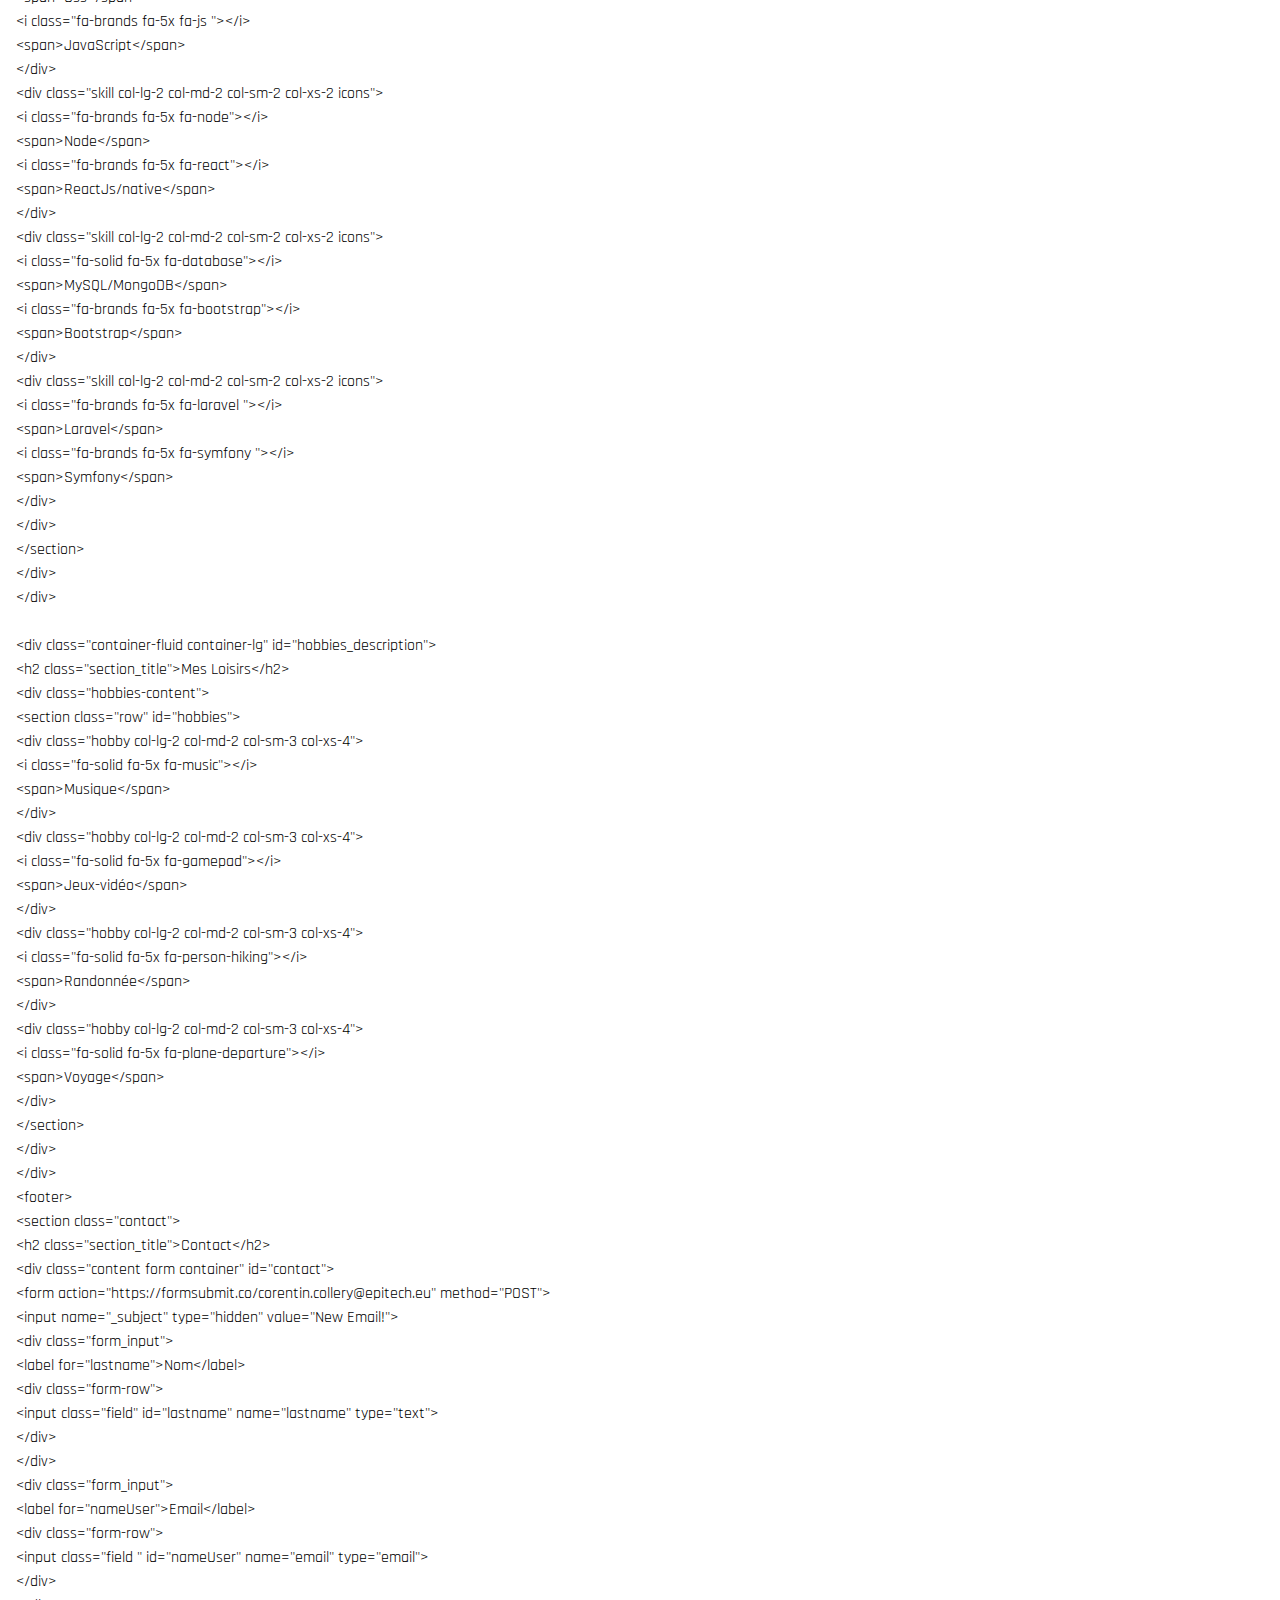
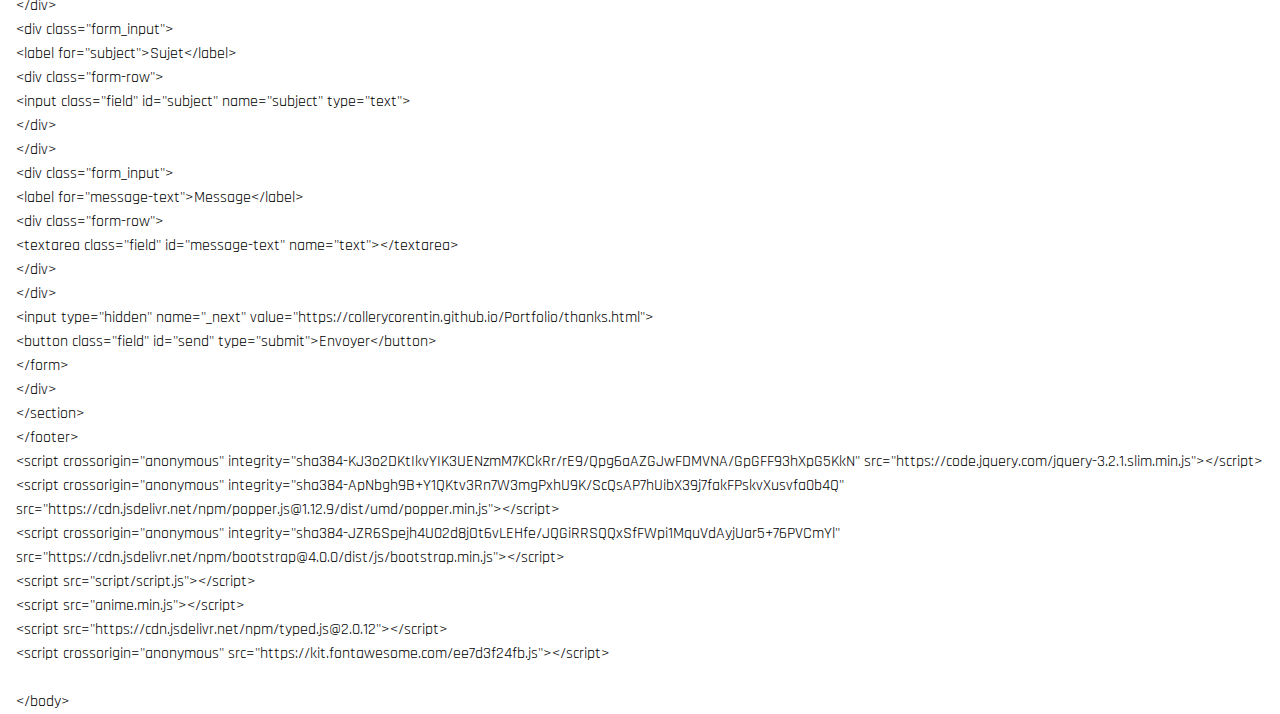
==== commit be693813: "add irc" ====
--- a/index.html
+++ b/index.html
@@ -152,7 +152,7 @@
                     </div>
                 </div>
                 <div class="card" style="width: 18rem;">
-                    <img alt="IRC" class="card-img-top" src="assets/projects/twitter/twittervideo.gif">
+                    <img alt="IRC" class="card-img-top" src="assets/projects/irc/irc.gif">
                     <div class="card-body">
                         <h5 class="card-title">IRC</h5>
                         <p class="card-text">Le but de ce projet était de créer un tchat avec la possibilité de parler
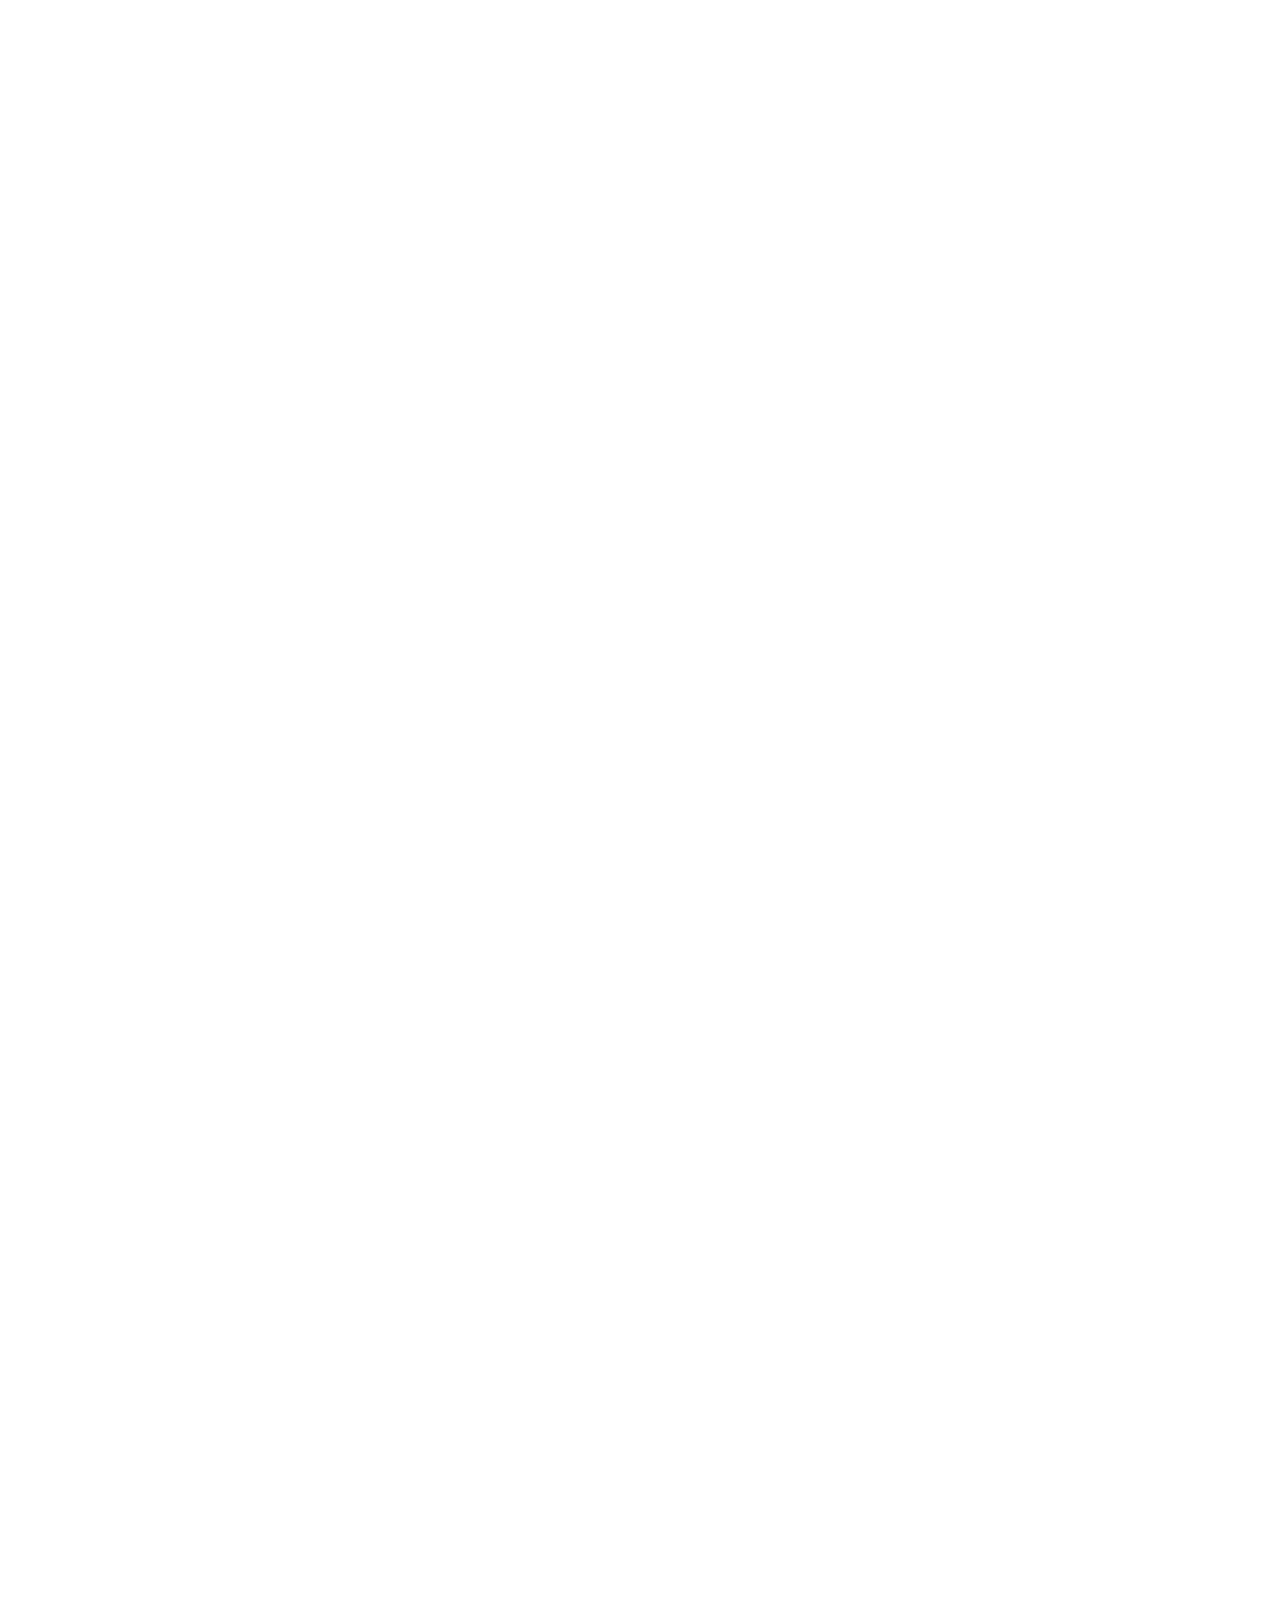
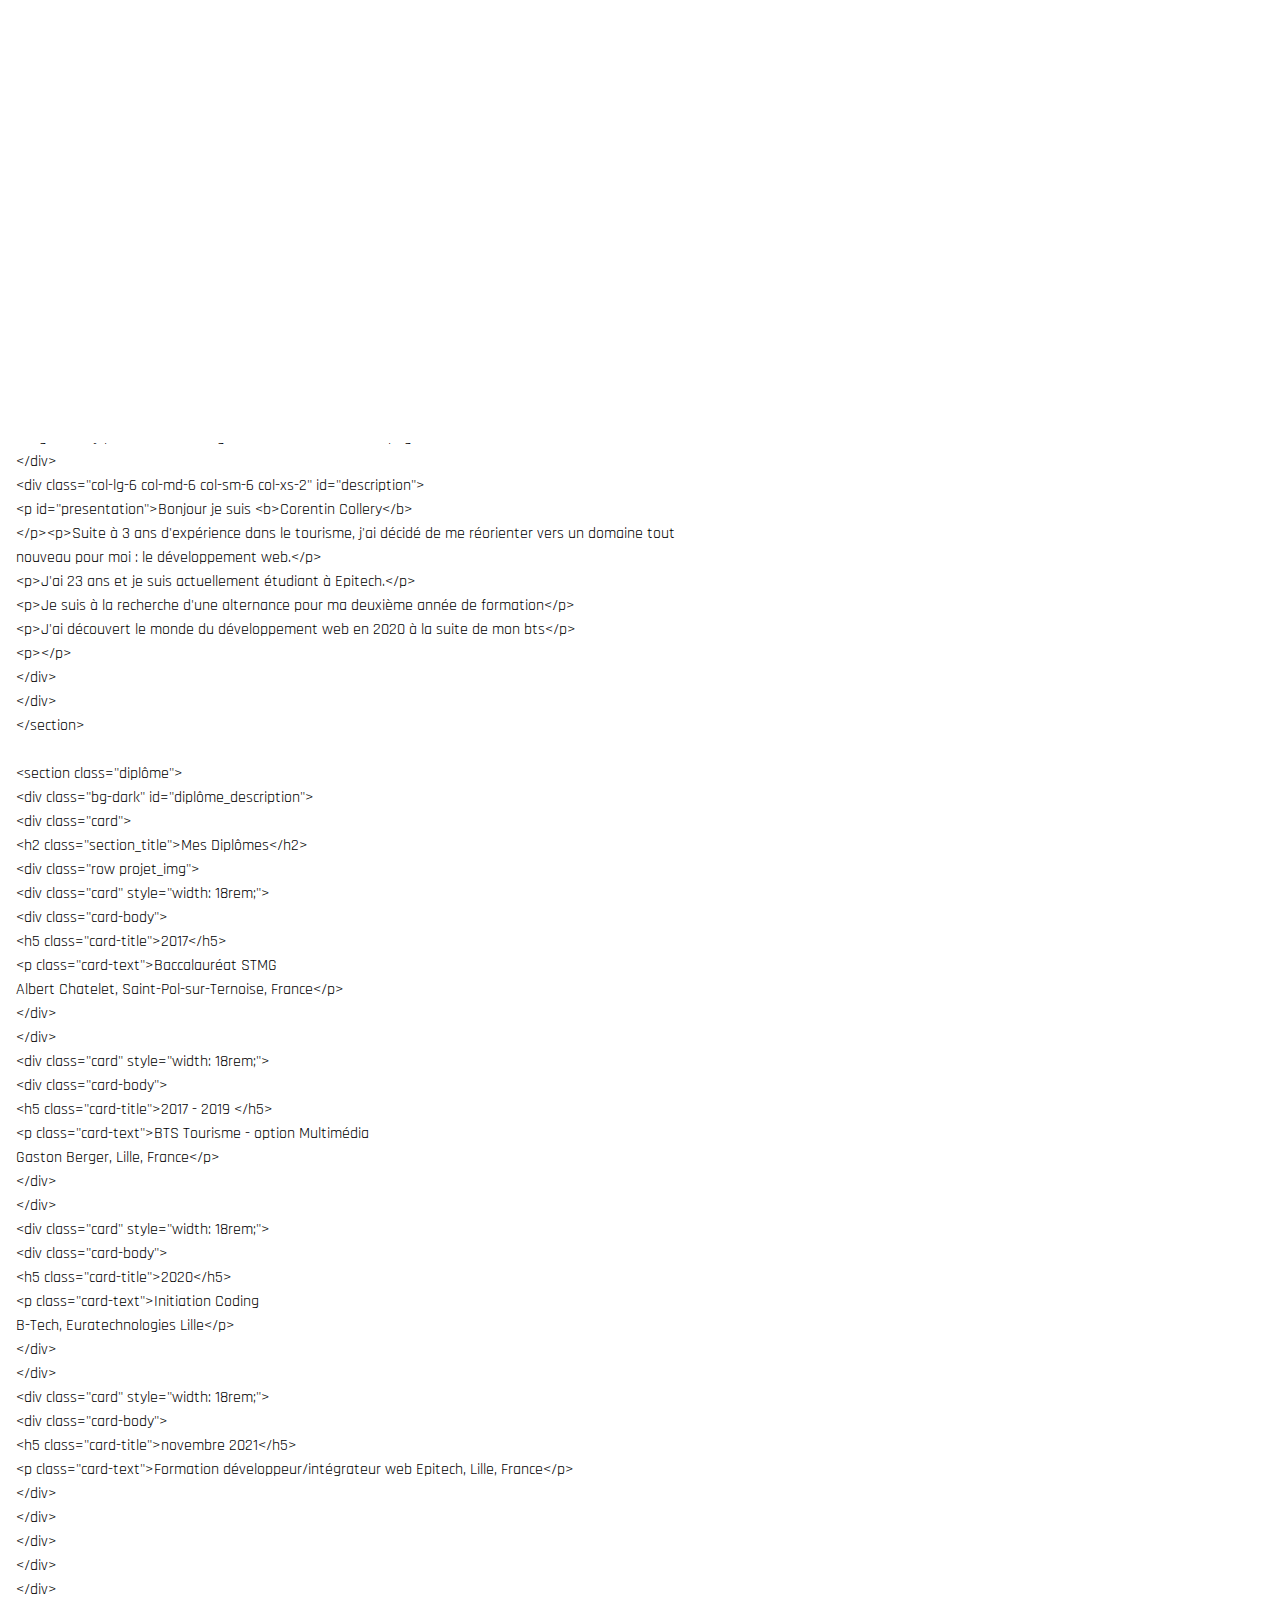
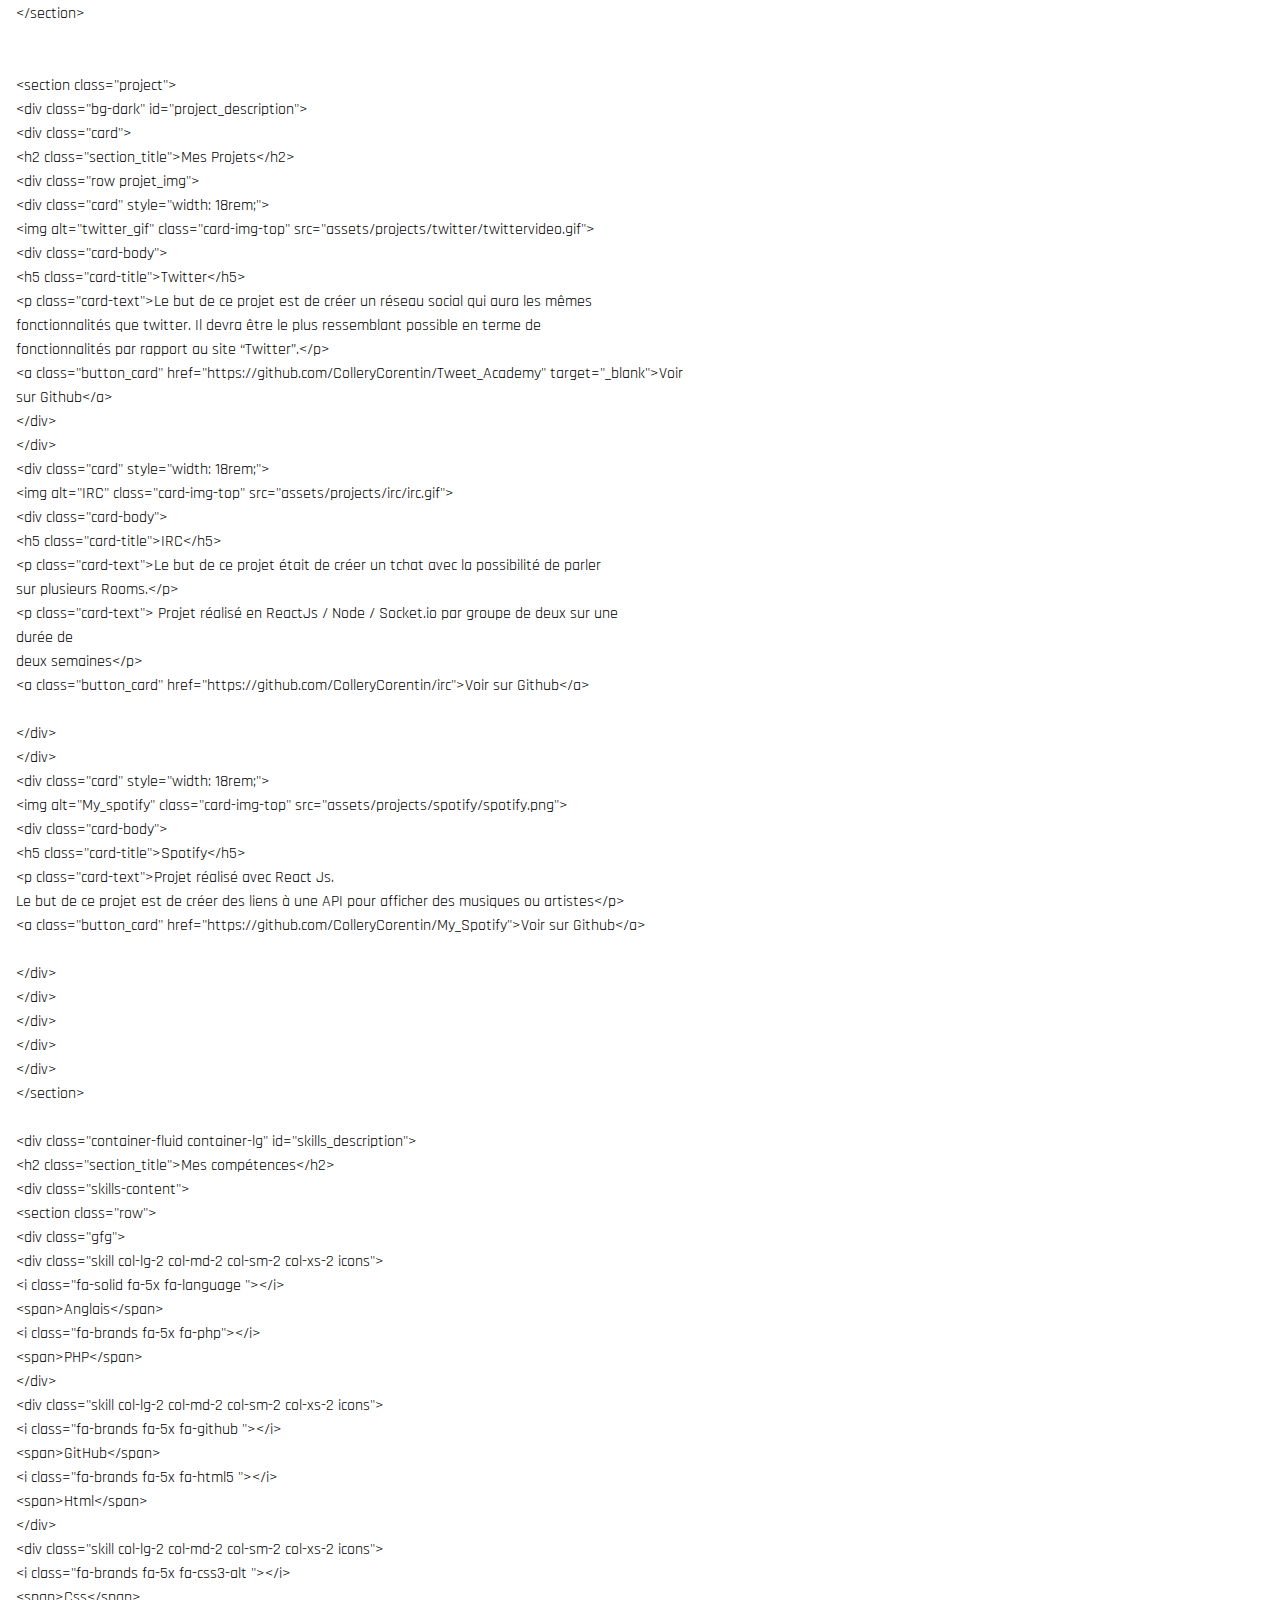
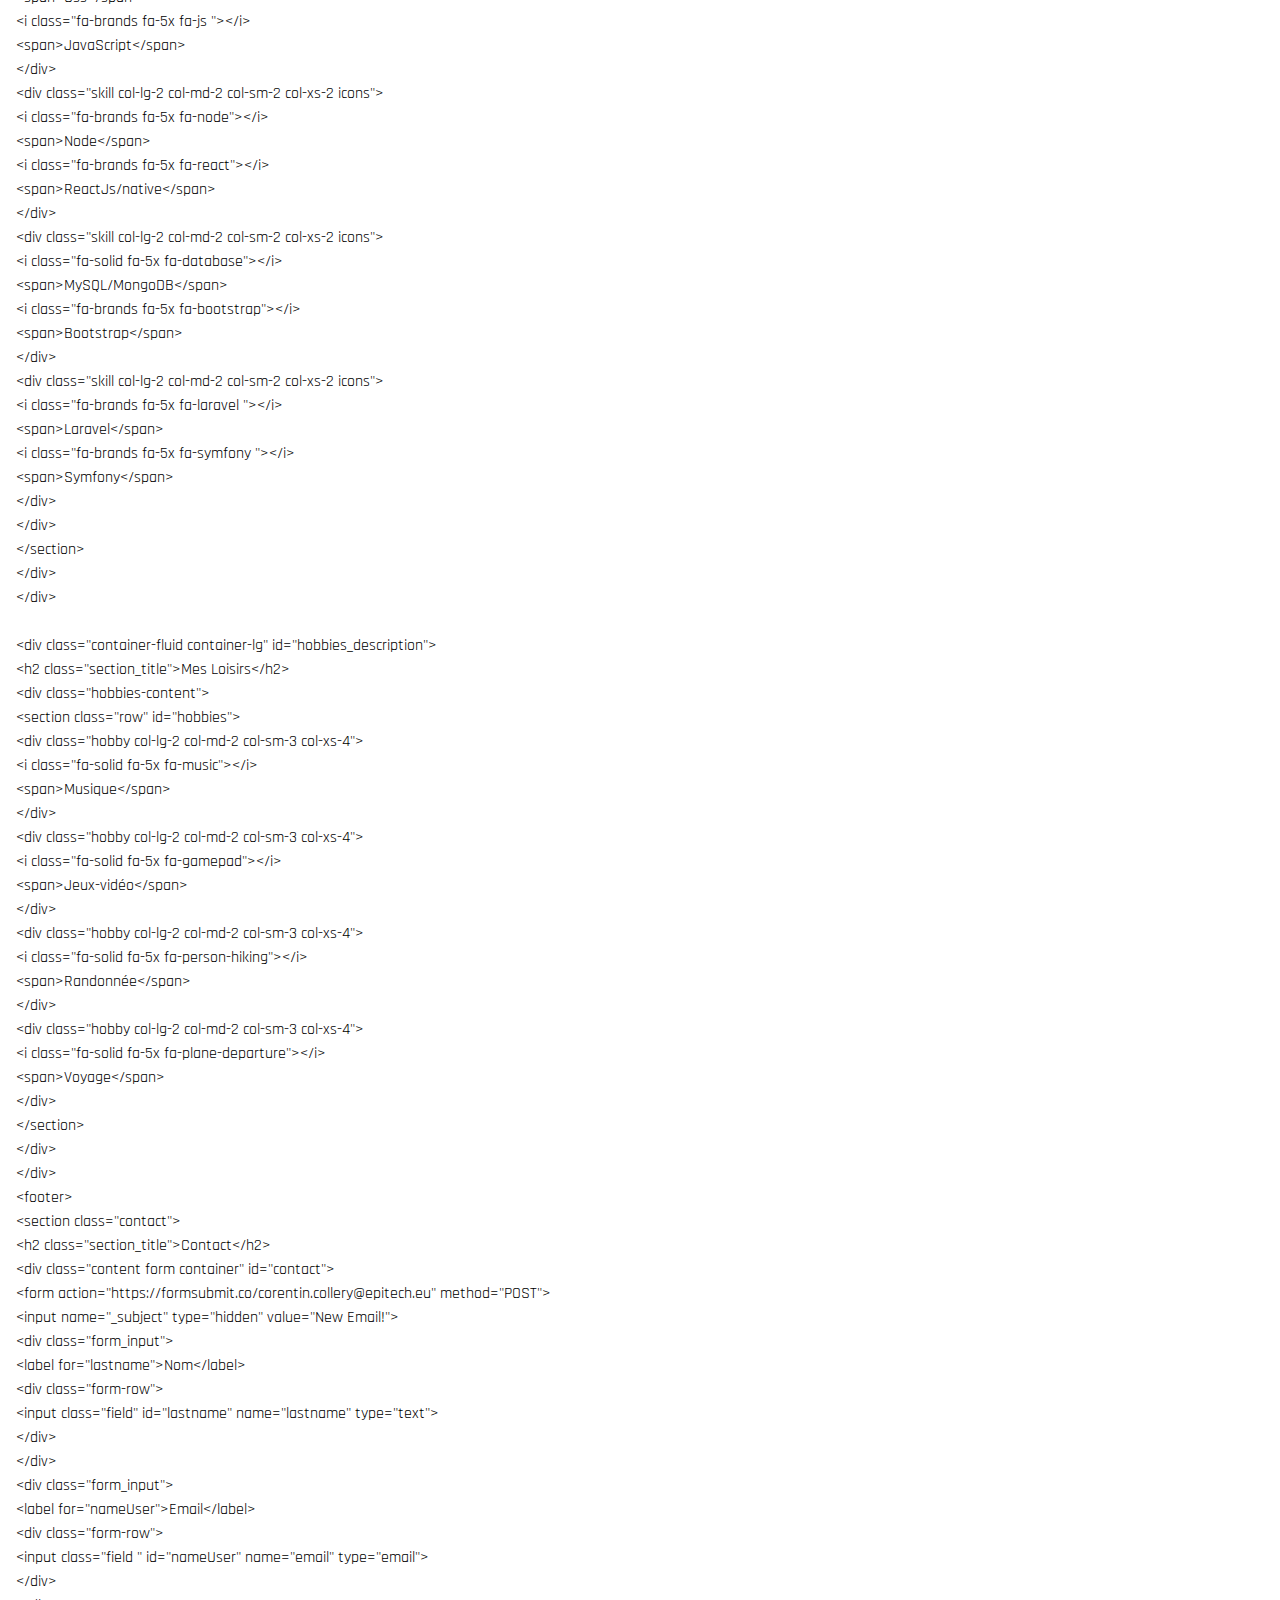
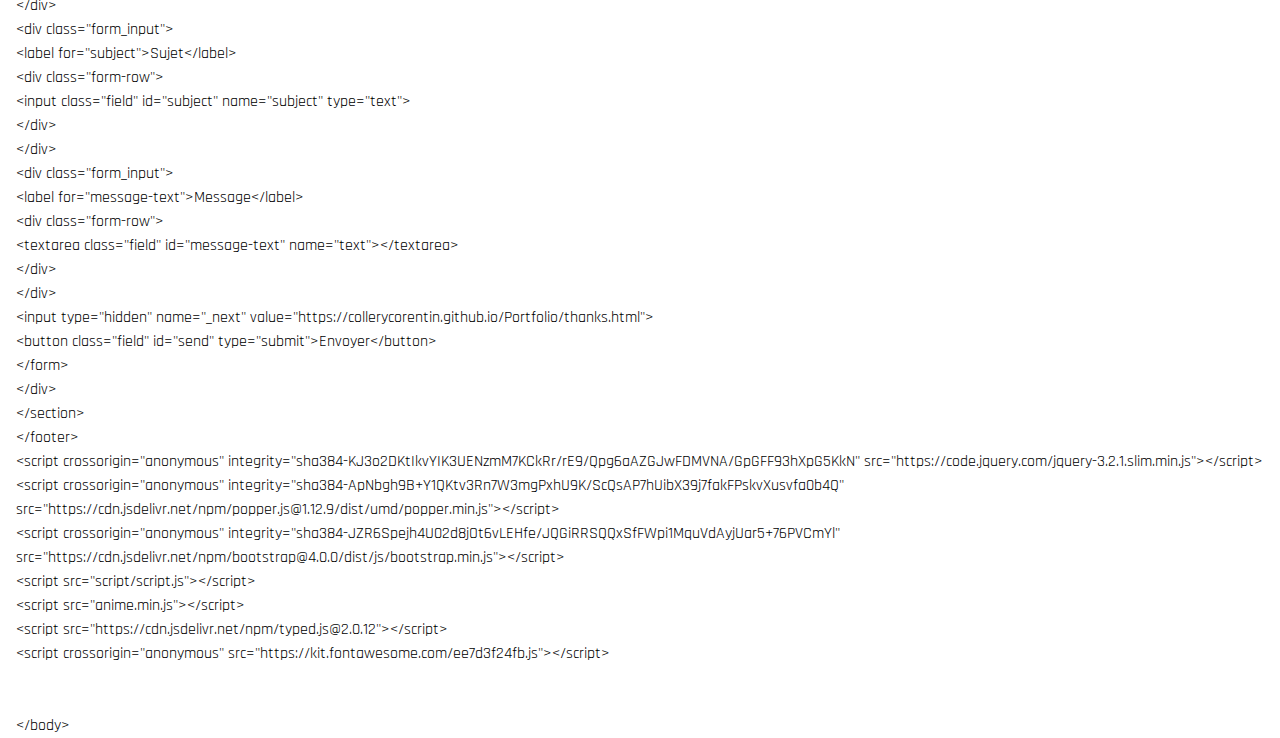
==== commit 73f03616: "Update index.html" ====
--- a/index.html
+++ b/index.html
@@ -112,7 +112,7 @@
                     <div class="card-body">
                         <h5 class="card-title">2017 - 2019 </h5>
                         <p class="card-text">BTS Tourisme - option Multimédia
-                            Gaston Berger, Lille, France, France</p>
+                            Gaston Berger, Lille, France</p>
                     </div>
                 </div>
                 <div class="card" style="width: 18rem;">
@@ -299,4 +299,4 @@
 <script src="https://cdn.jsdelivr.net/npm/typed.js@2.0.12"></script>
 <script crossorigin="anonymous" src="https://kit.fontawesome.com/ee7d3f24fb.js"></script>
 </body>
-</html>+</html>
